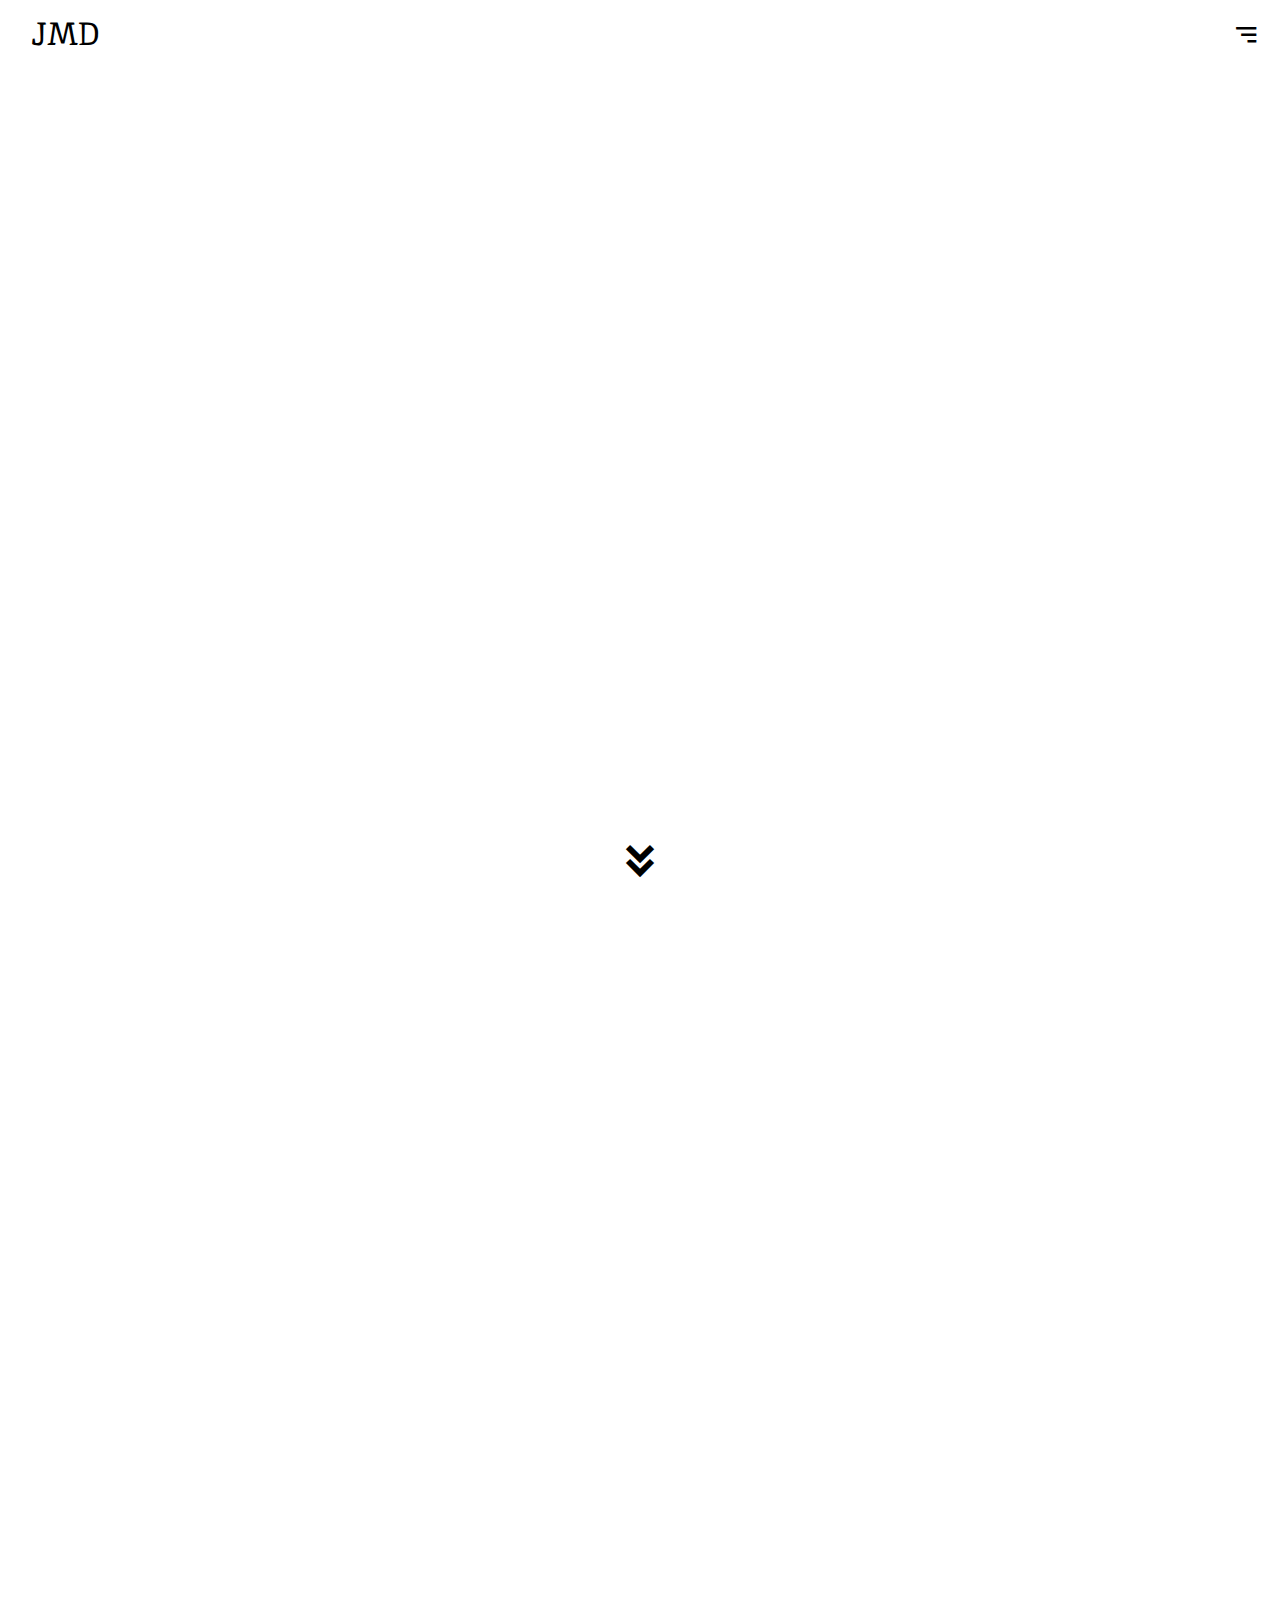
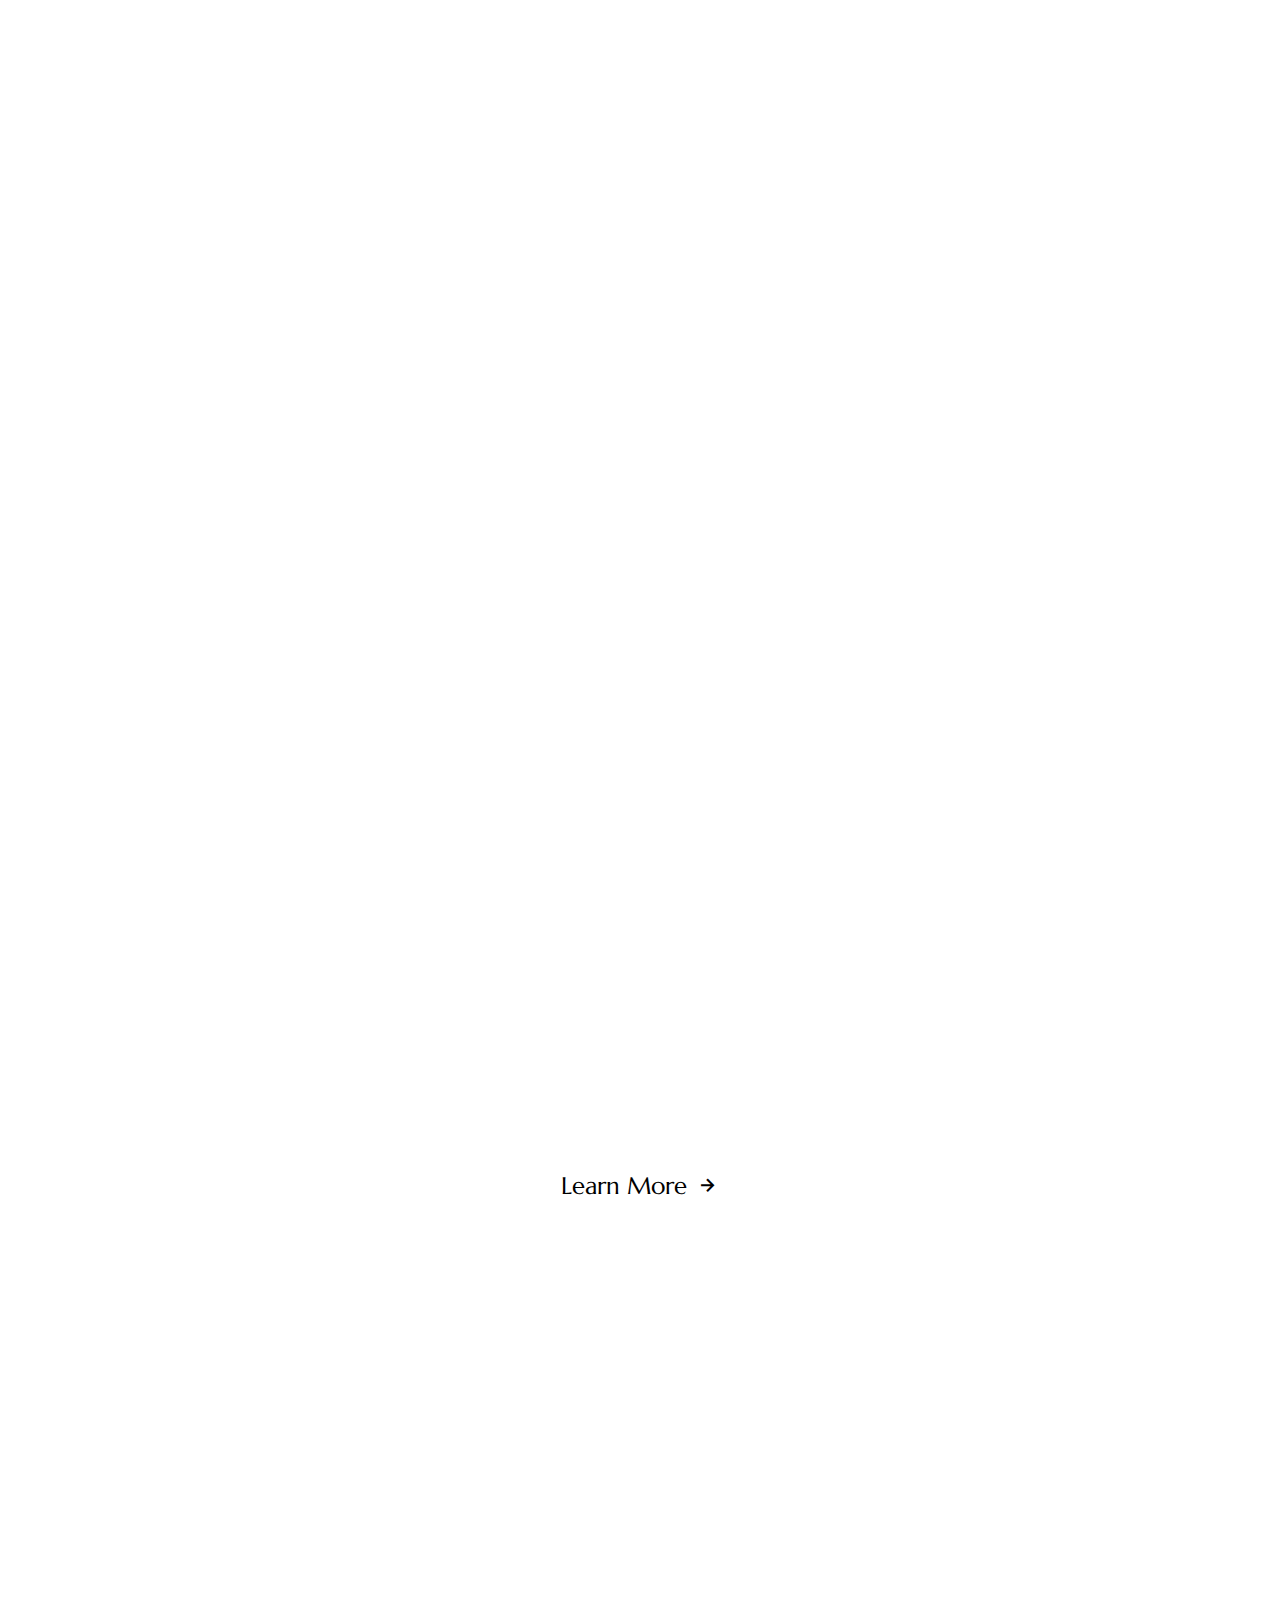
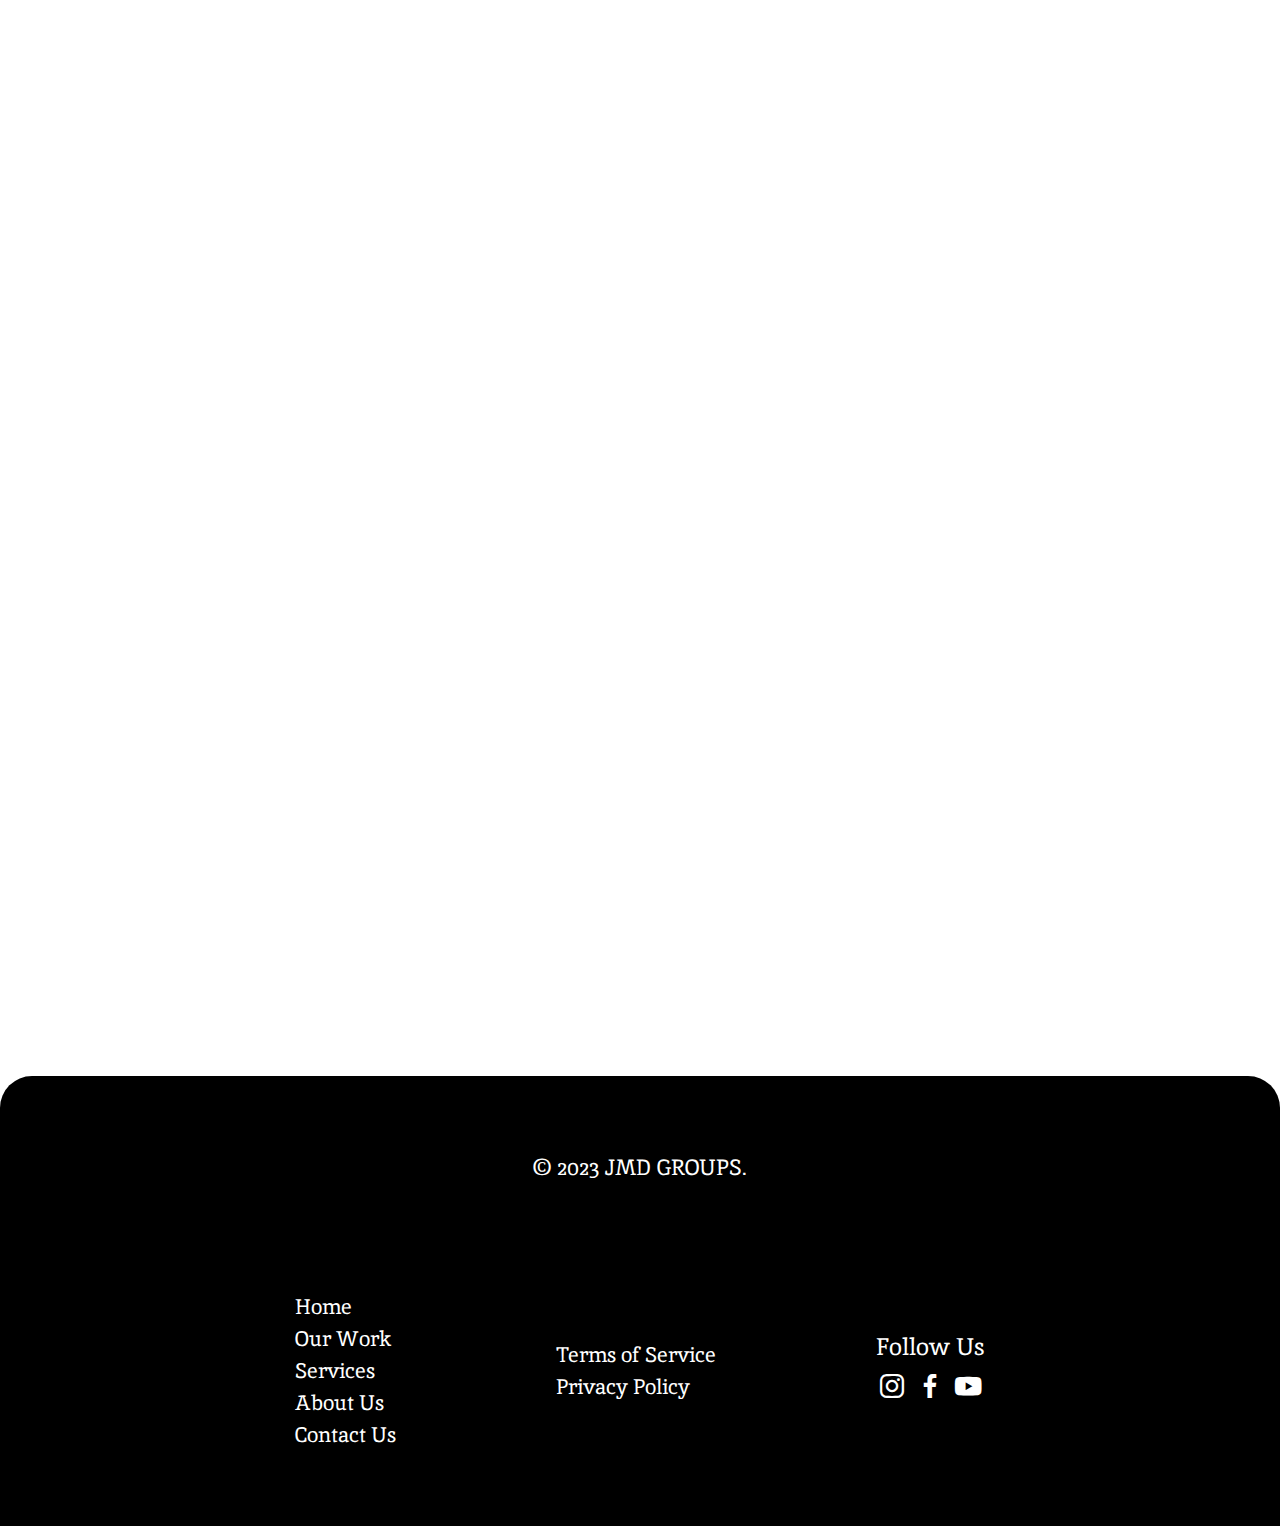
==== index.html @ 20bcb032 "Update index.html" ====
<!DOCTYPE html>
<html lang="en">

<head>
	<meta charset="UTF-8">
	<meta name="viewport" content="width=device-width, initial-scale=1.0">
	<link href='https://unpkg.com/boxicons@2.1.4/css/boxicons.min.css' rel='stylesheet'>
	<link rel="stylesheet" type="text/css"
		href="https://cdnjs.cloudflare.com/ajax/libs/font-awesome/5.11.2/css/all.min.css">
	<link rel="stylesheet" type="text/css"
		href="https://cdnjs.cloudflare.com/ajax/libs/font-awesome/5.11.2/css/fontawesome.min.css">
	<link rel="stylesheet" type="text/css"
		href="https://cdnjs.cloudflare.com/ajax/libs/twitter-bootstrap/4.4.1/css/bootstrap.css">
	<link rel="stylesheet" href="style.css">
	<title>JMD Group</title>
</head>

<body>
	<header>
		<h2 class="heading scroll-fade"><a style="font-size: 2rem;" href="/JMD Construction Website/Home/home.html">JMD</a></h2>

		<i class='bx bx-menu-alt-right' id="menu-icon"></i>
		<nav class="navbar scroll-fade">
			<a class="scroll-fade" href="home.html">Home</a>
			<a class="scroll-fade" href="/JMD Construction Website/Our Work/Our Work/ourwork.html">Our Work</a>
			<a class="scroll-fade"
				href="/JMD Construction Website/JMD Services/JMD Services Final with add ons with my version version 4/services.html">Services</a>
			<a class="scroll-fade" href="/JMD Construction Website/Aboutus/aboutus.html">About Us</a>
			<a class="scroll-fade" href="/JMD Construction Website/Contactus/contact.html">Contact Us</a>
		</nav>

	</header>

	<section class="hero" id="hero">
		<div class="video-wrapper">
			<video id="construction-video" src="pexels_videos_1388449 (1080p).mp4" autoplay loop muted></video>


			<div class="text-overlay drop-in">
				<h3 class="auto-input titleb scroll-fade"></h3>

			</div>

	</section>

	<div class="icon">
		<div class="down-icon">
			<a href="#welcome"><i class='bx bxs-chevrons-down'></i></a>
		</div>
	</div>



	<div id="welcome" class="welcome">
		<div class="txt">
			<h2 class="scroll-fade">Welcome to JMD Groups</h2>
			<h5 class="scroll-fade">Where creativity Meets Construction Excellence.
				We are a versatile company Specialization in
				Construction , Fabrication , Painting, Designing and Furnituring. With a passion for Innovation and a
				commitment to quality, We transform ideas into Reality.
				<h5>
					<a class="scroll-fade" href="#about-us">
						<button>Read More<i class='bx bx-right-arrow-alt'></i></button>
					</a>
		</div>
	</div>

	<!-- START SECTION SERVICES -->
	<section class="section-services">
		<div class="container">
			<div class="row justify-content-center text-center">
				<div class="col-md-10 col-lg-8">
					<div class="header-section">
						<h2 class="title scroll-fade">Exclusive Services</h2>
						<p class="description scroll-fade">Unveil a world of architectural wonders, expert contracting, stunning
							interiors, robust structural engineering, electrical and plumbing solutions, and
							transformative renovations.</p>
					</div>
				</div>
			</div>
			<div class="row">
				<!-- Single Service -->
				<div class="col-md-6 col-lg-4">
					<div class="single-service scroll-fade">
						<div class="content scroll-fade">
							<span class="icon">
								<i class="fab fa-battle-net"></i>
							</span>
							<h3 class="title">Architectural Design</h3>
							<p class="description">Creating detailed architectural plans and designs for new
								construction or renovation projects. This service ensures that the building's layout and
								aesthetics align with the client's vision and local building codes.</p>
							<!-- <a href="#" class="learn-more">Learn More</a> -->
						</div>
						<span class="circle-before"></span>
					</div>
				</div>
				<!-- / End Single Service -->
				<!-- Single Service -->
				<div class="col-md-6 col-lg-4">
					<div class="single-service scroll-fade">
						<div class="content scroll-fade">
							<span class="icon">
								<i class="fab fa-asymmetrik"></i>
							</span>
							<h3 class="title">General Contracting</h3>
							<p class="description">Managing and overseeing the entire construction process, from initial
								planning and permits to hiring subcontractors and ensuring the project is completed on
								time and within budget.</p>
							<!-- <a href="#" class="learn-more">Learn More</a> -->
						</div>
						<span class="circle-before"></span>
					</div>
				</div>
				<!-- / End Single Service -->
				<!-- Single Service -->
				<div class="col-md-6 col-lg-4">
					<div class="single-service scroll-fade">
						<div class="content scroll-fade">
							<span class="icon">
								<i class="fab fa-artstation"></i>
							</span>
							<h3 class="title">Interior Design</h3>
							<p class="description">Planning and designing the interior spaces of a building, including
								choosing colors, materials, furnishings, and decor to create functional, aesthetically
								pleasing environments..</p>
							<!-- <a href="#" class="learn-more">Learn More</a> -->
						</div>
						<span class="circle-before"></span>
					</div>
				</div>
				<!-- / End Single Service -->
				<!-- Single Service -->
				<div class="col-md-6 col-lg-4">
					<div class="single-service scroll-fade">
						<div class="content scroll-fade">
							<span class="icon">
								<i class="fab fa-500px"></i>
							</span>
							<h3 class="title">Structural Engineering</h3>
							<p class="description">Our experts assess, design, and ensure the structural elements of
								your project meet the highest standards of safety, stability, and code compliance. With
								a keen eye for structural integrity, we build the foundation of your dreams.</p>
							<!-- <a href="#" class="learn-more">Learn More</a> -->
						</div>
						<span class="circle-before"></span>
					</div>
				</div>
				<!-- / End Single Service -->
				<!-- Single Service -->
				<div class="col-md-6 col-lg-4">
					<div class="single-service scroll-fade">
						<div class="content scroll-fade">
							<span class="icon">
								<i class="fas fa-chart-pie"></i>
							</span>
							<h3 class="title">Electrical and Plumbing Services</h3>
							<p class="description">Installing electrical systems, lighting, and plumbing to ensure the
								building's functionality and safety, including wiring, outlets, fixtures, and water
								supply systems..</p>
							<!-- <a href="#" class="learn-more">Learn More</a> -->
						</div>
						<span class="circle-before"></span>
					</div>
				</div>
				<!-- / End Single Service -->
				<!-- Single Service -->
				<div class="col-md-6 col-lg-4">
					<div class="single-service scroll-fade">
						<div class="content scroll-fade">
							<span class="icon">
								<i class="fas fa-laptop-code "></i>
							</span>
							<h3 class="title">Renovation and Remodeling</h3>
							<p class="description">Transforming existing spaces by making structural and cosmetic
								changes, such as adding new rooms, upgrading kitchens or bathrooms, and modernizing
								interiors to meet changing needs and preferences.</p>
							<!-- <a href="#" class="learn-more">Learn More</a> -->
						</div>
						<span class="circle-before"></span>
					</div>
				</div>
				<!-- / End Single Service -->
			</div>
			<div class="ser-link">
				<a href="/JMD Construction Website/JMD Services/JMD Services Final with add ons with my version version 4/services.html"
					class="learn-more">Learn More<i class='bx bx-right-arrow-alt'></i></a>
			</div>
		</div>
	</section>

	<!-- reveiw section -->

	<section id="testim" class="testim scroll-fade">
		<div class="testim-cover">
			<div class="re-head">
				<h2 class="re-title">See What Others Are Saying</h2>
				<p>See what our valued clients have to say about their experiences with our services.</p>
			</div>

			<div class="wrap">

				<span id="right-arrow" class="arrow right fa fa-chevron-right"></span>
				<span id="left-arrow" class="arrow left fa fa-chevron-left "></span>
				<ul id="testim-dots" class="dots">
					<li class="dot active"></li><!--
						-->
					<li class="dot"></li><!--
						-->
					<li class="dot"></li><!--
						-->
					<li class="dot"></li><!--
						-->
					<li class="dot"></li>
				</ul>
				<div id="testim-content" class="cont">

					<div class="active">
						<div class="img"><img
								src="https://in.bmscdn.com/iedb/artist/images/website/poster/large/kartik-aaryan-1045198-08-12-2017-06-34-11.jpg"
								alt=""></div>
						<h2>Ms. Olivia P</h2>
						<p>
							"Their creative approach and meticulous attention to detail made my project shine. I'm
							thrilled with the results. A top-notch service!"
						</p>
					</div>

					<div>
						<div class="img"><img
								src="https://in.bmscdn.com/iedb/artist/images/website/poster/large/kartik-aaryan-1045198-08-12-2017-06-34-11.jpg"
								alt=""></div>
						<h2>Ms. Sophia K</h2>
						<p>
							"Outstanding service! They exceeded my expectations in every way. A great choice for anyone
							seeking top-notch design and development."
						</p>
					</div>

					<div>
						<div class="img"><img
								src="https://in.bmscdn.com/iedb/artist/images/website/poster/large/kartik-aaryan-1045198-08-12-2017-06-34-11.jpg"
								alt=""></div>
						<h2>Mr. Jacob L</h2>
						<p>
							"This team is highly reliable and consistently delivers on their promises. Great job, I
							couldn't be more pleased with their service!"
						</p>
					</div>

					<div>
						<div class="img"><img
								src="https://in.bmscdn.com/iedb/artist/images/website/poster/large/kartik-aaryan-1045198-08-12-2017-06-34-11.jpg"
								alt=""></div>
						<h2>Ms. Emily S</h2>
						<p>
							"Top-quality service with fantastic customer support. They've earned a solid 5-star rating
							for their exceptional work and attention to detail."
						</p>
					</div>

					<div>
						<div class="img"><img
								src="https://in.bmscdn.com/iedb/artist/images/website/poster/large/kartik-aaryan-1045198-08-12-2017-06-34-11.jpg"
								alt=""></div>
						<h2>Mr. Daniel M</h2>
						<p>
							"Impressive work by the team! They truly understood my vision and turned it into reality.
							Highly recommended for their professionalism and creativity."
						</p>
					</div>

				</div>

			</div>
		</div>
	</section>

	<!-- FeedForm -->

	<div class="content scroll-fade">
		<div class="container">
			<div class="row justify-content-center">
				<div class="col-md-10">
					<div class="row align-items-center">
						<div class="col-lg-4 ml-auto">
							<h3 class="mb-4 fs-1 scroll-fade">Let's talk about everything.</h3>
							<p class="scroll-fade">We value your opinions! Please take a moment to let us know about your experience with our services. Your reviews help us improve and provide the best solutions to our clients. Thank you for being part of our journey towards excellence.</p>
							<p>
						</div>	
						<div class="col-lg-7 mb-5 mb-lg-0">
							<h2 class="form-head mb-5 fw-lighter scroll-fade">Want To Write A Review<br> It's easy.</h2>
							<form action="#"
								class="" method="post" id="contactForm" name="contactForm">
								<div class="row scroll-fade">
									<div class="col-md-12 form-group">
										<input type="text" class="form-control" name="fname" id="fname"
											placeholder="Full Name" required>
									</div>
								</div>
								<div class="row scroll-fade">
									<div class="col-md-12 form-group">
										<input type="text" class="form-control" name="email" id="email"
											placeholder="Email" required>
									</div>
								</div>
								<div class="row scroll-fade">
									<div class="col-md-12 form-group">
										<textarea class="form-control" name="message" id="message" cols="30" rows="7" required
											placeholder="Write your reveiw"></textarea>
									</div>
								</div>
								<div class="row scroll-fade">
									<div class="col-md-12">
										<input type="submit" value="Send Message"
											class="btn btn-primary rounded-3 py-2 px-4">
										<span class="submitting"></span>
									</div>
								</div>
								<div id="successMessage" class="success-message"><img src="icons8-tick.gif">Review submitted successfully. Thank You!</div>
							</form>
						</div>
					</div>
				</div>
			</div>
		</div>
	</div>





	<footer id="myFooter" class="footer ">
		<div class="copyright footer-animate">
			<p class="footer-animate">&copy; 2023 JMD GROUPS.</p>
		</div>

		<div class="links footer-animate ">
			<div class="nav-bar">
				<a class="footer-animate" href="home.html">Home</a>
				<a class="footer-animate" href="#our-work">Our Work</a>
				<a class="footer-animate" href="#services">Services</a>
				<a class="footer-animate" href="/JMD Construction Website/Aboutus/aboutus.html">About Us</a>
				<a class=".footer-animate" href="/JMD Construction Website/JMD Groups/JMD Groups/contact.html">Contact Us</a>
			</div>

			<div class="another-link footer-animate">
				<a class="footer-animate" href="">Terms of Service</a>
				<a class="footer-animate" href="">Privacy Policy</a>
			</div>

			<div class="social-media footer-animate">
				<h5 class="footer-animate">Follow Us</h5>
				<div class="so-icon">
					<a class="footer-animate" href=""><i class='bx bxl-instagram'></i></a>
					<a class="footer-animate" href=""><i class='bx bxl-facebook'></i></a>
					<a class="footer-animate" href=""><i class='bx bxl-youtube'></i></a>
				</div>
			</div>
		</div>
	</footer>

	<script src="https://use.fontawesome.com/1744f3f671.js"></script>
	<script src="script.js"></script>
	<script src="https://unpkg.com/typed.js@2.0.16/dist/typed.umd.js"></script>
	<script>
		var typed = new Typed(".auto-input", {
			strings: ["BUILDING A BETTER TOMORROW", "CREATING DREAMS INTO REALITY", "DESIGNING THE FUTURE TODAY"],
			typeSpeed: 70,
			backSpeed: 70,
			loop: true,
			showCursor: false
		})
	</script>

</body>

</html>
---- style.css ----
@import url('https://fonts.googleapis.com/css2?family=Marcellus&display=swap');
@import url('https://fonts.googleapis.com/css2?family=Inika&display=swap');
@import url('https://fonts.googleapis.com/css2?family=Dela+Gothic+One&display=swap');


* {
    margin: 0;
    padding: 0;
    scroll-behavior: smooth;

}

body {
    overflow-x: hidden;
}

header {
    display: flex;
    align-items: center;
    justify-content: space-between;
    width: 100%;
    height: 70px;
    z-index: 100;
    top: 0;
    left: 0;
    /* background-color: #AED2FF; */
}

header .heading {
    margin-left: 8rem;
    color: #ffff;
    font-size: 2.5rem;
    font-family: 'Inika', serif;

}

header .heading a {
    text-decoration: none;
    color: black;
}

header #menu-icon {
    display: none;
}

header .navbar {
    margin: 4rem;
    transform: translateX(0%);
}

header .navbar a {
    position: relative;
    color: black;
    list-style-type: none;
    text-decoration: none;
    /* padding-right: 2.2rem; */
    text-decoration: none;
    font-size: 1.2rem;
    font-family: 'Inika', serif;
    font-weight: 500;
    margin: 0px 10px;
    padding: 10px 10px;
}


/* Pull down  */
header .navbar a:before {
    position: absolute;
    width: 100%;
    height: 2px;
    left: 0px;
    top: 0px;
    content: '';
    background: rgb(119, 119, 214);
    opacity: 0;
    transition: all 0.3s;
}

header .navbar a:hover:before {
    opacity: 0.3;
    height: 100%;
}






.hero .video-wrapper {
    position: relative;
    width: 100%;
    height: 80vh;
}

.hero #construction-video {
    width: 100%;
    height: 100%;
    object-fit: cover;
    z-index: -1;
}

.text-overlay {
    position: absolute;
    top: 50%;
    left: 50%;
    transform: translate(-50%, -50%);
    text-align: center;
    font-weight: bold;
    z-index: 2;
    font-family: 'Dela Gothic One', cursive;
    animation: fade-in 1s ease-in-out;
    width: 100%;
    /* padding: 1rem; */
}

.text-overlay .titleb {
    font-size: 6.8rem;
    color: #FFF;
}

@keyframes fade-in {
    from {
        opacity: 0;
    }

    to {
        opacity: 1;
    }
}

.down-icon {
    display: flex;
    align-items: center;
    justify-content: center;
    text-align: center;
    margin-top: 0.5rem;
}

.down-icon a {
    color: black;
    position: relative;
    margin: 2rem;
    font-size: 3rem;
    cursor: pointer;
    text-decoration: none;
    animation: float 2s ease-in-out infinite;
}


@keyframes float {
    0% {
        transform: translateY(0);
    }

    50% {
        transform: translateY(-5px);
    }

    100% {
        transform: translateY(0);
    }
}

.welcome {
    display: flex;
    justify-content: center;
    align-items: center;
    height: 40vh;
    width: 100%;
    /* max-width: fit-content; */
    word-wrap: break-word;
    margin: 0rem 0rem 5rem 0rem;
    /* z-index: 3; */
    background: fixed url(https://rare-gallery.com/uploads/posts/380093-4k-wallpaper.jpg);
    background-position: center;
    background-repeat: no-repeat;
    background-size: cover;
}

.welcome .txt {
    display: flex;
    flex-direction: column;
    justify-content: center;
    align-items: center;
    text-align: justify;
    word-wrap: break-word;
}

.welcome .txt h2 {
    font-size: 4rem;
    font-family: 'Marcellus', serif;
    margin-bottom: 1rem;
    margin-top: 1rem;
    color: #FFF;
    opacity: 0;
    animation: fade-in 1s ease forwards;
}

/* .welcome .txt span { */
/* color: white; */
/* color: black; */
/* word-wrap: break-word; */
/* } */

.welcome .txt h5 {
    margin: 1rem 2rem 1rem 2rem;
    font-size: 2rem;
    font-weight: 100;
    color: #ffff;
    /* color: black; */
    text-align: center;
    font-family: 'Marcellus', serif;
    word-wrap: break-word;
    opacity: 0;
    animation: fade-in 1s ease forwards;
}


.welcome .txt a button {
    display: flex;
    align-items: center;
    width: 10rem;
    background-color: #ffffff;
    color: black;
    padding: 0.5rem;
    border: none;
    border-radius: 10px;
    cursor: pointer;
    transition: background-color 0.3s ease;
}

.welcome .txt a {
    text-decoration: none;
}

.welcome .txt a button:hover {
    background: rgba(30, 30, 30, 0.92);
    color: #ffff;
}

.welcome .txt a button i {
    margin-left: 5px;
    font-size: 1rem;
}

.scroll-fade {
    opacity: 0;
    transform: translateY(40px);
    transition: opacity 1s, transform 1s;
}

.scroll-fade.animated {
    opacity: 1;
    transform: translateY(0);
}

.section-services {
    /* font-family: "Poppins", sans-serif; */
    font-family: 'Marcellus', serif;
    /* background-color: #e6edf7; */
    background-image: url(https://rare-gallery.com/mocahbig/456477-skyline-vector-vector-art-illustration-simple-simple-background.png);
    background-position: center;
    background-repeat: no-repeat;
    background-size: cover;
    color: #202020;
    padding-top: 115px;
    /* padding-bottom: 30px; */
    margin-bottom: 5rem;
}

.section-services .header-section {
    margin-bottom: 34px;
}

.section-services .header-section .title {
    position: relative;
    padding-bottom: 14px;
    margin-bottom: 25px;
    font-weight: 700;
    font-size: 40px;
}

.section-services .header-section .title:before {
    content: "";
    position: absolute;
    bottom: 0;
    left: 50%;
    transform: translateX(-50%);
    width: 50px;
    height: 3px;
    background-color: #2e6c6e;
    border-radius: 3px;
}

.section-services .header-section .title:after {
    content: "";
    position: absolute;
    bottom: 0;
    left: 50%;
    transform: translateX(30px);
    width: 10px;
    height: 3px;
    background-color: #504f93;
    border-radius: 3px;
}

.section-services .header-section .description {
    font-size: 18px;
    color: #282828;
}

.section-services .single-service {
    position: relative;
    margin-top: 30px;
    background-color: #fff;
    border-radius: 10px;
    padding: 40px 30px;
    overflow: hidden;
    height: 25rem;
    /* opacity: 0; */
    transform: translateY(40px);
    transition: opacity 1s, transform 1s;

}

/* .section-services .single-service .animated2 {
    opacity: 1;
    transform: translateY(0);
} */

.section-services .single-service .content {
    position: relative;
    z-index: 20;
}

.section-services .single-service .circle-before {
    position: absolute;
    top: 0;
    right: 0px;
    transform: translate(40%, -40%);
    width: 150px;
    height: 150px;
    background-color: #71d8db;
    border: 6px solid #178386;
    border-radius: 50%;
    opacity: 0.5;
    z-index: 10;
    transition: all .6s;
}

.section-services .single-service:hover .circle-before {
    width: 100%;
    height: 100%;
    transform: none;
    border: 0;
    border-radius: 0;
    opacity: 1;
}

.section-services .single-service .icon {
    display: inline-block;
    margin-bottom: 26px;
    width: 70px;
    height: 70px;
    background-color: #71d8db;
    border-radius: 5px;
    line-height: 70px;
    text-align: center;
    color: #fff;
    font-size: 30px;
    transition: all .3s;
}

.section-services .single-service:hover .icon {
    background-color: #fff;
    color: #71d8db;
}

.section-services .single-service .title {
    margin-bottom: 18px;
    font-weight: 700;
    font-size: 28px;
    transition: color .3s;
}

.section-services .single-service:hover .title {
    color: #fff;
}

.section-services .single-service .description {
    margin-bottom: 20px;
    font-size: 15px;
    transition: color .3s;
}

.section-services .single-service:hover .description {
    color: #fff;
}

.section-services .single-service a {
    position: relative;
    font-size: 18px;
    color: #202020;
    text-decoration: none;
    font-weight: 500;
    transition: color .3s;
}

.section-services .single-service:hover a {
    color: #fff;
}

.section-services .single-service a:after {
    content: "";
    position: absolute;
    bottom: 0;
    left: 0;
    right: 0;
    height: 1px;
    background-color: #71d8db;
    transition: background-color .3s;
}

.section-services .single-service:hover a:after {
    background-color: #fff;
}

.section-services .container .ser-link {
    display: flex;
    align-items: center;
    justify-content: center;
    padding: 2rem 0rem;
    margin: 2rem 0rem;
}

.section-services .container .ser-link .learn-more {
    display: flex;
    text-decoration: none;
    color: black;
    align-items: center;
    text-align: center;
    justify-content: center;
    gap: 0.5rem;
    cursor: pointer;
    transition: 0.2s ease-in-out;
}

.section-services .container .ser-link .learn-more:hover {
    transform: scale(1.2);
}



footer {
    display: flex;
    justify-content: center;
    align-items: center;
    height: 35vh;
    border-radius: 2rem 2rem 0 0;
    /* background: rgba(30, 30, 30, 0.92); */
    background-color: black;
    color: #ffffff;
    gap: 30vw;
    font-size: 1.7rem;
    font-family: 'Inika', serif;
    animation: slideInFromBottom 1s;
    animation: fadeIn 1s;
}

footer .copyright {
    display: flex;
    /* justify-content: flex-start; */
}

footer .links {
    display: flex;
    justify-content: space-between;
    align-items: center;
    gap: 10rem;
}

footer .links .nav-bar {
    display: flex;
    flex-direction: column;
    align-items: flex-start;
    line-height: 2rem;
}

footer .links .nav-bar a {
    color: #FFF;
    text-decoration: none;
    font-size: 1.3rem;
}

footer .links .nav-bar a:hover {
    animation: pulse 0.5s;
    color: rgb(86, 177, 187);
}

footer .links .another-link {
    display: flex;
    flex-direction: column;
    align-items: flex-start;
    line-height: 2rem;
}

footer .links .another-link a {
    color: #FFF;
    text-decoration: none;
    font-size: 1.3rem;
}

footer .links .another-link a:hover {
    animation: pulse 0.5s;
    color: rgb(86, 177, 187);
}

footer .links .social-media {
    line-height: 2rem;
}

footer .links .social-media h5,
a {
    font-size: 1.5rem;
}

footer .links .social-media {
    display: flex;
    flex-direction: column;
}

footer .links .social-media a {
    display: inline-block;
    font-size: 2rem;
    color: white;
}

footer .links .social-media a:hover {
    animation: pulse 0.5s;
    color: rgb(86, 177, 187);
}


@keyframes pulse {

    0%,
    100% {
        transform: translate(0);
    }

    50% {
        transform: translate(-0.1rem, -0.25rem);
    }
}

@media (max-width:1540px) {

    body {
        overflow-x: hidden;
    }

    .text-overlay {
        width: 95%;
    }

    .text-overlay .titleb {
        font-size: 5.5rem;
    }

    .welcome {
        height: 50vh;
    }

}

@media (max-width:1280px) {


    header .heading {
        margin-left: 2rem;
    }

    header #menu-icon {
        display: block;
        color: black;
        font-size: 1.9rem;
        float: right;
        padding-right: 1.2rem;
    }

    header .navbar {
        position: absolute;
        display: flex;
        flex-direction: column;
        /* align-items:left;  */
        /* gap: -5rem; */
        /* justify-content: flex-start; */
        top: 0.35rem;
        left: -8rem;
        width: 100%;
        padding: 1rem 0rem 0rem 0rem;
        margin: 4rem 0rem 0rem 8rem;
        background: rgba(197, 226, 225, 0.92);
        /* display: none; */
        transform: translateX(-100%);
        transition: 0.5s ease;
        z-index: 100;
    }

    header .navbar .active {
        transform: translateX(0%);
    }

    header nav a {
        display: block;
        font-size: 1.2rem;
        margin: 1rem 5%;
    }

    /* Pull down  */
    header .navbar a:before {
        display: none;
    }

    header .navbar a:hover:before {
        display: none;
    }


    .text-overlay .titleb {
        position: absolute;
        top: -10rem;
        /* left: 40rem; */
        /* color: #ffffff; */
        font-size: 5rem;

    }

    .welcome {
        height: 60vh;
    }

    .welcome .txt h2 {
        max-width: fit-content;
    }

    footer {
        display: flex;
        flex-direction: column;
        justify-content: center;
        align-items: center;
        height: 50vh;
        gap: 10vh;
        font-size: 1.4rem;
    }
}

@media (max-width:786px) {



    header nav a {
        font-size: 1.1rem;
        margin: 1rem 7%;
    }

    .hero #construction-video {
        width: 100%;
        height: 100%;
        object-fit: cover;
        overflow-x: hidden;
    }

    .welcome {
        height: 55vh;
        margin: 0rem 2rem 3rem 0rem;
    }

    .welcome .txt h2 {
        font-size: 3rem;
    }

    .welcome .txt h5 {
        font-size: 1.7rem;
    }


    .text-overlay .titleb {
        position: absolute;
        display: flex;
        justify-content: center;
        align-items: center;
        top: -10rem;
        font-size: 4rem;
        font-weight: 100;
        text-align: center;
    }

    .icon {
        margin-top: 1rem;
    }


    .down-icon a {
        position: relative;
        margin: 0rem;
        font-size: 2.5rem;
    }

    footer {
        display: flex;
        flex-direction: column;
        justify-content: center;
        align-items: center;
        height: 80vh;
        font-size: 1.3rem;
    }

    footer .links {
        display: flex;
        flex-direction: column;
        float: left;
        gap: 5vh;
    }

    footer .links .nav-bar {
        display: flex;
        justify-content: center;
        align-items: center;
    }


    footer .links .another-link {
        display: flex;
        align-items: center;
        justify-content: center;
    }

    footer .links .social-media {
        display: flex;
        flex-direction: column;
        align-items: center;
        justify-content: center;
        gap: 0.2rem;
    }

    footer .links .social-media a {
        font-size: 2rem;
    }
}

@media (max-width:650px) {

    .hero #construction-video {
        position: absolute;
        /* max-width: 100vw; */
        object-fit: cover;
        /* overflow: hidden; */
    }


    .welcome {
        height: 70vh;
        /* margin: 0rem 2rem 3rem 3rem; */
    }

    .welcome .txt h2 {
        font-size: 3rem;
        margin-top: 1rem;
        line-height: 4rem;
        text-align: center;
    }

    .welcome .txt span {
        color: white;
        display: block;
        font-size: 3.5rem;
    }


    /* .welcome .txt h5 span {
        font-size: 1.5rem;
        margin-bottom: 1.5rem;
    } */
}

@media (max-width:520px) {

    .text-overlay .titleb {
        font-size: 3rem;
    }

    .welcome {
        height: 75vh;
        /* margin: 0rem 2rem 3rem 3rem; */
    }

    /* .welcome .txt h2 {
        font-size: 2rem;
        margin: 0.5rem 4rem 0.5rem 3rem;
    } */

    .welcome .txt h2 {
        font-size: 2.5rem;
        margin-top: 1rem;
        line-height: 3rem;
        text-align: center;
    }

    .welcome .txt span {
        color: white;
        display: block;
        font-size: 2.9rem;
    }

    /* .welcome .txt h5 {
        margin-bottom: 1.5rem;
    } */
}

@media (max-width:430px) {

    /* header .navbar {
        position: absolute;
        top: 0.35rem;
        left: -8rem; 
        width: 400px;
    } */

    .text-overlay .titleb {
        font-size: 2.5rem;
    }

    .welcome {
        height: 75vh;
        /* margin: 0rem 2rem 3rem 3rem; */
    }

    .welcome .txt h2 {
        font-size: 2rem;
        margin-top: 1rem;
        line-height: 2.5rem;
        text-align: center;
        /* margin-bottom: 0.6rem; */
    }

    .welcome .txt span {
        color: white;
        display: block;
        font-size: 2.5rem;
    }

}

@media (max-width:380px) {

    header nav a {
        margin: 1rem 20%;
    }

    .welcome {
        height: 78vh;
        /* margin: 0rem 2rem 3rem 3rem; */
    }

    .welcome .txt h2 {
        font-size: 1.8rem;
        margin-top: 1rem;
        line-height: 2rem;
        /* margin-bottom: 0.1rem; */
    }

    .welcome .txt span {
        color: white;
        display: block;
        font-size: 2rem;
    }

    .welcome .txt h5 {
        font-size: 1.5rem;
        /* margin-bottom: 0.2rem; */
    }

}

@media (max-width:280px) {
    .welcome .txt h5 {
        font-size: 1.2rem;
    }

    .section-services .single-service {
        height: 28rem;
    }
}

/*reveiw section*/
.testim {
    width: 100%;
    position: relative;
    margin: 10rem 0rem;
    background-color: #e6edf7;
    font-family: 'Marcellus', serif;
}

.testim .testim-cover .re-head {
    display: flex;
    flex-direction: column;
    gap: 1rem;
    align-items: center;
    justify-content: center;
    padding: 1rem 0rem 0rem 0rem;
}

.testim .testim-cover .re-head .re-title {
    font-weight: 700;
    font-size: 34px;
    text-align: center;
    width: 50%;
    /* padding: 2rem 0rem 0rem 0rem; */
    margin-top: 2rem;
}

.testim .testim-cover .re-head p {
    font-size: 18px;
    width: 50%;
    text-align: center;
    padding: 0;
}


.testim .wrap {
    position: relative;
    width: 100%;
    max-width: 1020px;
    padding: 40px 20px;
    margin: auto;
}

.testim .arrow {
    display: block;
    visibility: hidden;
    position: absolute;
    color: #333;
    cursor: pointer;
    font-size: 2em;
    top: 50%;
    -webkit-transform: translateY(-50%);
    -ms-transform: translateY(-50%);
    -moz-transform: translateY(-50%);
    -o-transform: translateY(-50%);
    transform: translateY(-50%);
    -webkit-transition: all .3s ease-in-out;
    -ms-transition: all .3s ease-in-out;
    -moz-transition: all .3s ease-in-out;
    -o-transition: all .3s ease-in-out;
    transition: all .3s ease-in-out;
    padding: 5px;
    z-index: 22222222;
}

.testim .arrow:before {
    cursor: pointer;
}

.testim .arrow:hover {
    color: green;
}


.testim .arrow.left {
    left: 70px;
}

.testim .arrow.right {
    right: 70px;
}

.testim .dots {
    text-align: center;
    position: absolute;
    width: 100%;
    bottom: 60px;
    left: 0;
    display: block;
    z-index: 3333;
    height: 12px;
}

.testim .dots .dot {
    list-style-type: none;
    display: inline-block;
    width: 12px;
    height: 12px;
    border-radius: 50%;
    border: 1px solid green;
    margin: 0 10px;
    cursor: pointer;
    -webkit-transition: all .5s ease-in-out;
    -ms-transition: all .5s ease-in-out;
    -moz-transition: all .5s ease-in-out;
    -o-transition: all .5s ease-in-out;
    transition: all .5s ease-in-out;
    position: relative;
}

.testim .dots .dot.active,
.testim .dots .dot:hover {
    background: green;
    border-color: green;
}

.testim .dots .dot.active {
    -webkit-animation: testim-scale .5s ease-in-out forwards;
    -moz-animation: testim-scale .5s ease-in-out forwards;
    -ms-animation: testim-scale .5s ease-in-out forwards;
    -o-animation: testim-scale .5s ease-in-out forwards;
    animation: testim-scale .5s ease-in-out forwards;
}

.testim .cont {
    position: relative;
    overflow: hidden;
}

.testim .cont>div {
    text-align: center;
    position: absolute;
    top: 0;
    left: 0;
    padding: 0 0 70px 0;
    opacity: 0;
}

.testim .cont>div.inactive {
    opacity: 1;
}


.testim .cont>div.active {
    position: relative;
    opacity: 1;
}


.testim .cont div .img img {
    display: block;
    width: 100px;
    height: 100px;
    margin: auto;
    border-radius: 50%;
}

.testim .cont div h2 {
    color: green;
    font-size: 1em;
    margin: 15px 0;
}

.testim .cont div p {
    font-size: 1.15em;
    color: #333;
    width: 70%;
    margin: auto;
}

.testim .cont div.active .img img {
    -webkit-animation: testim-show .5s ease-in-out forwards;
    -moz-animation: testim-show .5s ease-in-out forwards;
    -ms-animation: testim-show .5s ease-in-out forwards;
    -o-animation: testim-show .5s ease-in-out forwards;
    animation: testim-show .5s ease-in-out forwards;
}

.testim .cont div.active h2 {
    -webkit-animation: testim-content-in .4s ease-in-out forwards;
    -moz-animation: testim-content-in .4s ease-in-out forwards;
    -ms-animation: testim-content-in .4s ease-in-out forwards;
    -o-animation: testim-content-in .4s ease-in-out forwards;
    animation: testim-content-in .4s ease-in-out forwards;
}

.testim .cont div.active p {
    -webkit-animation: testim-content-in .5s ease-in-out forwards;
    -moz-animation: testim-content-in .5s ease-in-out forwards;
    -ms-animation: testim-content-in .5s ease-in-out forwards;
    -o-animation: testim-content-in .5s ease-in-out forwards;
    animation: testim-content-in .5s ease-in-out forwards;
}

.testim .cont div.inactive .img img {
    -webkit-animation: testim-hide .5s ease-in-out forwards;
    -moz-animation: testim-hide .5s ease-in-out forwards;
    -ms-animation: testim-hide .5s ease-in-out forwards;
    -o-animation: testim-hide .5s ease-in-out forwards;
    animation: testim-hide .5s ease-in-out forwards;
}

.testim .cont div.inactive h2 {
    -webkit-animation: testim-content-out .4s ease-in-out forwards;
    -moz-animation: testim-content-out .4s ease-in-out forwards;
    -ms-animation: testim-content-out .4s ease-in-out forwards;
    -o-animation: testim-content-out .4s ease-in-out forwards;
    animation: testim-content-out .4s ease-in-out forwards;
}

.testim .cont div.inactive p {
    -webkit-animation: testim-content-out .5s ease-in-out forwards;
    -moz-animation: testim-content-out .5s ease-in-out forwards;
    -ms-animation: testim-content-out .5s ease-in-out forwards;
    -o-animation: testim-content-out .5s ease-in-out forwards;
    animation: testim-content-out .5s ease-in-out forwards;
}

@-webkit-keyframes testim-scale {
    0% {
        -webkit-box-shadow: 0px 0px 0px 0px #eee;
        box-shadow: 0px 0px 0px 0px #eee;
    }

    35% {
        -webkit-box-shadow: 0px 0px 10px 5px #eee;
        box-shadow: 0px 0px 10px 5px #eee;
    }

    70% {
        -webkit-box-shadow: 0px 0px 10px 5px #ea830e;
        box-shadow: 0px 0px 10px 5px #ea830e;
    }

    100% {
        -webkit-box-shadow: 0px 0px 0px 0px #ea830e;
        box-shadow: 0px 0px 0px 0px #ea830e;
    }
}

@-moz-keyframes testim-scale {
    0% {
        -moz-box-shadow: 0px 0px 0px 0px #eee;
        box-shadow: 0px 0px 0px 0px #eee;
    }

    35% {
        -moz-box-shadow: 0px 0px 10px 5px #eee;
        box-shadow: 0px 0px 10px 5px #eee;
    }

    70% {
        -moz-box-shadow: 0px 0px 10px 5px #ea830e;
        box-shadow: 0px 0px 10px 5px #ea830e;
    }

    100% {
        -moz-box-shadow: 0px 0px 0px 0px #ea830e;
        box-shadow: 0px 0px 0px 0px #ea830e;
    }
}

@-ms-keyframes testim-scale {
    0% {
        -ms-box-shadow: 0px 0px 0px 0px #eee;
        box-shadow: 0px 0px 0px 0px #eee;
    }

    35% {
        -ms-box-shadow: 0px 0px 10px 5px #eee;
        box-shadow: 0px 0px 10px 5px #eee;
    }

    70% {
        -ms-box-shadow: 0px 0px 10px 5px #ea830e;
        box-shadow: 0px 0px 10px 5px #ea830e;
    }

    100% {
        -ms-box-shadow: 0px 0px 0px 0px #ea830e;
        box-shadow: 0px 0px 0px 0px #ea830e;
    }
}

@-o-keyframes testim-scale {
    0% {
        -o-box-shadow: 0px 0px 0px 0px #eee;
        box-shadow: 0px 0px 0px 0px #eee;
    }

    35% {
        -o-box-shadow: 0px 0px 10px 5px #eee;
        box-shadow: 0px 0px 10px 5px #eee;
    }

    70% {
        -o-box-shadow: 0px 0px 10px 5px #ea830e;
        box-shadow: 0px 0px 10px 5px #ea830e;
    }

    100% {
        -o-box-shadow: 0px 0px 0px 0px #ea830e;
        box-shadow: 0px 0px 0px 0px #ea830e;
    }
}

@keyframes testim-scale {
    0% {
        box-shadow: 0px 0px 0px 0px #eee;
    }

    35% {
        box-shadow: 0px 0px 10px 5px #eee;
    }

    70% {
        box-shadow: 0px 0px 10px 5px #ea830e;
    }

    100% {
        box-shadow: 0px 0px 0px 0px #ea830e;
    }
}

@-webkit-keyframes testim-content-in {
    from {
        opacity: 0;
        -webkit-transform: translateY(100%);
        transform: translateY(100%);
    }

    to {
        opacity: 1;
        -webkit-transform: translateY(0);
        transform: translateY(0);
    }
}

@-moz-keyframes testim-content-in {
    from {
        opacity: 0;
        -moz-transform: translateY(100%);
        transform: translateY(100%);
    }

    to {
        opacity: 1;
        -moz-transform: translateY(0);
        transform: translateY(0);
    }
}

@-ms-keyframes testim-content-in {
    from {
        opacity: 0;
        -ms-transform: translateY(100%);
        transform: translateY(100%);
    }

    to {
        opacity: 1;
        -ms-transform: translateY(0);
        transform: translateY(0);
    }
}

@-o-keyframes testim-content-in {
    from {
        opacity: 0;
        -o-transform: translateY(100%);
        transform: translateY(100%);
    }

    to {
        opacity: 1;
        -o-transform: translateY(0);
        transform: translateY(0);
    }
}

@keyframes testim-content-in {
    from {
        opacity: 0;
        transform: translateY(100%);
    }

    to {
        opacity: 1;
        transform: translateY(0);
    }
}

@-webkit-keyframes testim-content-out {
    from {
        opacity: 1;
        -webkit-transform: translateY(0);
        transform: translateY(0);
    }

    to {
        opacity: 0;
        -webkit-transform: translateY(-100%);
        transform: translateY(-100%);
    }
}

@-moz-keyframes testim-content-out {
    from {
        opacity: 1;
        -moz-transform: translateY(0);
        transform: translateY(0);
    }

    to {
        opacity: 0;
        -moz-transform: translateY(-100%);
        transform: translateY(-100%);
    }
}

@-ms-keyframes testim-content-out {
    from {
        opacity: 1;
        -ms-transform: translateY(0);
        transform: translateY(0);
    }

    to {
        opacity: 0;
        -ms-transform: translateY(-100%);
        transform: translateY(-100%);
    }
}

@-o-keyframes testim-content-out {
    from {
        opacity: 1;
        -o-transform: translateY(0);
        transform: translateY(0);
    }

    to {
        opacity: 0;
        transform: translateY(-100%);
        transform: translateY(-100%);
    }
}

@keyframes testim-content-out {
    from {
        opacity: 1;
        transform: translateY(0);
    }

    to {
        opacity: 0;
        transform: translateY(-100%);
    }
}

@-webkit-keyframes testim-show {
    from {
        opacity: 0;
        -webkit-transform: scale(0);
        transform: scale(0);
    }

    to {
        opacity: 1;
        -webkit-transform: scale(1);
        transform: scale(1);
    }
}

@-moz-keyframes testim-show {
    from {
        opacity: 0;
        -moz-transform: scale(0);
        transform: scale(0);
    }

    to {
        opacity: 1;
        -moz-transform: scale(1);
        transform: scale(1);
    }
}

@-ms-keyframes testim-show {
    from {
        opacity: 0;
        -ms-transform: scale(0);
        transform: scale(0);
    }

    to {
        opacity: 1;
        -ms-transform: scale(1);
        transform: scale(1);
    }
}

@-o-keyframes testim-show {
    from {
        opacity: 0;
        -o-transform: scale(0);
        transform: scale(0);
    }

    to {
        opacity: 1;
        -o-transform: scale(1);
        transform: scale(1);
    }
}

@keyframes testim-show {
    from {
        opacity: 0;
        transform: scale(0);
    }

    to {
        opacity: 1;
        transform: scale(1);
    }
}

@-webkit-keyframes testim-hide {
    from {
        opacity: 1;
        -webkit-transform: scale(1);
        transform: scale(1);
    }

    to {
        opacity: 0;
        -webkit-transform: scale(0);
        transform: scale(0);
    }
}

@-moz-keyframes testim-hide {
    from {
        opacity: 1;
        -moz-transform: scale(1);
        transform: scale(1);
    }

    to {
        opacity: 0;
        -moz-transform: scale(0);
        transform: scale(0);
    }
}

@-ms-keyframes testim-hide {
    from {
        opacity: 1;
        -ms-transform: scale(1);
        transform: scale(1);
    }

    to {
        opacity: 0;
        -ms-transform: scale(0);
        transform: scale(0);
    }
}

@-o-keyframes testim-hide {
    from {
        opacity: 1;
        -o-transform: scale(1);
        transform: scale(1);
    }

    to {
        opacity: 0;
        -o-transform: scale(0);
        transform: scale(0);
    }
}

@keyframes testim-hide {
    from {
        opacity: 1;
        transform: scale(1);
    }

    to {
        opacity: 0;
        transform: scale(0);
    }
}

@media all and (max-width: 300px) {
    body {
        font-size: 14px;
    }
}

@media all and (max-width: 500px) {
    .testim .arrow {
        font-size: 1.5em;
    }

    .testim .cont div p {
        line-height: 25px;
    }

}

/*Feedback form*/

.content {
    font-family: 'Marcellus', serif;
    margin-bottom: 5rem;
}

.content .form-head {
    font-size: 2.8rem;
}

.form-control {
    border: none;
    border-bottom: 1px solid #d9d9d9;
    padding-left: 0;
    padding-right: 0;
    border-radius: 0;
}

.form-control:active,
.form-control:focus {
    outline: none;
    -webkit-box-shadow: none;
    box-shadow: none;
    border-color: #000;
}

#message {
    resize: none;
}

#form-message-success {
    color: #55A44E;
    font-size: 18px;
    font-weight: bold;
}

.success-message {
    display: none;
    align-items: center;
    justify-content: center;
    gap: 0.5rem;
    background-color: #4CAF50;
    color: white;
    text-align: center;
    padding: 10px;
    margin-top: 10px;
    border-radius: 2rem;
 animation: fadeIn 0.3s ease-in;
}

@keyframes fadeIn {
    from {
        opacity: 0; 
    }
    to {
        opacity: 1; 
    }
}

.success-message img {
    width: 2rem; 
    mix-blend-mode: multiply;
}
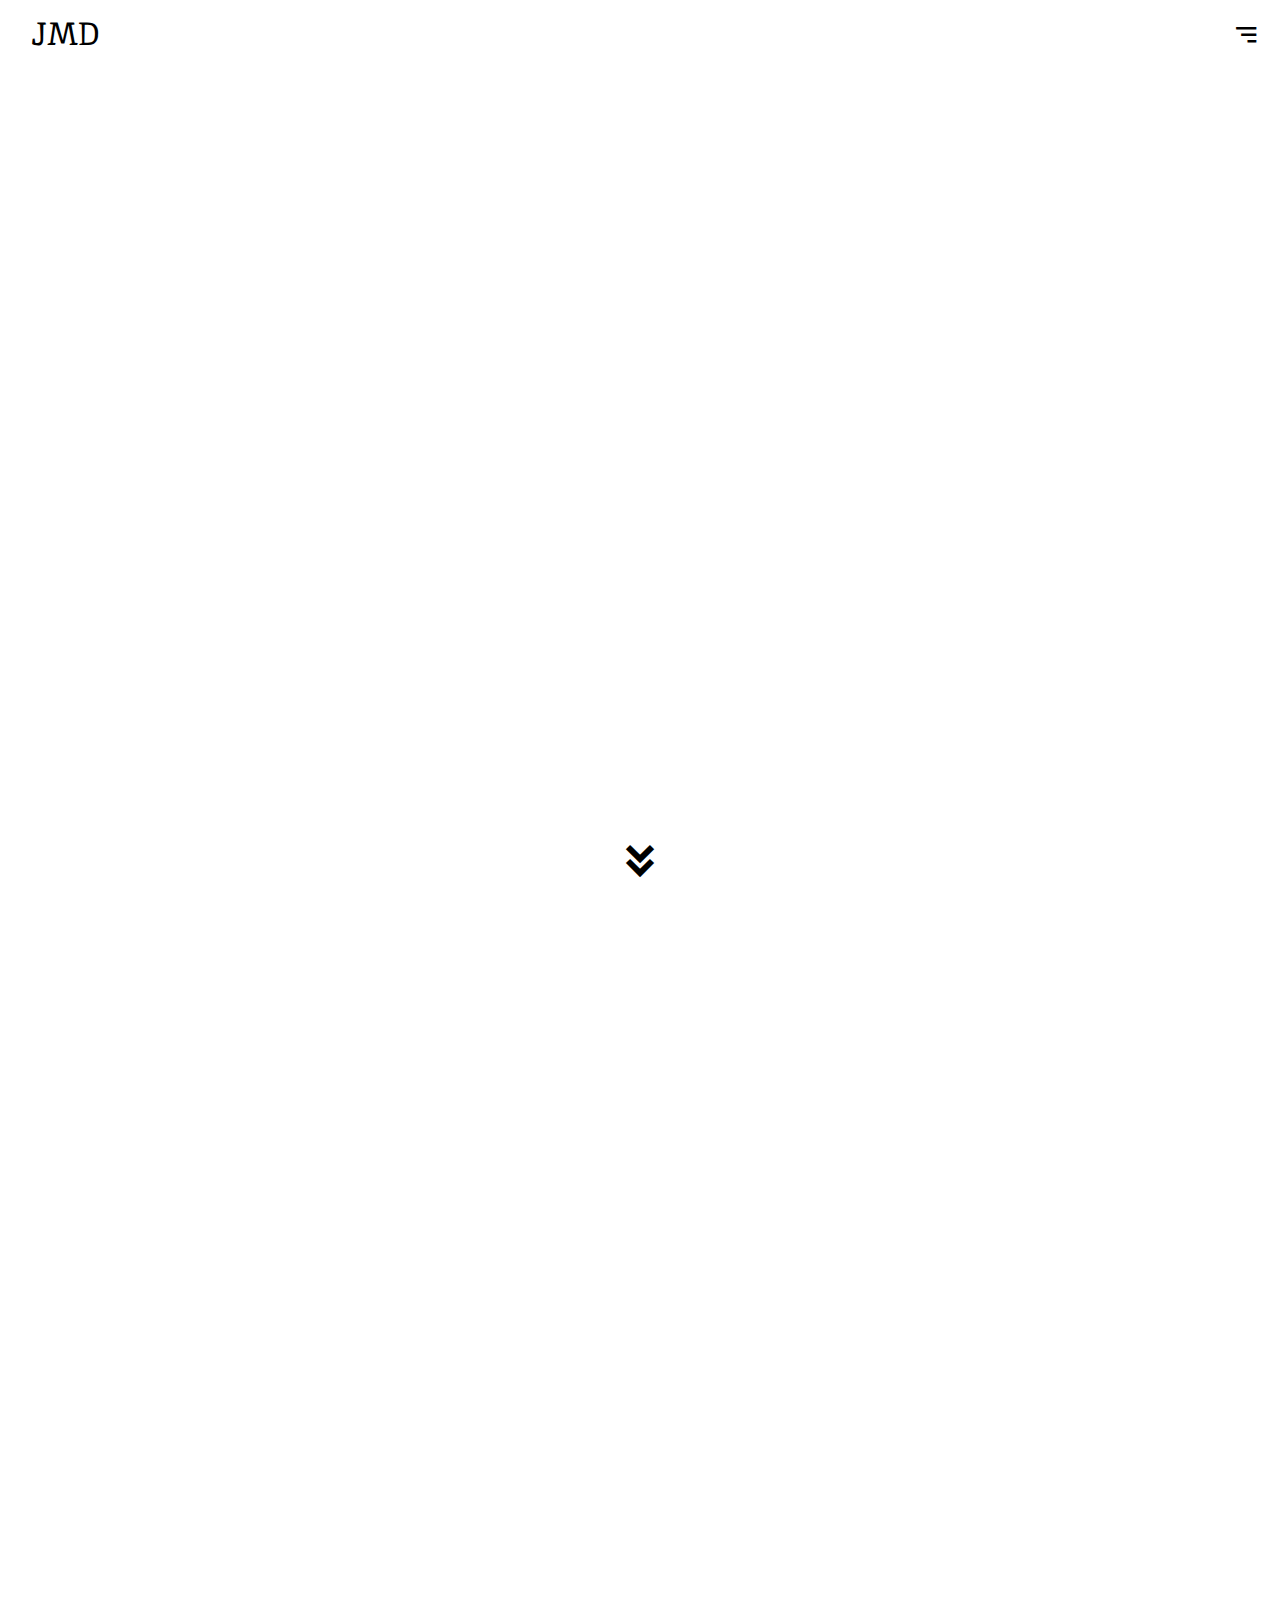
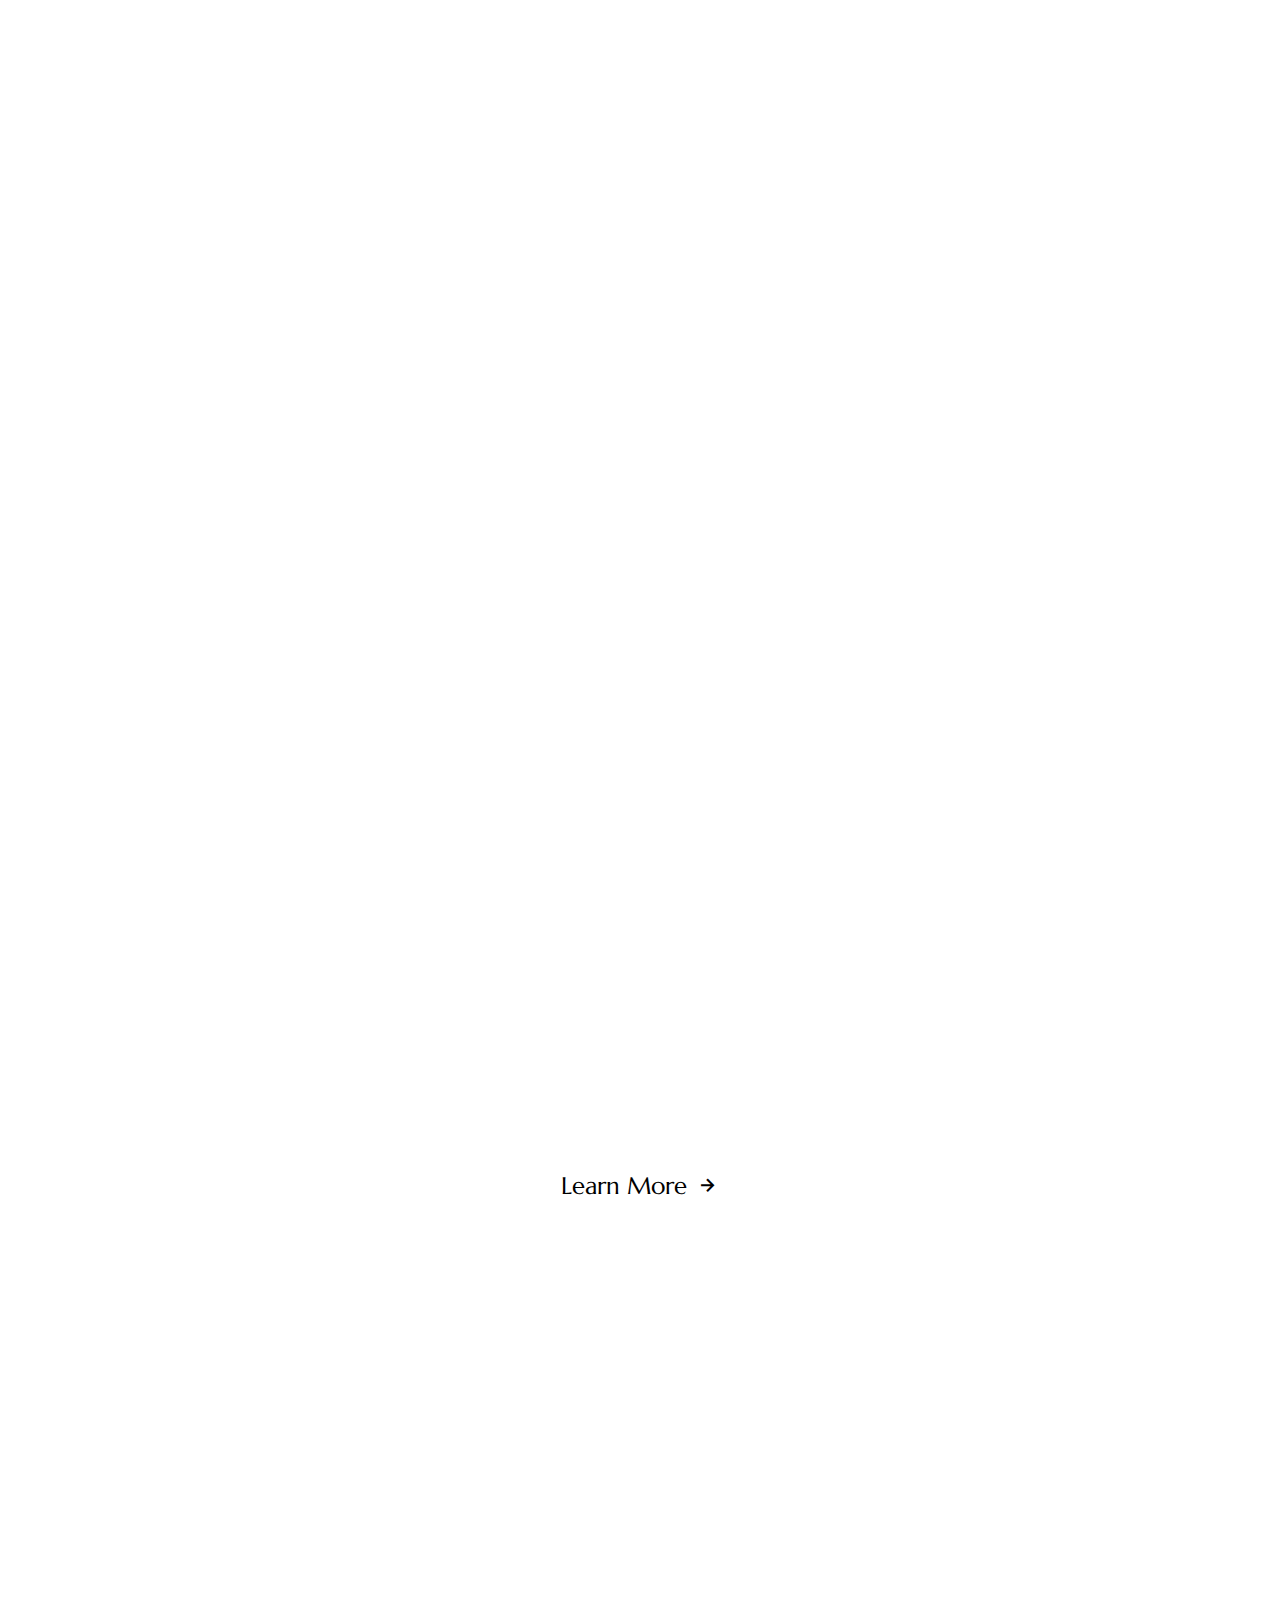
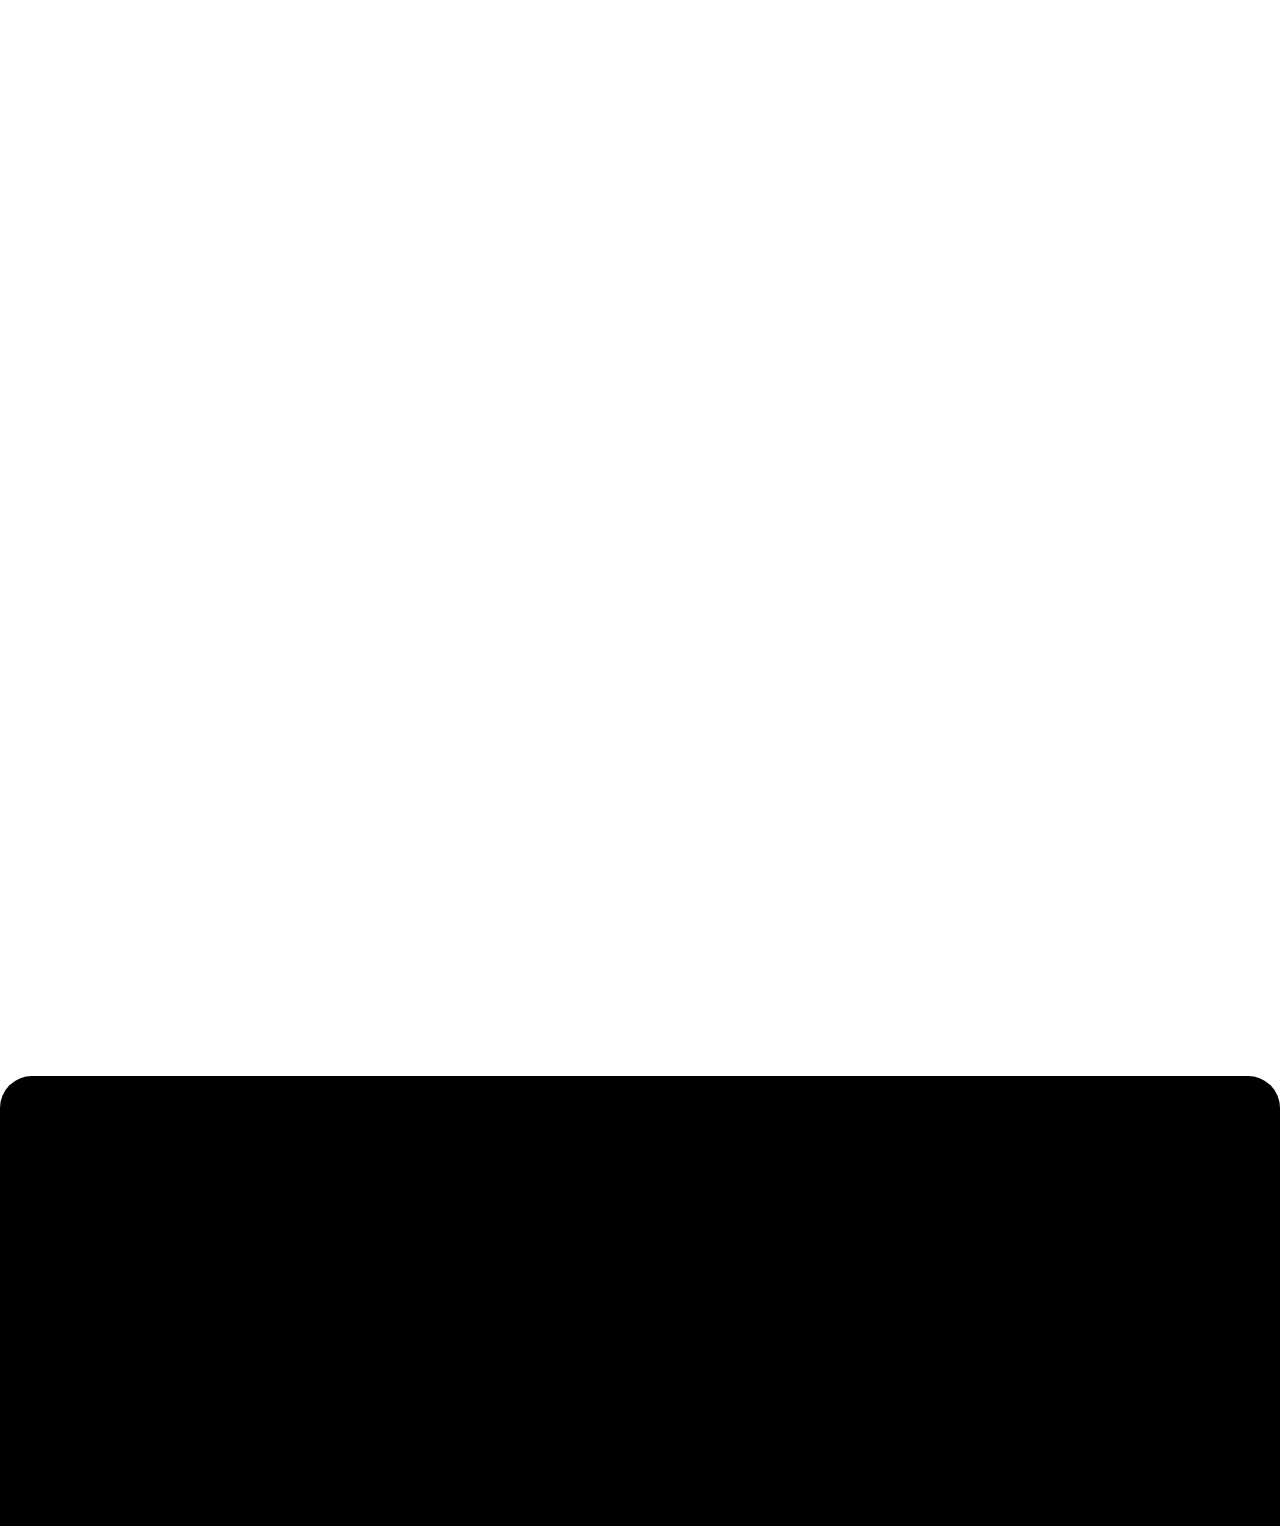
==== commit 43d60345: "Update index.html" ====
--- a/index.html
+++ b/index.html
@@ -17,11 +17,11 @@
 
 <body>
 	<header>
-		<h2 class="heading scroll-fade"><a style="font-size: 2rem;" href="/JMD Construction Website/Home/home.html">JMD</a></h2>
+		<h2 class="heading scroll-fade"><a style="font-size: 2rem;" href="index.html">JMD</a></h2>
 
 		<i class='bx bx-menu-alt-right' id="menu-icon"></i>
 		<nav class="navbar scroll-fade">
-			<a class="scroll-fade" href="home.html">Home</a>
+			<a class="scroll-fade" href="index.html">Home</a>
 			<a class="scroll-fade" href="/JMD Construction Website/Our Work/Our Work/ourwork.html">Our Work</a>
 			<a class="scroll-fade"
 				href="/JMD Construction Website/JMD Services/JMD Services Final with add ons with my version version 4/services.html">Services</a>
@@ -337,7 +337,7 @@
 
 		<div class="links footer-animate ">
 			<div class="nav-bar">
-				<a class="footer-animate" href="home.html">Home</a>
+				<a class="footer-animate" href="index.html">Home</a>
 				<a class="footer-animate" href="#our-work">Our Work</a>
 				<a class="footer-animate" href="#services">Services</a>
 				<a class="footer-animate" href="/JMD Construction Website/Aboutus/aboutus.html">About Us</a>
--- a/style.css
+++ b/style.css
@@ -245,7 +245,7 @@
 
 .scroll-fade {
     opacity: 0;
-    transform: translateY(40px);
+    transform: translateY(20px);
     transition: opacity 1s, transform 1s;
 }
 
@@ -539,6 +539,17 @@
     animation: pulse 0.5s;
     color: rgb(86, 177, 187);
 }
+
+.footer-animate {
+    opacity: 0;
+    transform: scale(0.9);
+    transition: opacity 0.5s, transform 0.5s;
+}
+.footer-animate.animated2 {
+    opacity: 1;
+    transform: scale(1);
+}
+
 
 
 @keyframes pulse {
@@ -1543,6 +1554,7 @@
     font-weight: bold;
 }
 
+
 .success-message {
     display: none;
     align-items: center;
@@ -1554,7 +1566,7 @@
     padding: 10px;
     margin-top: 10px;
     border-radius: 2rem;
- animation: fadeIn 0.3s ease-in;
+    animation: fadeIn 0.3s ease-in;
 }
 
 @keyframes fadeIn {
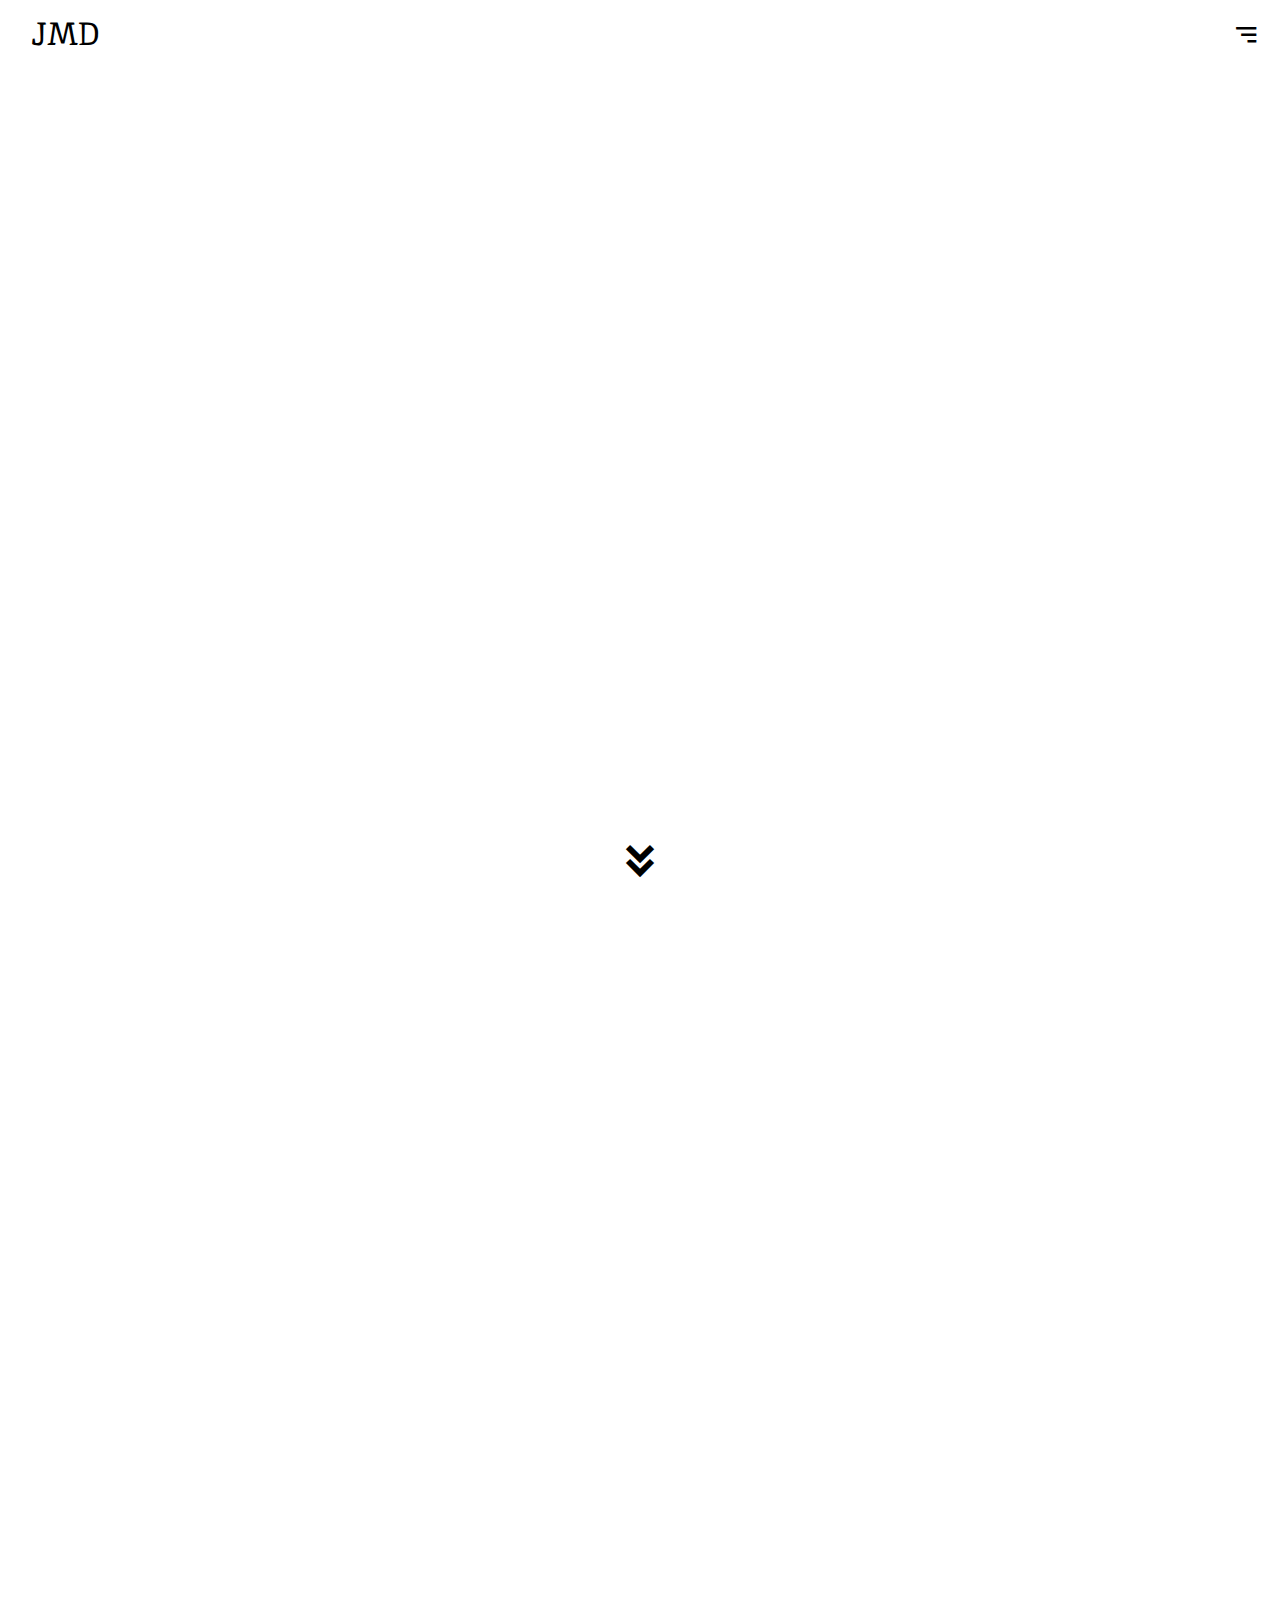
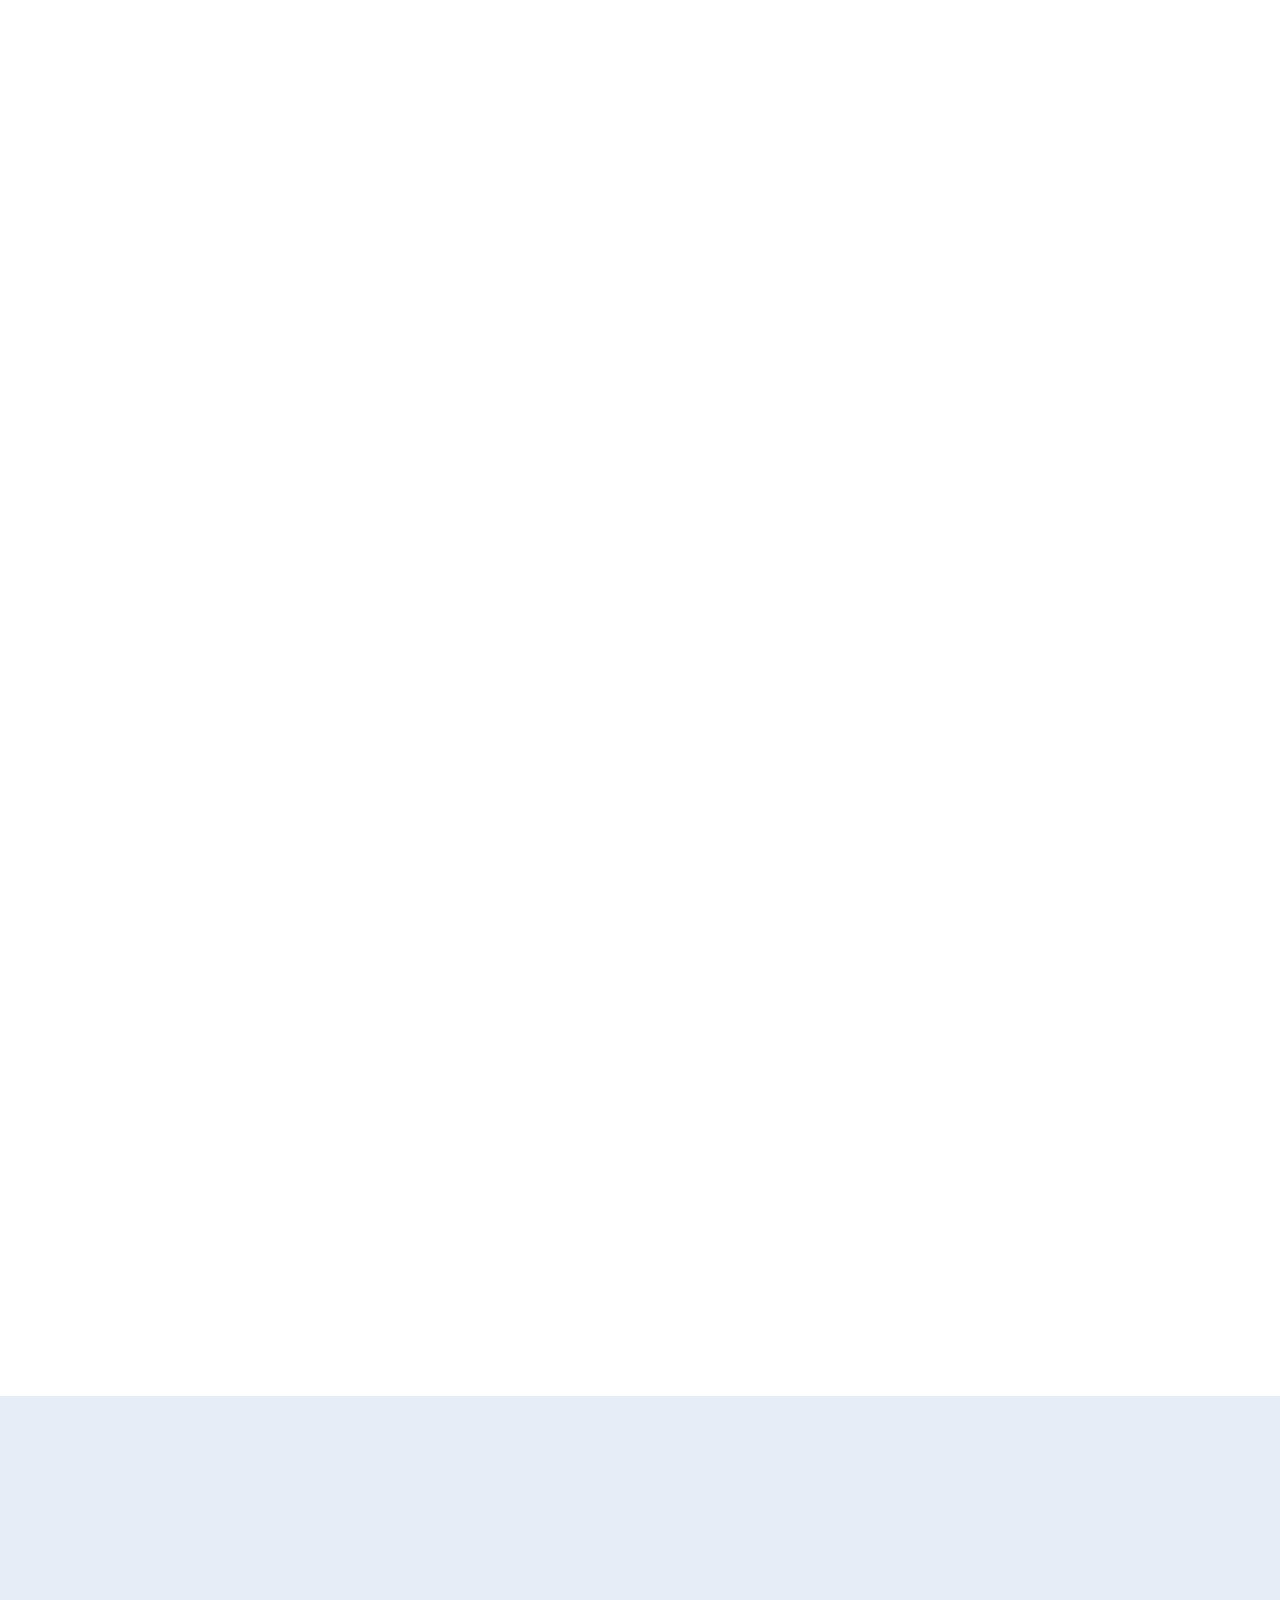
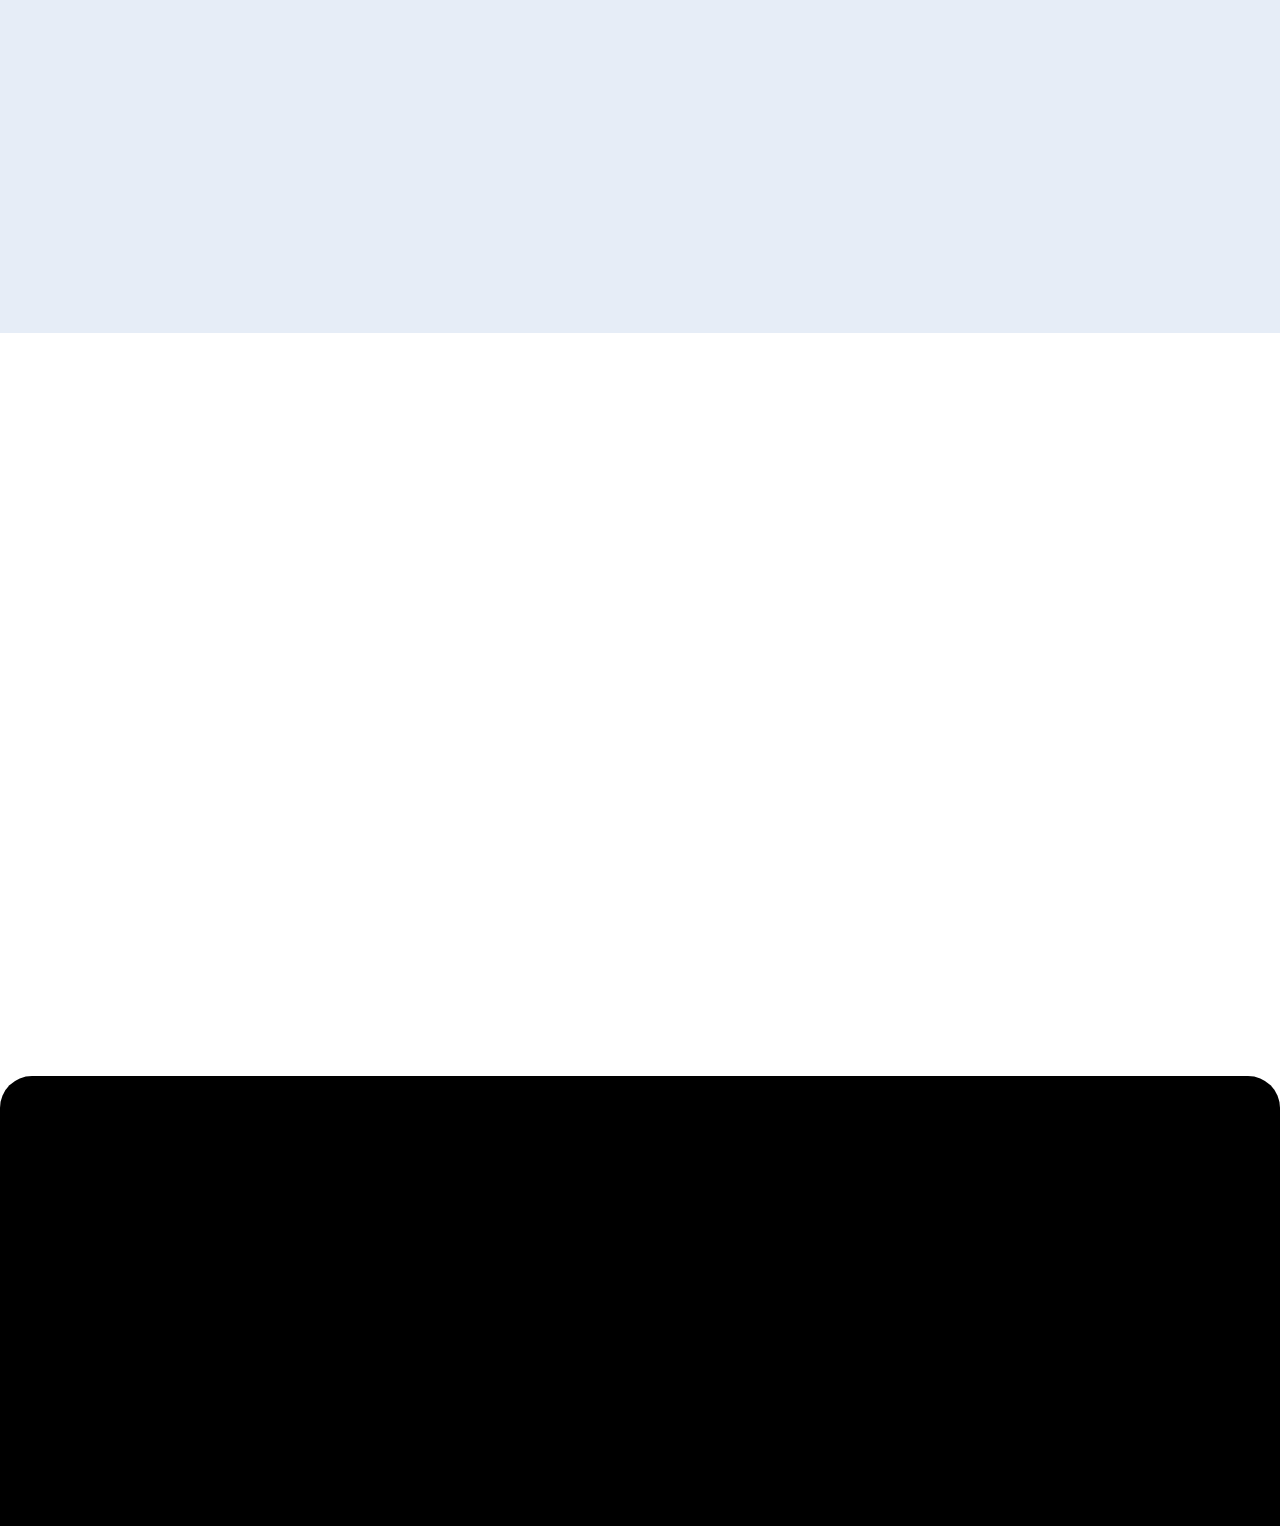
==== commit b1b26755: "Update index.html" ====
--- a/index.html
+++ b/index.html
@@ -21,12 +21,12 @@
 
 		<i class='bx bx-menu-alt-right' id="menu-icon"></i>
 		<nav class="navbar scroll-fade">
-			<a class="scroll-fade" href="index.html">Home</a>
-			<a class="scroll-fade" href="/JMD Construction Website/Our Work/Our Work/ourwork.html">Our Work</a>
-			<a class="scroll-fade"
+			<a  href="index.html">Home</a>
+			<a  href="/JMD Construction Website/Our Work/Our Work/ourwork.html">Our Work</a>
+			<a 
 				href="/JMD Construction Website/JMD Services/JMD Services Final with add ons with my version version 4/services.html">Services</a>
-			<a class="scroll-fade" href="/JMD Construction Website/Aboutus/aboutus.html">About Us</a>
-			<a class="scroll-fade" href="/JMD Construction Website/Contactus/contact.html">Contact Us</a>
+			<a  href="/JMD Construction Website/Aboutus/aboutus.html">About Us</a>
+			<a  href="/JMD Construction Website/Contactus/contact.html">Contact Us</a>
 		</nav>
 
 	</header>
@@ -50,20 +50,22 @@
 	</div>
 
 
-
-	<div id="welcome" class="welcome">
-		<div class="txt">
-			<h2 class="scroll-fade">Welcome to JMD Groups</h2>
-			<h5 class="scroll-fade">Where creativity Meets Construction Excellence.
-				We are a versatile company Specialization in
-				Construction , Fabrication , Painting, Designing and Furnituring. With a passion for Innovation and a
-				commitment to quality, We transform ideas into Reality.
-				<h5>
-					<a class="scroll-fade" href="#about-us">
-						<button>Read More<i class='bx bx-right-arrow-alt'></i></button>
-					</a>
-		</div>
-	</div>
+	<section class="welcomeig">
+		<div id="welcome" class="welcome scroll-fade">
+			<div class="txt">
+				<h2 class="scroll-fade>Welcome to JMD Groups</h2>
+				<h5 class+"scroll-fade >Where creativity Meets Construction Excellence.
+					We are a versatile company Specialization in
+					Construction , Fabrication , Painting, Designing and Furnituring. With a passion for Innovation and a
+					commitment to quality, We transform ideas into Reality.
+					<h5>
+						<a href="#about-us">
+							<button>Read More<i class='bx bx-right-arrow-alt'></i></button>
+						</a>
+			</div>
+		</div>
+	</section>
+
 
 	<!-- START SECTION SERVICES -->
 	<section class="section-services">
@@ -184,17 +186,17 @@
 			</div>
 			<div class="ser-link">
 				<a href="/JMD Construction Website/JMD Services/JMD Services Final with add ons with my version version 4/services.html"
-					class="learn-more">Learn More<i class='bx bx-right-arrow-alt'></i></a>
+					class="learn-more scroll-fade">Learn More<i class='bx bx-right-arrow-alt'></i></a>
 			</div>
 		</div>
 	</section>
 
 	<!-- reveiw section -->
 
-	<section id="testim" class="testim scroll-fade">
+	<section id="testim" class="testim">
 		<div class="testim-cover">
-			<div class="re-head">
-				<h2 class="re-title">See What Others Are Saying</h2>
+			<div class="re-head scroll-fade">
+				<h2 class="re-title scroll-fade">See What Others Are Saying</h2>
 				<p>See what our valued clients have to say about their experiences with our services.</p>
 			</div>
 
@@ -202,7 +204,7 @@
 
 				<span id="right-arrow" class="arrow right fa fa-chevron-right"></span>
 				<span id="left-arrow" class="arrow left fa fa-chevron-left "></span>
-				<ul id="testim-dots" class="dots">
+				<ul id="testim-dots" class="dots scroll-fade">
 					<li class="dot active"></li><!--
 						-->
 					<li class="dot"></li><!--
@@ -213,7 +215,7 @@
 						-->
 					<li class="dot"></li>
 				</ul>
-				<div id="testim-content" class="cont">
+				<div id="testim-content" class="cont scroll-fade">
 
 					<div class="active">
 						<div class="img"><img
@@ -277,17 +279,18 @@
 	</section>
 
 	<!-- FeedForm -->
-
-	<div class="content scroll-fade">
+	<section class="reviewform"></section>
+	<div class="content">
 		<div class="container">
 			<div class="row justify-content-center">
 				<div class="col-md-10">
 					<div class="row align-items-center">
 						<div class="col-lg-4 ml-auto">
-							<h3 class="mb-4 fs-1 scroll-fade">Let's talk about everything.</h3>
-							<p class="scroll-fade">We value your opinions! Please take a moment to let us know about your experience with our services. Your reviews help us improve and provide the best solutions to our clients. Thank you for being part of our journey towards excellence.</p>
+							<h3 class="review-head mb-4 fs-1 scroll-fade">Let's talk about everything.</h3>
+							<p class="review-des scroll-fade">We value your opinions! Please take a moment to let us know about your experience with our services. Your reviews help us improve and provide the best solutions to our clients. Thank you for being part of our journey towards excellence.</p>
 							<p>
 						</div>	
+						<div class="border-left "></div>
 						<div class="col-lg-7 mb-5 mb-lg-0">
 							<h2 class="form-head mb-5 fw-lighter scroll-fade">Want To Write A Review<br> It's easy.</h2>
 							<form action="#"
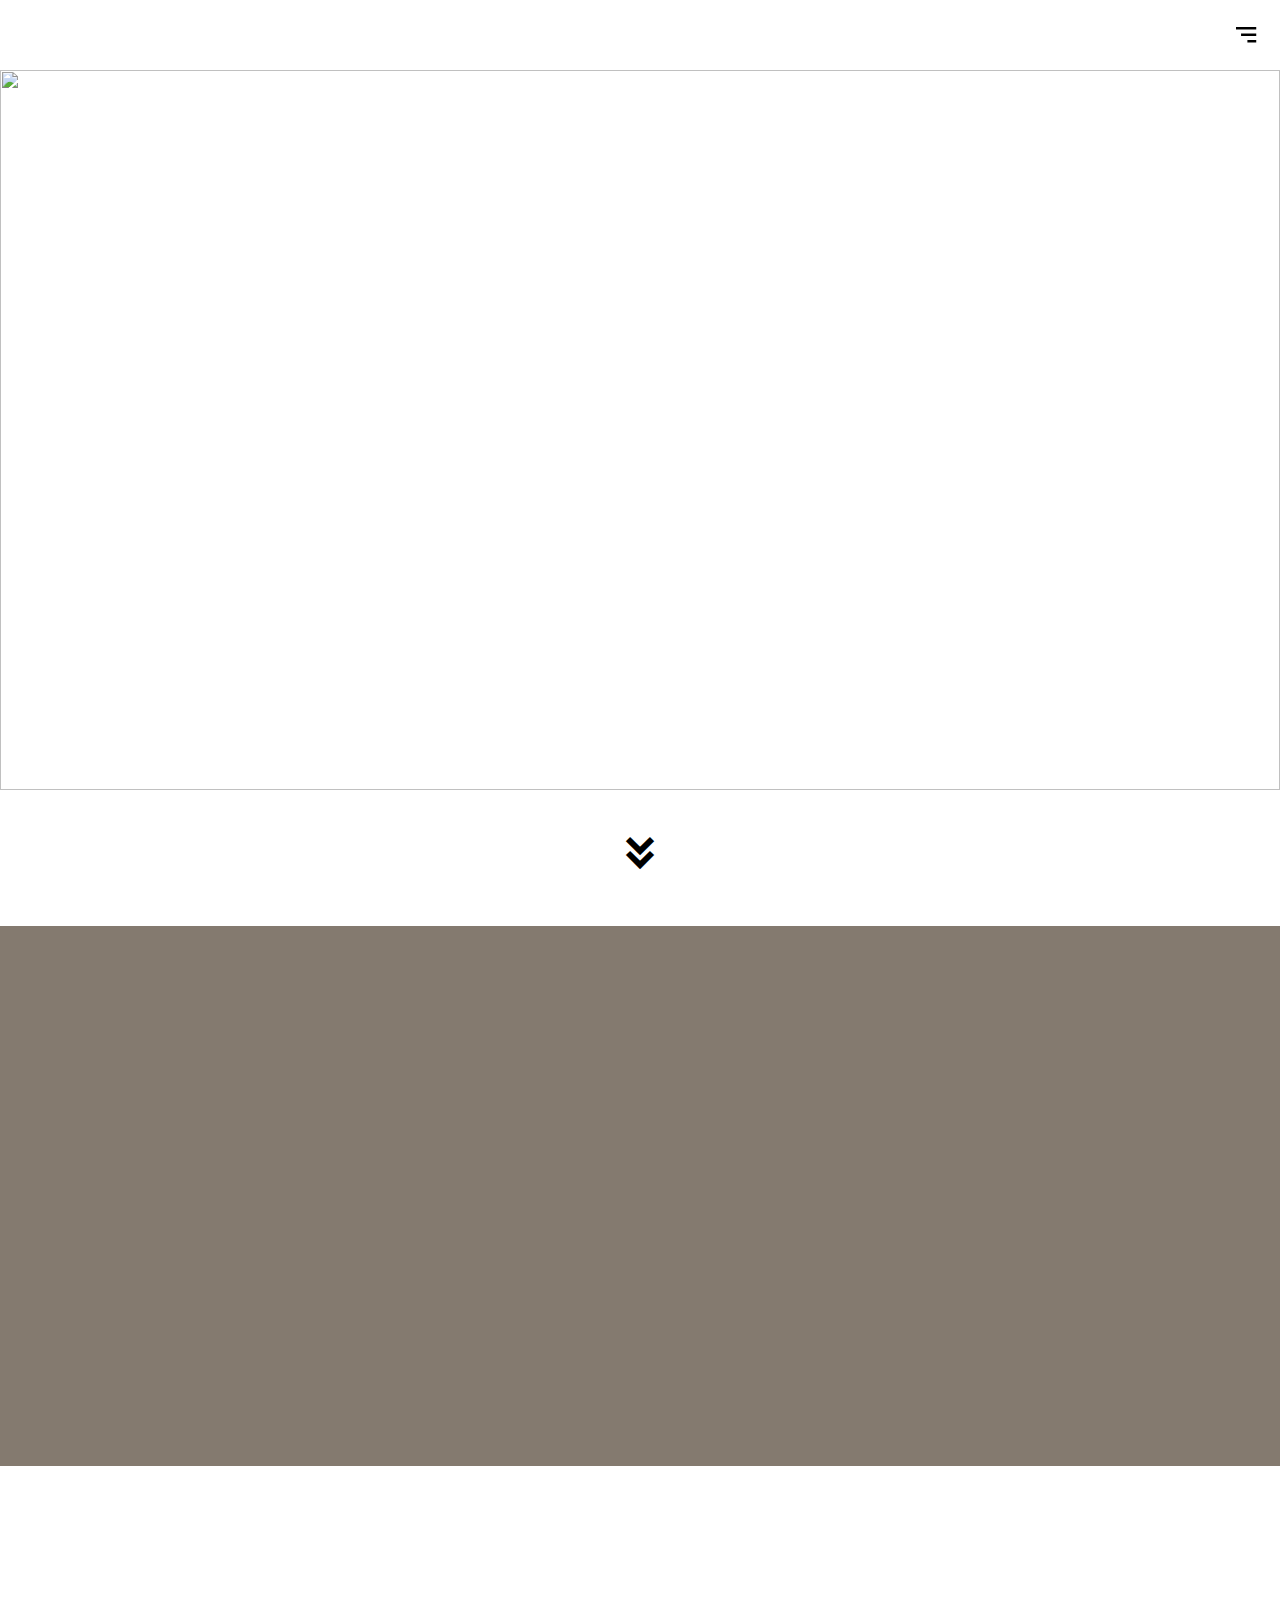
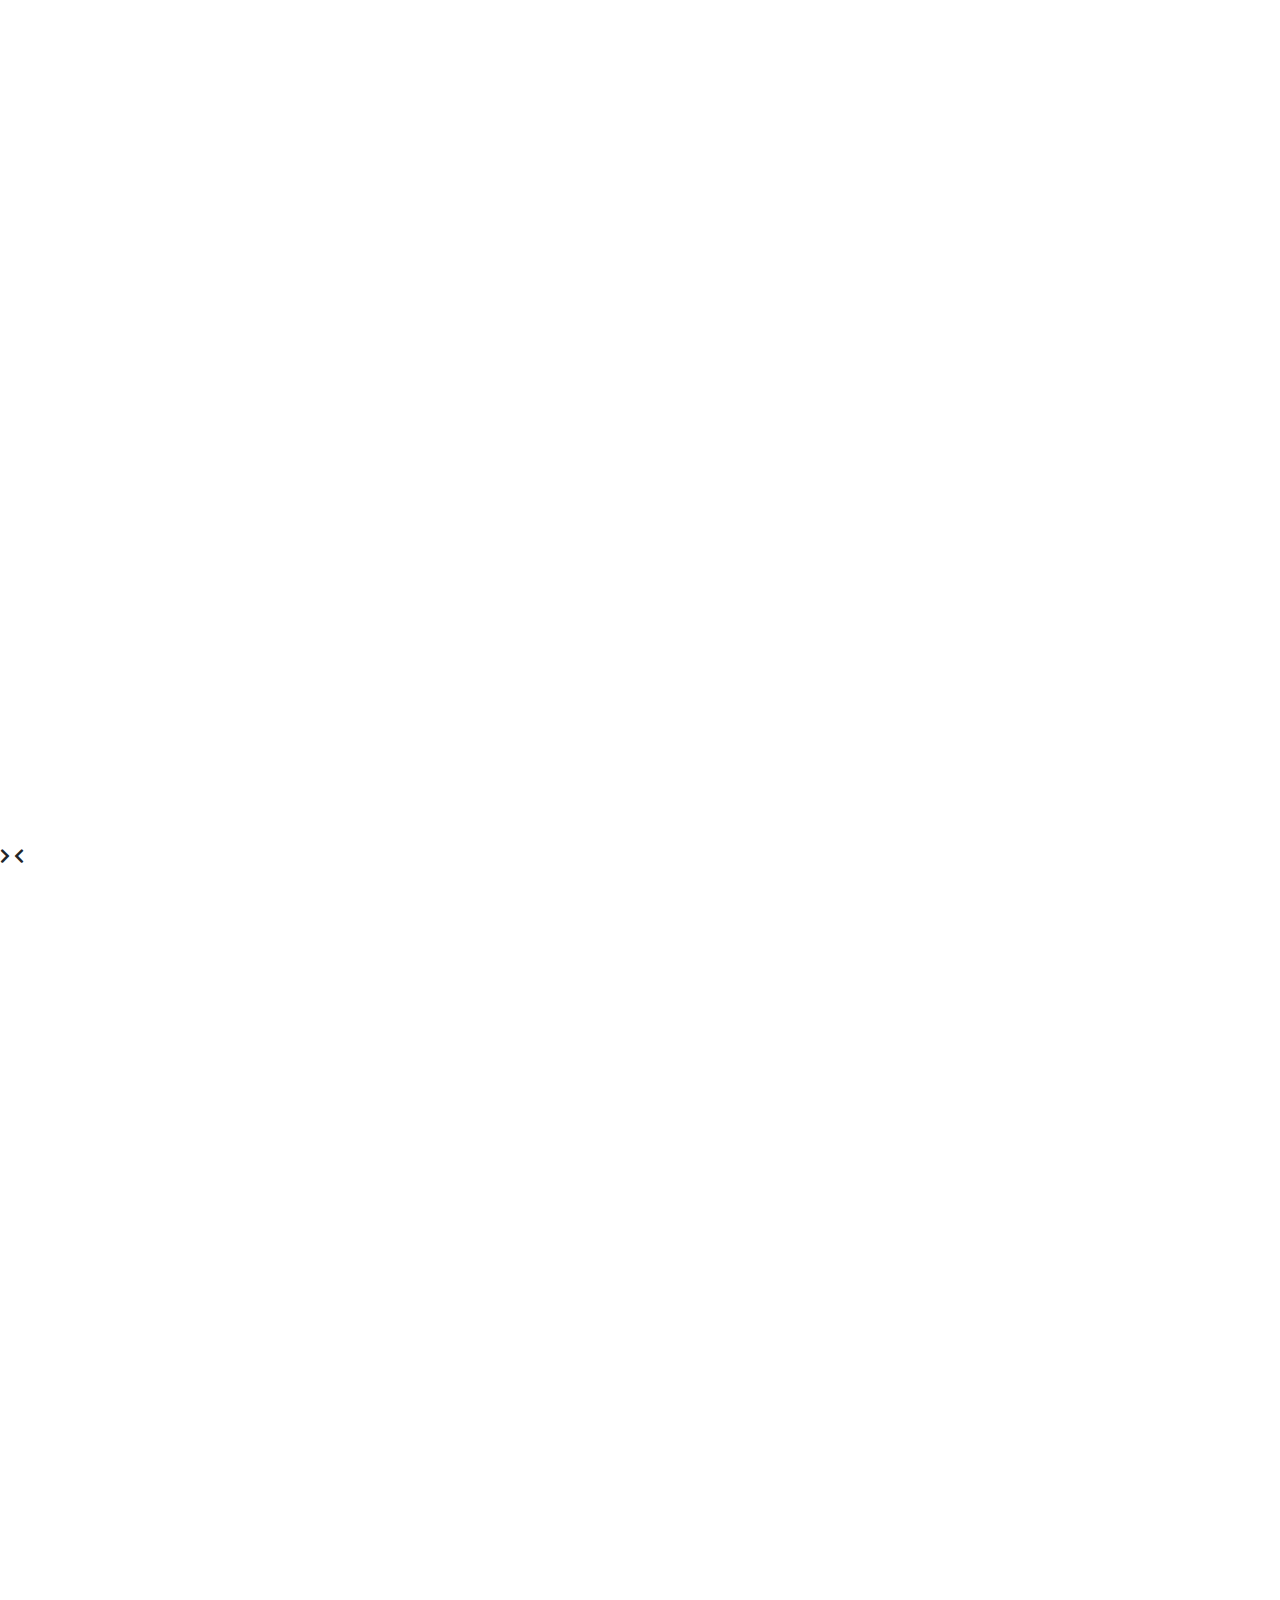
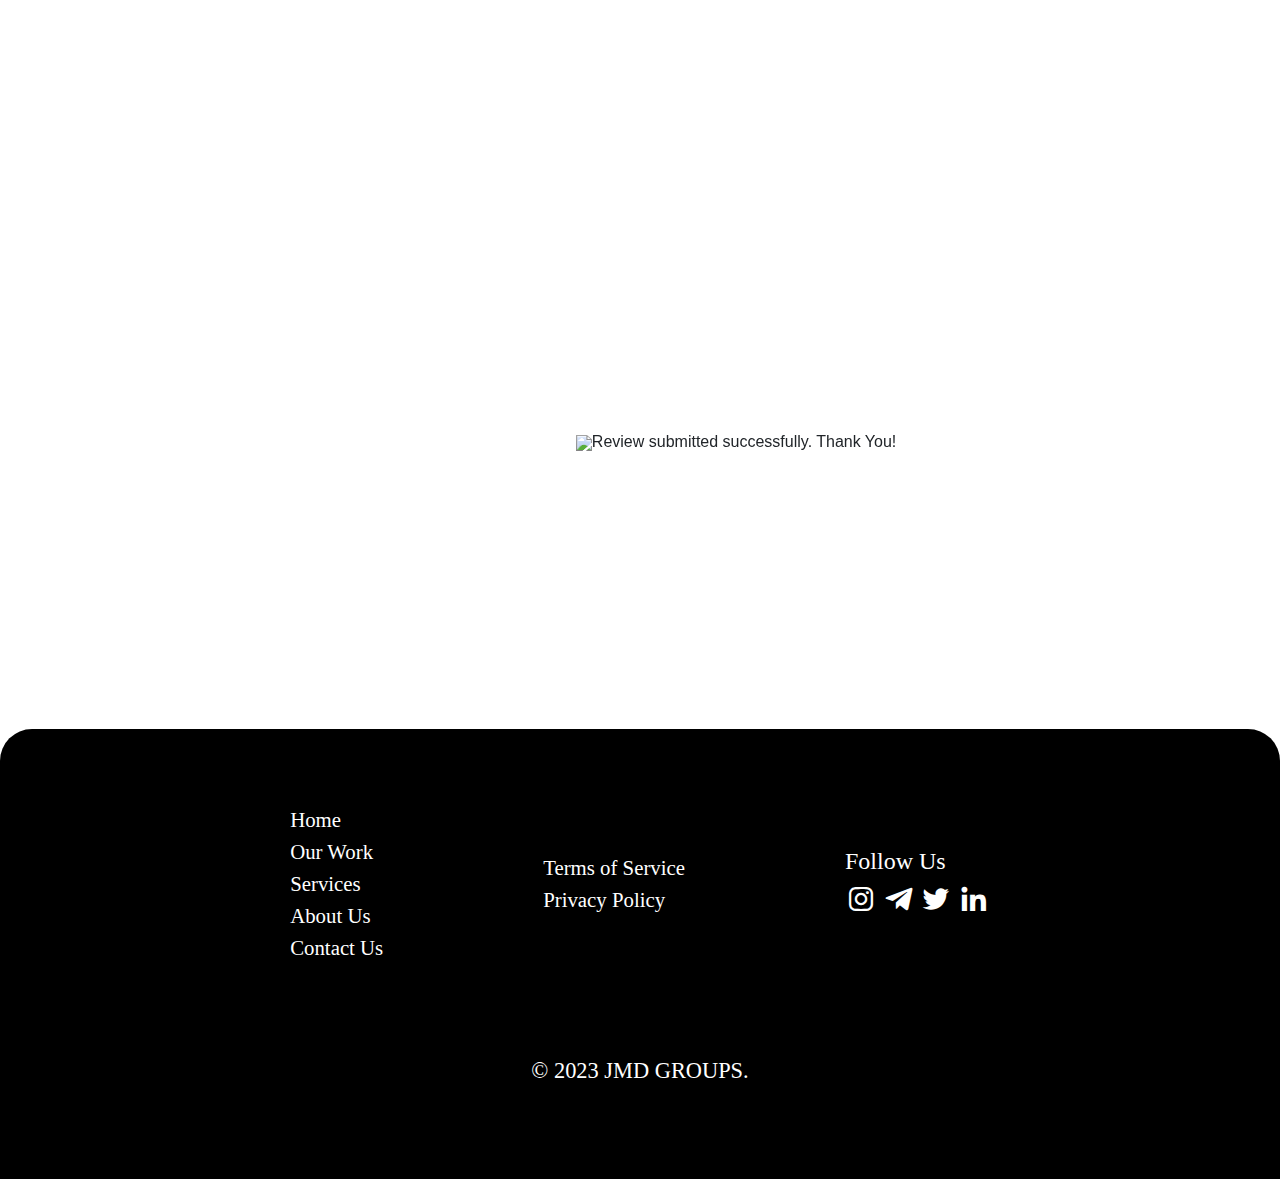
==== commit feeeff7f: "Update index.html" ====
--- a/index.html
+++ b/index.html
@@ -11,33 +11,33 @@
 		href="https://cdnjs.cloudflare.com/ajax/libs/font-awesome/5.11.2/css/fontawesome.min.css">
 	<link rel="stylesheet" type="text/css"
 		href="https://cdnjs.cloudflare.com/ajax/libs/twitter-bootstrap/4.4.1/css/bootstrap.css">
-	<link rel="stylesheet" href="style.css">
+	<link rel="stylesheet" href="https://unpkg.com/aos@next/dist/aos.css" />
+	<link rel="stylesheet" href="home.css">
 	<title>JMD Group</title>
 </head>
 
 <body>
 	<header>
-		<h2 class="heading scroll-fade"><a style="font-size: 2rem;" href="index.html">JMD</a></h2>
-
-		<i class='bx bx-menu-alt-right' id="menu-icon"></i>
-		<nav class="navbar scroll-fade">
-			<a  href="index.html">Home</a>
-			<a  href="/JMD Construction Website/Our Work/Our Work/ourwork.html">Our Work</a>
-			<a 
-				href="/JMD Construction Website/JMD Services/JMD Services Final with add ons with my version version 4/services.html">Services</a>
-			<a  href="/JMD Construction Website/Aboutus/aboutus.html">About Us</a>
-			<a  href="/JMD Construction Website/Contactus/contact.html">Contact Us</a>
+		<a class="heading " data-aos="fade-up" href="/JMD Construction Website/Home/index.html"><img src="assets/JMD LOGO 1.png" alt=""></a>
+		<i class='bx bx-menu-alt-right ' data-aos="fade-up" id="menu-icon"></i>
+		<nav class="navbar">
+			<a data-aos="fade-up" href="index.html">Home</a>
+			<a data-aos="fade-up" href="OurWork.html">Our Work</a>
+			<a data-aos="fade-up"
+				href="services.html">Services</a>
+			<a data-aos="fade-up" href="aboutus.html">About Us</a>
+			<a data-aos="fade-up" href="contact.html">Contact Us</a>
 		</nav>
 
 	</header>
 
 	<section class="hero" id="hero">
 		<div class="video-wrapper">
-			<video id="construction-video" src="pexels_videos_1388449 (1080p).mp4" autoplay loop muted></video>
+			<img  id="construction-video" src="https://r4.wallpaperflare.com/wallpaper/638/348/1014/facade-building-glass-bottom-view-wallpaper-658131a7847c26f5745b39e0cbbfbf93.jpg" alt="" loading="eager">
 
 
 			<div class="text-overlay drop-in">
-				<h3 class="auto-input titleb scroll-fade"></h3>
+				<h3 class="auto-input titleb " data-aos="fade-up"></h3>
 
 			</div>
 
@@ -50,19 +50,21 @@
 	</div>
 
 
-	<section class="welcomeig">
-		<div id="welcome" class="welcome scroll-fade">
+	<section id="welcome" class="welcome">
+		<div class="welcomeig">
 			<div class="txt">
-				<h2 class="scroll-fade>Welcome to JMD Groups</h2>
-				<h5 class+"scroll-fade >Where creativity Meets Construction Excellence.
+				<h2 data-aos="fade-up">Welcome to JMD Groups</h2>
+				<h5 data-aos="fade-up">Where creativity Meets Construction Excellence.
 					We are a versatile company Specialization in
-					Construction , Fabrication , Painting, Designing and Furnituring. With a passion for Innovation and a
+					Construction , Fabrication , Painting, Designing and Furnituring. With a passion for Innovation and
+					a
 					commitment to quality, We transform ideas into Reality.
 					<h5>
-						<a href="#about-us">
-							<button>Read More<i class='bx bx-right-arrow-alt'></i></button>
+						<a href="aboutus.html">
+							<button data-aos="fade-up">Read More<i class='bx bx-right-arrow-alt'></i></button>
 						</a>
 			</div>
+
 		</div>
 	</section>
 
@@ -73,8 +75,9 @@
 			<div class="row justify-content-center text-center">
 				<div class="col-md-10 col-lg-8">
 					<div class="header-section">
-						<h2 class="title scroll-fade">Exclusive Services</h2>
-						<p class="description scroll-fade">Unveil a world of architectural wonders, expert contracting, stunning
+						<h2 class="title " data-aos="zoom-in-up">Exclusive Services</h2>
+						<p class="description " data-aos="zoom-in-up">Unveil a world of architectural wonders, expert contracting,
+							stunning
 							interiors, robust structural engineering, electrical and plumbing solutions, and
 							transformative renovations.</p>
 					</div>
@@ -83,8 +86,8 @@
 			<div class="row">
 				<!-- Single Service -->
 				<div class="col-md-6 col-lg-4">
-					<div class="single-service scroll-fade">
-						<div class="content scroll-fade">
+					<div class="single-service " data-aos="zoom-in-up">
+						<div class="content " data-aos="zoom-in-up">
 							<span class="icon">
 								<i class="fab fa-battle-net"></i>
 							</span>
@@ -100,8 +103,8 @@
 				<!-- / End Single Service -->
 				<!-- Single Service -->
 				<div class="col-md-6 col-lg-4">
-					<div class="single-service scroll-fade">
-						<div class="content scroll-fade">
+					<div class="single-service " data-aos="zoom-in-up">
+						<div class="content " data-aos="zoom-in-up">
 							<span class="icon">
 								<i class="fab fa-asymmetrik"></i>
 							</span>
@@ -117,8 +120,8 @@
 				<!-- / End Single Service -->
 				<!-- Single Service -->
 				<div class="col-md-6 col-lg-4">
-					<div class="single-service scroll-fade">
-						<div class="content scroll-fade">
+					<div class="single-service " data-aos="zoom-in-up">
+						<div class="content " data-aos="fade-up">
 							<span class="icon">
 								<i class="fab fa-artstation"></i>
 							</span>
@@ -134,8 +137,8 @@
 				<!-- / End Single Service -->
 				<!-- Single Service -->
 				<div class="col-md-6 col-lg-4">
-					<div class="single-service scroll-fade">
-						<div class="content scroll-fade">
+					<div class="single-service " data-aos="zoom-in-up">
+						<div class="content " data-aos="zoom-in-up">
 							<span class="icon">
 								<i class="fab fa-500px"></i>
 							</span>
@@ -151,8 +154,8 @@
 				<!-- / End Single Service -->
 				<!-- Single Service -->
 				<div class="col-md-6 col-lg-4">
-					<div class="single-service scroll-fade">
-						<div class="content scroll-fade">
+					<div class="single-service " data-aos="zoom-in-up">
+						<div class="content " data-aos="zoom-in-up">
 							<span class="icon">
 								<i class="fas fa-chart-pie"></i>
 							</span>
@@ -168,8 +171,8 @@
 				<!-- / End Single Service -->
 				<!-- Single Service -->
 				<div class="col-md-6 col-lg-4">
-					<div class="single-service scroll-fade">
-						<div class="content scroll-fade">
+					<div class="single-service " data-aos="zoom-in-up">
+						<div class="content " data-aos="zoom-in-up">
 							<span class="icon">
 								<i class="fas fa-laptop-code "></i>
 							</span>
@@ -183,10 +186,51 @@
 					</div>
 				</div>
 				<!-- / End Single Service -->
-			</div>
-			<div class="ser-link">
-				<a href="/JMD Construction Website/JMD Services/JMD Services Final with add ons with my version version 4/services.html"
-					class="learn-more scroll-fade">Learn More<i class='bx bx-right-arrow-alt'></i></a>
+				<div class="col-md-6 col-lg-4">
+					<div class="single-service " data-aos="zoom-in-up">
+						<div class="content " data-aos="zoom-in-up">
+							<span class="icon">
+								<i class="fas fa-laptop-code "></i>
+							</span>
+							<h3 class="title">IT Services</h3>
+							<p class="description">Empowering businesses with innovative IT solutions and services. Our IT experts provide a wide range of services, including network security, cloud computing, software development, and more, to ensure your technology needs are met efficiently.</p>
+							<!-- <a href="#" class="learn-more">Learn More</a> -->
+						</div>
+						<span class="circle-before"></span>
+					</div>
+				</div>
+				<!-- / End Single Service -->
+				<div class="col-md-6 col-lg-4">
+					<div class="single-service " data-aos="zoom-in-up">
+						<div class="content " data-aos="zoom-in-up">
+							<span class="icon">
+								<i class="fas fa-laptop-code "></i>
+							</span>
+							<h3 class="title">Web Development</h3>
+							<p class="description">Unlock your online potential with our professional web development services. We design and build responsive, user-friendly websites and web applications that captivate your audience and drive business growth.</p>
+							<!-- <a href="#" class="learn-more">Learn More</a> -->
+						</div>
+						<span class="circle-before"></span>
+					</div>
+				</div>
+				<!-- / End Single Service -->
+				<div class="col-md-6 col-lg-4">
+					<div class="single-service " data-aos="zoom-in-up">
+						<div class="content " data-aos="zoom-in-up">
+							<span class="icon">
+								<i class="fas fa-laptop-code "></i>
+							</span>
+							<h3 class="title">Software Development</h3>
+							<p class="description">Custom software solutions tailored to your business needs. Our team of developers creates user-friendly applications, web software, and mobile apps to enhance your digital presence and productivity.</p>
+							<!-- <a href="#" class="learn-more">Learn More</a> -->
+						</div>
+						<span class="circle-before"></span>
+					</div>
+				</div>
+			</div>
+			<div class="ser-link" >
+					<a class="learn-more" href="services.html"
+					> <button data-aos="zoom-in-up">Learn More<i class='bx bx-right-arrow-alt'></i></button></a>
 			</div>
 		</div>
 	</section>
@@ -195,8 +239,8 @@
 
 	<section id="testim" class="testim">
 		<div class="testim-cover">
-			<div class="re-head scroll-fade">
-				<h2 class="re-title scroll-fade">See What Others Are Saying</h2>
+			<div class="re-head " data-aos="fade-up">
+				<h2 class="re-title " data-aos="fade-up">See What Others Are Saying</h2>
 				<p>See what our valued clients have to say about their experiences with our services.</p>
 			</div>
 
@@ -204,7 +248,7 @@
 
 				<span id="right-arrow" class="arrow right fa fa-chevron-right"></span>
 				<span id="left-arrow" class="arrow left fa fa-chevron-left "></span>
-				<ul id="testim-dots" class="dots scroll-fade">
+				<ul id="testim-dots" class="dots " data-aos="fade-up">
 					<li class="dot active"></li><!--
 						-->
 					<li class="dot"></li><!--
@@ -215,7 +259,7 @@
 						-->
 					<li class="dot"></li>
 				</ul>
-				<div id="testim-content" class="cont scroll-fade">
+				<div id="testim-content" class="cont " data-aos="fade-up">
 
 					<div class="active">
 						<div class="img"><img
@@ -286,41 +330,45 @@
 				<div class="col-md-10">
 					<div class="row align-items-center">
 						<div class="col-lg-4 ml-auto">
-							<h3 class="review-head mb-4 fs-1 scroll-fade">Let's talk about everything.</h3>
-							<p class="review-des scroll-fade">We value your opinions! Please take a moment to let us know about your experience with our services. Your reviews help us improve and provide the best solutions to our clients. Thank you for being part of our journey towards excellence.</p>
+							<h3 class="review-head mb-4 fs-1 " data-aos="fade-up">Let's talk about everything.</h3>
+							<p class="review-des " data-aos="fade-up">We value your opinions! Please take a moment to let us
+								know about your experience with our services. Your reviews help us improve and provide
+								the best solutions to our clients. Thank you for being part of our journey towards
+								excellence.</p>
 							<p>
-						</div>	
+						</div>
 						<div class="border-left "></div>
 						<div class="col-lg-7 mb-5 mb-lg-0">
-							<h2 class="form-head mb-5 fw-lighter scroll-fade">Want To Write A Review<br> It's easy.</h2>
-							<form action="#"
-								class="" method="post" id="contactForm" name="contactForm">
-								<div class="row scroll-fade">
+							<h2 class="form-head mb-5 fw-lighter " data-aos="fade-up">Want To Write A Review<br> It's easy.</h2>
+							<form action="#" class="" method="post" id="contactForm" name="contactForm">
+								<div class="row " data-aos="fade-up">
 									<div class="col-md-12 form-group">
 										<input type="text" class="form-control" name="fname" id="fname"
 											placeholder="Full Name" required>
 									</div>
 								</div>
-								<div class="row scroll-fade">
+								<div class="row " data-aos="fade-up">
 									<div class="col-md-12 form-group">
 										<input type="text" class="form-control" name="email" id="email"
 											placeholder="Email" required>
 									</div>
 								</div>
-								<div class="row scroll-fade">
+								<div class="row " data-aos="fade-up">
 									<div class="col-md-12 form-group">
-										<textarea class="form-control" name="message" id="message" cols="30" rows="7" required
-											placeholder="Write your reveiw"></textarea>
+										<textarea class="form-control" name="message" id="message" cols="30" rows="7"
+											required placeholder="Write your reveiw"></textarea>
 									</div>
 								</div>
-								<div class="row scroll-fade">
+								<div class="row " data-aos="fade-up">
 									<div class="col-md-12">
 										<input type="submit" value="Send Message"
 											class="btn btn-primary rounded-3 py-2 px-4">
 										<span class="submitting"></span>
 									</div>
 								</div>
-								<div id="successMessage" class="success-message"><img src="icons8-tick.gif">Review submitted successfully. Thank You!</div>
+								<div id="successMessage" class="success-message"><img
+										src="/JMD Construction Website/Home/assets/icons8-tick.gif">Review submitted
+									successfully. Thank You!</div>
 							</form>
 						</div>
 					</div>
@@ -330,37 +378,99 @@
 	</div>
 
 
+	<!-- Contact-us form  -->
+	<section id="contactus">
+		<div class="contactUs" data-aos="fade-up">
+			<div class="title">
+				<h3>Contact Us</h3>
+			</div>
+			<div class="box">
+				<div class="contact form">
+					<h4>Send Message</h4>
+					<form action="message.php" method="POST">
+						<div class="formBox">
+							<div class="row50">
+								<div class="inputBox" data-aos="fade-up">
+									<span>First Name</span>
+									<input type="text" name="first-name" class="animated-input"
+										placeholder="First Name" />
+								</div>
+								<div class="inputBox" data-aos="fade-up">
+									<span>Last Name</span>
+									<input type="text" name="last-name" class="animated-input"
+										placeholder="Last Name" />
+								</div>
+							</div>
+							<div class="row50">
+								<div class="inputBox" data-aos="fade-up">
+									<span>Email</span>
+									<input type="text" name="email" class="animated-input" placeholder="Email" />
+								</div>
+								<div class="inputBox" data-aos="fade-up">
+									<span>Mobile</span>
+									<input type="text" name="mobile" class="animated-input" placeholder="Mobile" />
+								</div>
+							</div>
+							<div class="row100">
+								<div class="inputBox" data-aos="fade-up">
+									<span>Message</span>
+									<textarea name="message" class="animated-input" placeholder="Write your message"
+										id="message"></textarea>
+								</div>
+							</div>
+							<div class="row100">
+								<div class="inputBox" data-aos="fade-up">
+									<input type="submit" class="animated-button" value="Send" />
+									<span></span>
+								</div>
+							</div>
+						</div>
+					</form>
+				</div>
+	</section>
+
+
 
 
 
 	<footer id="myFooter" class="footer ">
-		<div class="copyright footer-animate">
+		<div class="first">
+			<div class="copyright">
+				<img class="footer-animate" src="assets/JMD LOGO 2.png" alt="">
+				
+			</div>
+	
+			<div class="links footer-animate ">
+				<div class="nav-bar">
+					<a class="footer-animate" href="index.html">Home</a>
+					<a class="footer-animate" href="OurWork.html">Our Work</a>
+					<a class="footer-animate" href="services.html">Services</a>
+					<a class="footer-animate" href="aboutus.html">About Us</a>
+					<a class=".footer-animate" href="contact.html">Contact
+						Us</a>
+				</div>
+	
+				<div class="another-link footer-animate">
+					<a class="footer-animate" href="">Terms of Service</a>
+					<a class="footer-animate" href="">Privacy Policy</a>
+				</div>
+	
+				<div class="social-media footer-animate">
+					<h5 class="footer-animate">Follow Us</h5>
+					<div class="so-icon">
+						<a class="footer-animate" href=""><i class='bx bxl-instagram'></i></a>
+						<a class="footer-animate" href=""><i class='bx bxl-telegram' ></i></a>
+						<a class="footer-animate" href=""><i class='bx bxl-twitter'></i></a>
+						<a class="footer-animate" href=""><i class='bx bxl-linkedin' ></i></a>
+					</div>
+				</div>
+			</div>
+		</div>
+
+		<div class="second">
 			<p class="footer-animate">&copy; 2023 JMD GROUPS.</p>
 		</div>
-
-		<div class="links footer-animate ">
-			<div class="nav-bar">
-				<a class="footer-animate" href="index.html">Home</a>
-				<a class="footer-animate" href="#our-work">Our Work</a>
-				<a class="footer-animate" href="#services">Services</a>
-				<a class="footer-animate" href="/JMD Construction Website/Aboutus/aboutus.html">About Us</a>
-				<a class=".footer-animate" href="/JMD Construction Website/JMD Groups/JMD Groups/contact.html">Contact Us</a>
-			</div>
-
-			<div class="another-link footer-animate">
-				<a class="footer-animate" href="">Terms of Service</a>
-				<a class="footer-animate" href="">Privacy Policy</a>
-			</div>
-
-			<div class="social-media footer-animate">
-				<h5 class="footer-animate">Follow Us</h5>
-				<div class="so-icon">
-					<a class="footer-animate" href=""><i class='bx bxl-instagram'></i></a>
-					<a class="footer-animate" href=""><i class='bx bxl-facebook'></i></a>
-					<a class="footer-animate" href=""><i class='bx bxl-youtube'></i></a>
-				</div>
-			</div>
-		</div>
+		
 	</footer>
 
 	<script src="https://use.fontawesome.com/1744f3f671.js"></script>
@@ -375,6 +485,10 @@
 			showCursor: false
 		})
 	</script>
+	<script src="https://unpkg.com/aos@next/dist/aos.js"></script>
+	<script>
+		AOS.init();
+	</script>
 
 </body>
 
--- a/home.css
+++ b/home.css
@@ -0,0 +1,658 @@
+@import url('https://fonts.googleapis.com/css2?family=Marcellus&display=swap');
+
+@import url('https://fonts.googleapis.com/css2?family=Dela+Gothic+One&display=swap');
+
+* {
+    margin: 0;
+    padding: 0;
+    scroll-behavior: smooth;
+
+}
+
+body {
+    overflow-x: hidden;
+}
+
+header {
+    display: flex;
+    align-items: center;
+    justify-content: space-between;
+    width: 100%;
+    height: 70px;
+    z-index: 100;
+    top: 0;
+    left: 0;
+    /* background-color: rgb(5, 95, 197); */
+}
+
+header .heading {
+    margin-left: 8rem;
+    color: #ffff;
+    font-size: 2.5rem;
+    font-family: 'Inika', serif;
+}
+
+header .heading a {
+    text-decoration: none;
+    color: black;
+}
+
+header #menu-icon {
+    display: none;
+}
+
+header .navbar {
+    margin: 4rem;
+    transform: translateX(0%);
+}
+
+header .navbar a {
+    position: relative;
+    color: black;
+    list-style-type: none;
+    text-decoration: none;
+    /* padding-right: 2.2rem; */
+    text-decoration: none;
+    font-size: 1.3rem;
+    font-family: 'Inika', serif;
+    font-weight: 500;
+    margin: 0px 10px;
+    padding: 10px 10px;
+}
+
+/* Pull down  */
+header .navbar a:before {
+    position: absolute;
+    width: 100%;
+    height: 2px;
+    left: 0px;
+    top: 0px;
+    content: '';
+    background: rgb(119, 119, 214);
+    opacity: 0;
+    transition: all 0.3s;
+}
+
+header .navbar a:hover:before {
+    opacity: 0.3;
+    height: 100%;
+}
+
+
+
+.hero .video-wrapper {
+    position: relative;
+    width: 100%;
+    height: 80vh;
+}
+
+.hero #construction-video {
+    width: 100%;
+    height: 100%;
+    object-fit: cover;
+    z-index: -1;
+}
+
+.text-overlay {
+    position: absolute;
+    top: 50%;
+    left: 50%;
+    transform: translate(-50%, -50%);
+    text-align: center;
+    color: white;
+    font-size: 7rem;
+    font-weight: bold;
+    z-index: 2;
+    font-family: 'Dela Gothic One', cursive;
+    animation: fade-in 1s ease-in-out;
+    width: 100%;
+    /* padding: 1rem; */
+}
+
+@keyframes fade-in {
+    from {
+        opacity: 0;
+    }
+
+    to {
+        opacity: 1;
+    }
+}
+
+.down-icon {
+    display: flex;
+    align-items: center;
+    justify-content: center;
+    text-align: center;
+}
+
+.down-icon a {
+    color: black;
+    position: relative;
+    margin: 2rem;
+    font-size: 3rem;
+    cursor: pointer;
+    text-decoration: none;
+    animation: float 2s ease-in-out infinite;
+}
+
+
+@keyframes float {
+    0% {
+        transform: translateY(0);
+    }
+
+    50% {
+        transform: translateY(-5px);
+    }
+
+    100% {
+        transform: translateY(0);
+    }
+}
+
+.welcome {
+    display: flex;
+    justify-content: center;
+    align-items: center;
+    /* border-radius: 58px; */
+    background: rgba(110, 99, 86, 0.85);
+    /* background-image: url(https://www.yourfreecareertest.com/wp-content/uploads/2016/07/construction_manager.jpg);
+    background-repeat: no-repeat;
+    background-position:center;
+    background-size:cover; */
+    height: 40vh;
+    width: 100%;
+    /* max-width: fit-content; */
+    word-wrap: break-word;
+    margin: 0rem 0rem 5rem 0rem;
+    /* z-index: 3; */
+}
+
+.welcome .txt {
+    display: flex;
+    flex-direction: column;
+    justify-content: center;
+    align-items: center;
+    text-align: justify;
+    word-wrap: break-word;
+}
+
+.welcome .txt h2 {
+    font-size: 4rem;
+    font-family: 'Marcellus', serif;
+    margin-bottom: 1rem;
+    margin-top: 1rem;
+}
+
+.welcome .txt span {
+    color: white;
+    /* word-wrap: break-word; */
+}
+
+.welcome .txt h5 {
+    margin: 1rem 2rem 1rem 2rem;
+    font-size: 2rem;
+    font-weight: 100;
+    color: #ffff;
+    text-align: center;
+    font-family: 'Marcellus', serif;
+    word-wrap: break-word;
+}
+
+
+.welcome .txt a button {
+    display: flex;
+    align-items: center;
+    background-color: #ffffff;
+    color: black;
+    padding: 10px 20px;
+    border: none;
+    border-radius: 10px;
+    cursor: pointer;
+    transition: background-color 0.3s ease;
+}
+
+.welcome .txt a {
+    text-decoration: none;
+}
+
+.welcome .txt a button:hover {
+    background: rgba(30, 30, 30, 0.92);
+    color: #ffff;
+}
+
+.welcome .txt a button i {
+    margin-left: 5px;
+    font-size: 1.2rem;
+}
+
+footer {
+    display: flex;
+    justify-content: center;
+    align-items: center;
+    height: 35vh;
+    border-radius: 2rem 2rem 0 0;
+    /* background: rgba(30, 30, 30, 0.92); */
+    background-color: black;
+    color: #ffffff;
+    gap: 30vw;
+    font-size: 1.7rem;
+    font-family: 'Inika', serif;
+}
+
+footer .copyright {
+    display: flex;
+    /* justify-content: flex-start; */
+}
+
+footer .links {
+    display: flex;
+    justify-content: space-between;
+    align-items: center;
+    gap: 10rem;
+}
+
+footer .links .nav-bar {
+    display: flex;
+    flex-direction: column;
+    align-items: flex-start;
+    line-height: 2rem;
+}
+
+footer .links .nav-bar a {
+    color: #FFF;
+    text-decoration: none;
+    font-size: 1.3rem;
+}
+
+footer .links .nav-bar a:hover {
+    animation: pulse 0.5s;
+    color: rgb(86, 177, 187);
+}
+
+footer .links .another-link {
+    display: flex;
+    flex-direction: column;
+    align-items: flex-start;
+    line-height: 2rem;
+}
+
+footer .links .another-link a {
+    color: #FFF;
+    text-decoration: none;
+    font-size: 1.3rem;
+}
+
+footer .links .another-link a:hover {
+    animation: pulse 0.5s;
+    color: rgb(86, 177, 187);
+}
+
+footer .links .social-media {
+    line-height: 2rem;
+}
+
+footer .links .social-media h5,
+a {
+    font-size: 1.5rem;
+}
+
+footer .links .social-media {
+    display: flex;
+    flex-direction: column;
+}
+
+footer .links .social-media a {
+    display: inline-block;
+    font-size: 2rem;
+    color: white;
+
+}
+
+footer .links .social-media a:hover {
+    animation: pulse 0.5s;
+    color: rgb(86, 177, 187);
+}
+
+@keyframes pulse {
+
+    0%,
+    100% {
+        transform: translate(0);
+    }
+
+    50% {
+        transform: translate(-0.1rem, -0.25rem);
+    }
+}
+
+@media (max-width:1540px) {
+
+    body {
+        overflow-x: hidden;
+    }
+
+    .text-overlay {
+        width: 95%;
+    }
+
+    .text-overlay h3 {
+        font-size: 5.5rem;
+    }
+
+    .welcome {
+        height: 50vh;
+    }
+
+}
+
+@media (max-width:1280px) {
+
+
+    header .heading {
+        margin-left: 2rem;
+    }
+
+    header #menu-icon {
+        display: block;
+        color: black;
+        font-size: 1.9rem;
+        float: right;
+        padding-right: 1.2rem;
+    }
+
+    header .navbar {
+        position: absolute;
+        /* display: flex;
+        flex-direction: column;
+        align-items:center; */
+        /* gap: -5rem; */
+        /* justify-content: flex-start; */
+        top: 0.35rem;
+        left: -8rem;
+        width: 100%;
+        padding: 1rem 0rem 0rem 0rem;
+        margin: 4rem 0rem 0rem 8rem;
+        background: rgba(197, 226, 225, 0.92);
+        /* display: none; */
+        transform: translateX(-100%);
+        transition: 0.5s ease;
+        z-index: 100;
+    }
+
+    header .navbar .active {
+        transform: translateX(0%);
+    }
+
+    header nav a {
+        display: block;
+        font-size: 1.2rem;
+        margin: 1rem 5%;
+    }
+
+    /* Pull down  */
+    header .navbar a:before {
+       display: none;
+    }
+
+    header .navbar a:hover:before {
+      display: none;
+    }
+
+
+    .text-overlay h3 {
+        position: absolute;
+        top: -10rem;
+        /* left: 40rem; */
+        /* color: #ffffff; */
+        font-size: 5rem;
+
+    }
+
+    .welcome {
+        height: 60vh;
+    }
+
+    .welcome .txt h2 {
+        max-width: fit-content;
+    }
+
+    footer {
+        display: flex;
+        flex-direction: column;
+        justify-content: center;
+        align-items: center;
+        height: 50vh;
+        gap: 10vh;
+        font-size: 1.4rem;
+    }
+}
+
+@media (max-width:786px) {
+
+
+
+    header nav a {
+        font-size: 1.1rem;
+        margin: 1rem 7%;
+    }
+
+    .hero #construction-video {
+        width: 100%;
+        height: 100%;
+        object-fit: cover;
+        overflow-x: hidden;
+    }
+
+    .welcome {
+        height: 55vh;
+        margin: 0rem 2rem 3rem 0rem;
+    }
+
+    .welcome .txt h2 {
+        font-size: 3rem;
+    }
+
+    .welcome .txt h5 {
+        font-size: 1.7rem;
+    }
+
+
+    .text-overlay h3 {
+        position: absolute;
+        display: flex;
+        justify-content: center;
+        align-items: center;
+        top: -10rem;
+        font-size: 4rem;
+        font-weight: 100;
+        text-align: center;
+    }
+
+    .icon {
+        margin-top: 1rem;
+    }
+
+
+    .down-icon a {
+        position: relative;
+        margin: 0rem;
+        font-size: 2.5rem;
+    }
+
+    footer {
+        display: flex;
+        flex-direction: column;
+        justify-content: center;
+        align-items: center;
+        height: 80vh;
+        font-size: 1.3rem;
+    }
+
+    footer .links {
+        display: flex;
+        flex-direction: column;
+        float: left;
+        gap: 5vh;
+    }
+
+    footer .links .nav-bar {
+        display: flex;
+        justify-content: center;
+        align-items: center;
+    }
+
+
+    footer .links .another-link {
+        display: flex;
+        align-items: center;
+        justify-content: center;
+    }
+
+    footer .links .social-media {
+        display: flex;
+        flex-direction: column;
+        align-items: center;
+        justify-content: center;
+        gap: 0.2rem;
+    }
+
+    footer .links .social-media a {
+        font-size: 2rem;
+    }
+}
+
+@media (max-width:650px) {
+
+    .hero #construction-video {
+        position: absolute;
+        /* max-width: 100vw; */
+        object-fit: cover;
+        /* overflow: hidden; */
+    }
+
+
+    .welcome {
+        height: 70vh;
+        /* margin: 0rem 2rem 3rem 3rem; */
+    }
+
+    .welcome .txt h2 {
+        font-size: 3rem;
+        margin-top: 1rem;
+        line-height: 4rem;
+        text-align: center;
+    }
+
+    .welcome .txt span {
+        color: white;
+        display: block;
+        font-size: 3.5rem;
+    }
+
+
+    /* .welcome .txt h5 span {
+        font-size: 1.5rem;
+        margin-bottom: 1.5rem;
+    } */
+}
+
+@media (max-width:520px) {
+
+    .text-overlay h3 {
+        font-size: 3rem;
+    }
+
+    .welcome {
+        height: 75vh;
+        /* margin: 0rem 2rem 3rem 3rem; */
+    }
+
+    /* .welcome .txt h2 {
+        font-size: 2rem;
+        margin: 0.5rem 4rem 0.5rem 3rem;
+    } */
+
+    .welcome .txt h2 {
+        font-size: 2.5rem;
+        margin-top: 1rem;
+        line-height: 3rem;
+        text-align: center;
+    }
+
+    .welcome .txt span {
+        color: white;
+        display: block;
+        font-size: 2.9rem;
+    }
+
+    /* .welcome .txt h5 {
+        margin-bottom: 1.5rem;
+    } */
+}
+
+@media (max-width:430px) {
+
+    /* header .navbar {
+        position: absolute;
+        top: 0.35rem;
+        left: -8rem; 
+        width: 400px;
+    } */
+
+    .text-overlay h3 {
+        font-size: 2.5rem;
+    }
+
+    .welcome {
+        height: 75vh;
+        /* margin: 0rem 2rem 3rem 3rem; */
+    }
+
+    .welcome .txt h2 {
+        font-size: 2rem;
+        margin-top: 1rem;
+        line-height: 2.5rem;
+        text-align: center;
+        /* margin-bottom: 0.6rem; */
+    }
+
+    .welcome .txt span {
+        color: white;
+        display: block;
+        font-size: 2.5rem;
+    }
+
+}
+
+@media (max-width:380px) {
+
+    header nav a {
+        margin: 1rem 20%;
+    }
+
+    .welcome {
+        height: 78vh;
+        /* margin: 0rem 2rem 3rem 3rem; */
+    }
+
+    .welcome .txt h2 {
+        font-size: 1.8rem;
+        margin-top: 1rem;
+        line-height: 2rem;
+        /* margin-bottom: 0.1rem; */
+    }
+
+    .welcome .txt span {
+        color: white;
+        display: block;
+        font-size: 2rem;
+    }
+
+    .welcome .txt h5 {
+        font-size: 1.5rem;
+        /* margin-bottom: 0.2rem; */
+    }
+
+}
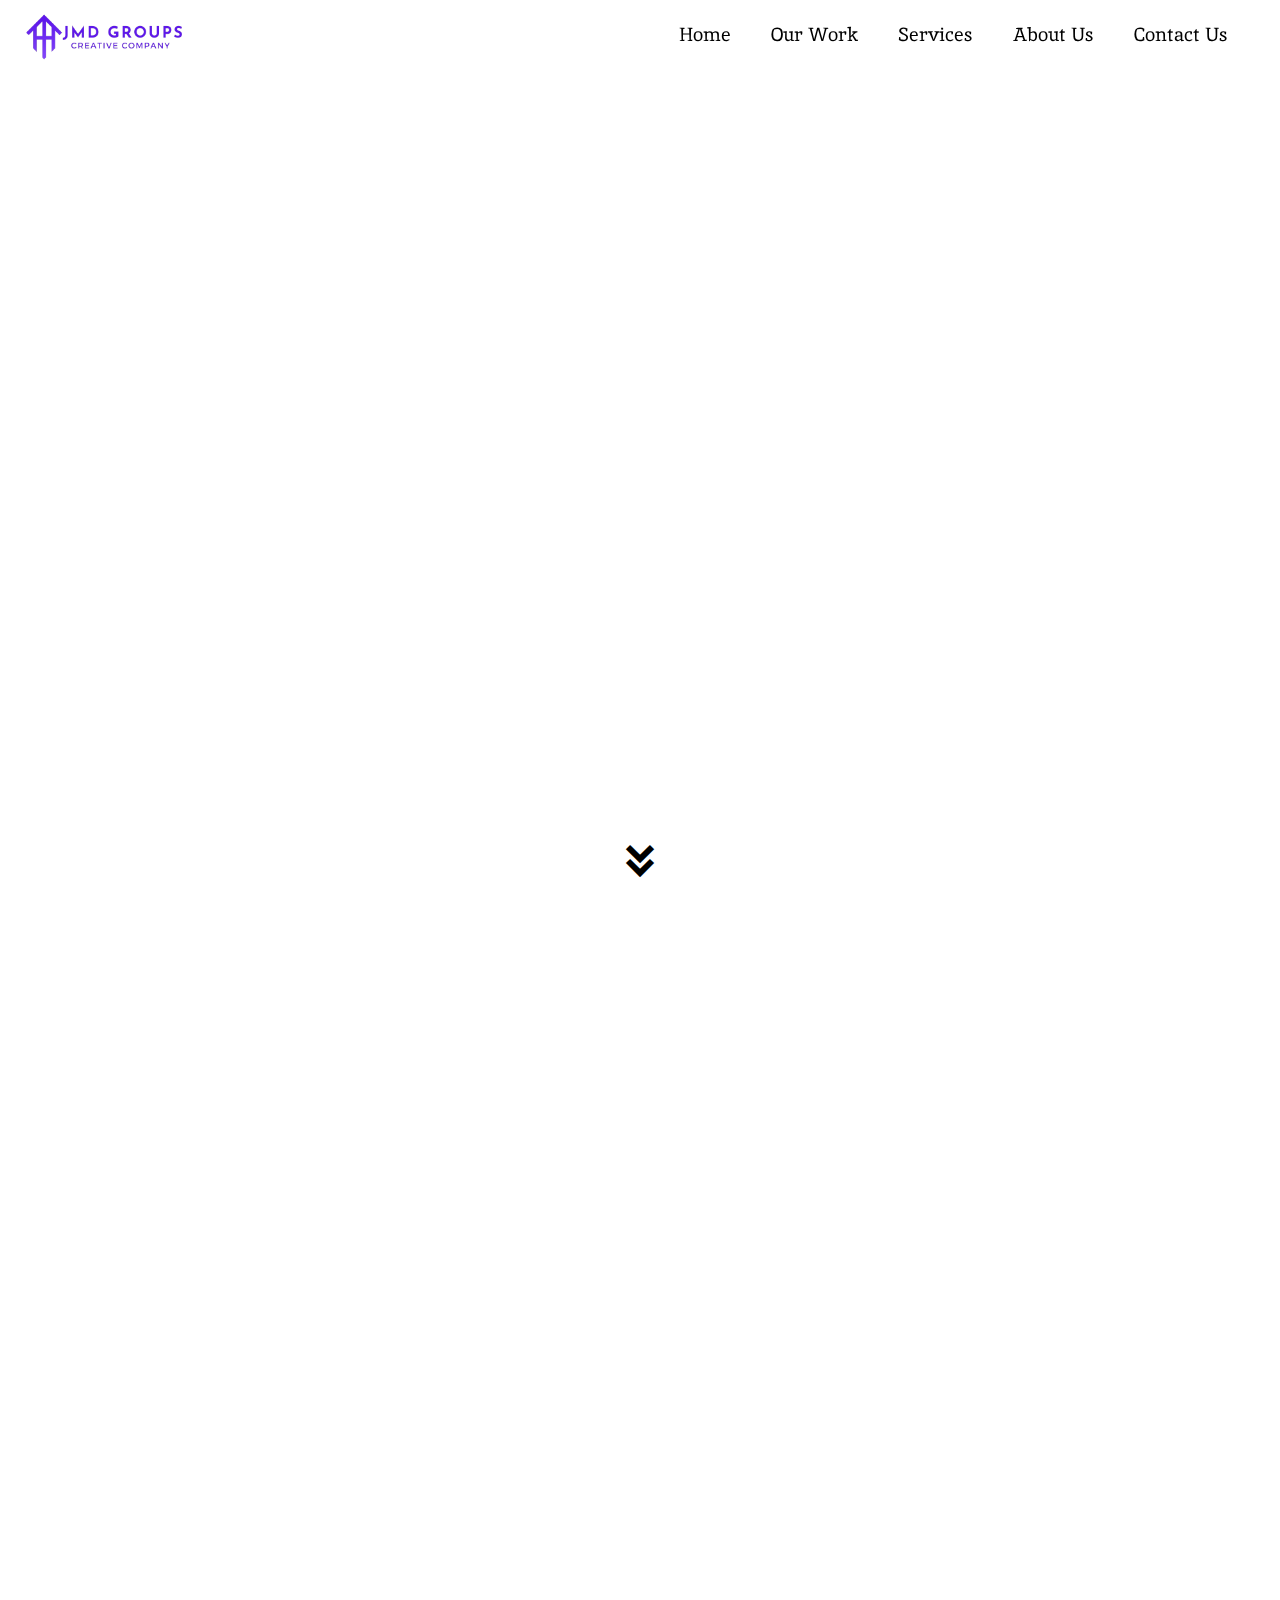
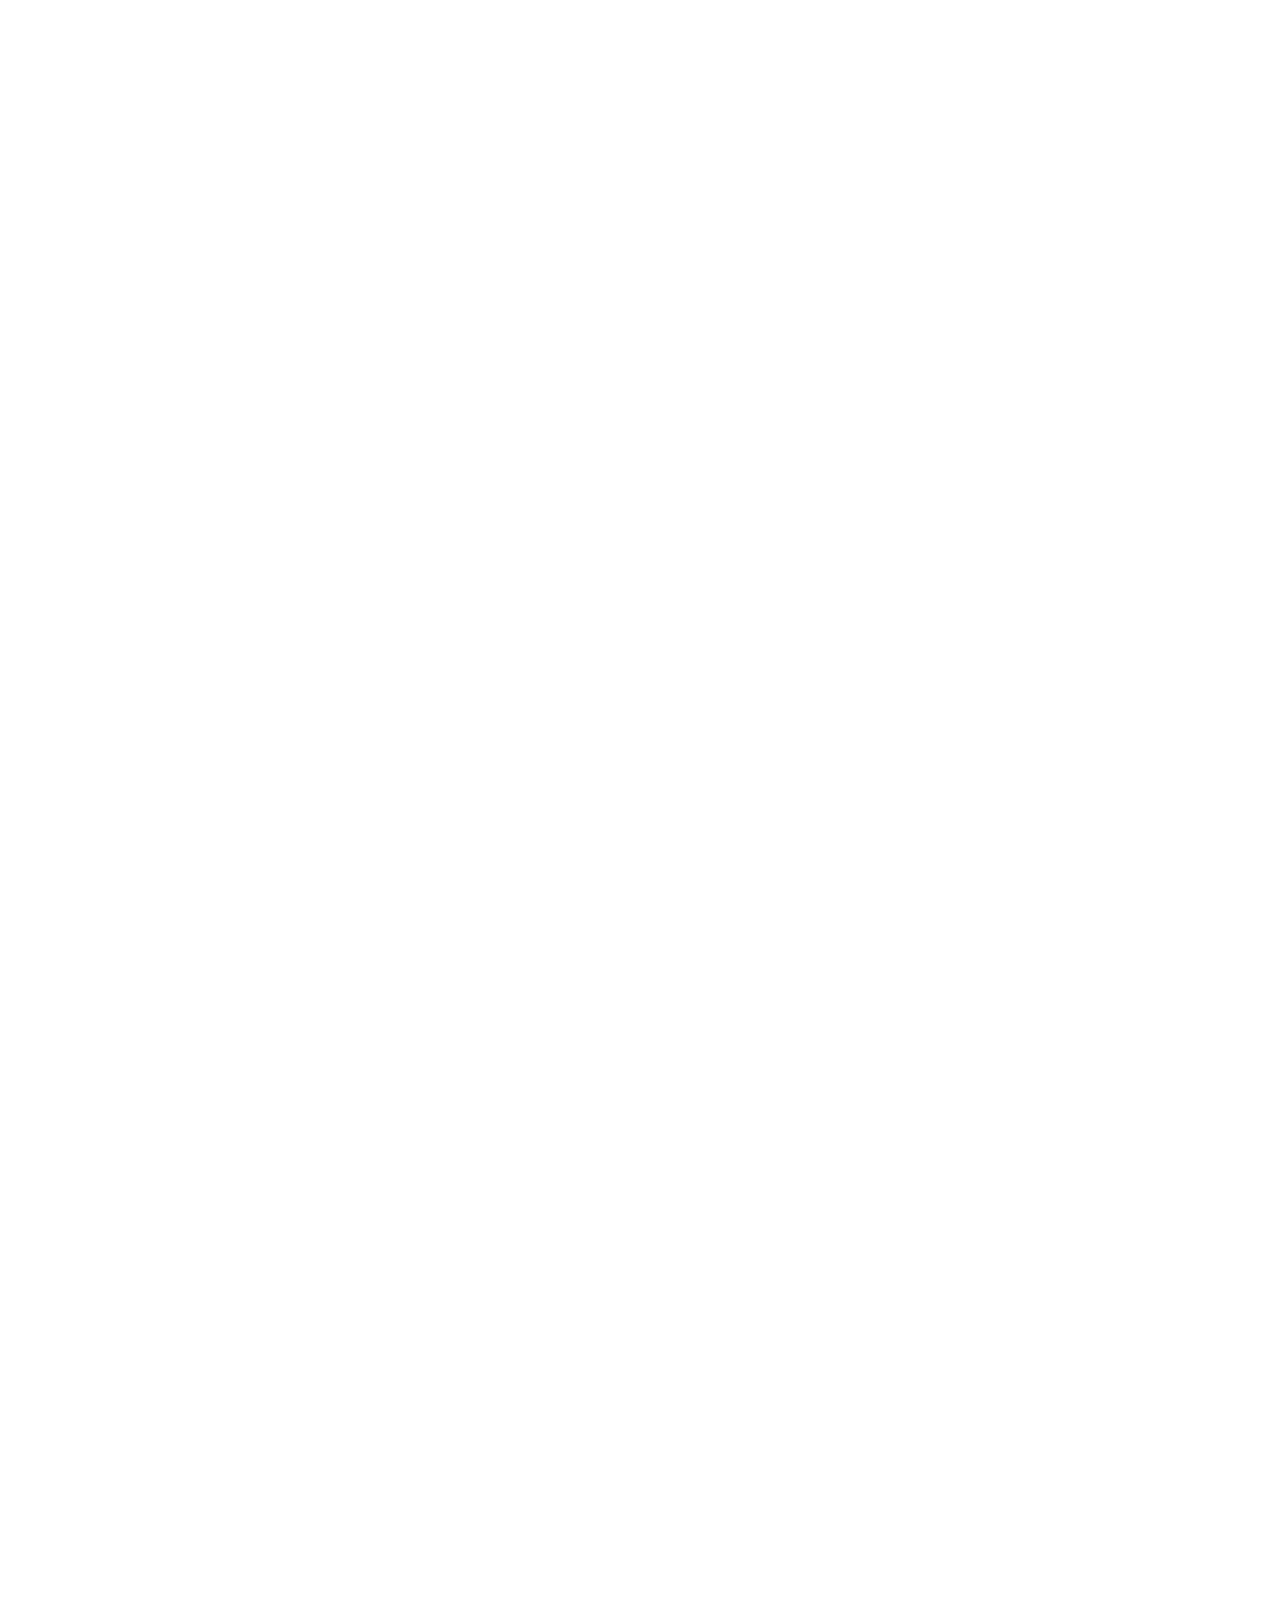
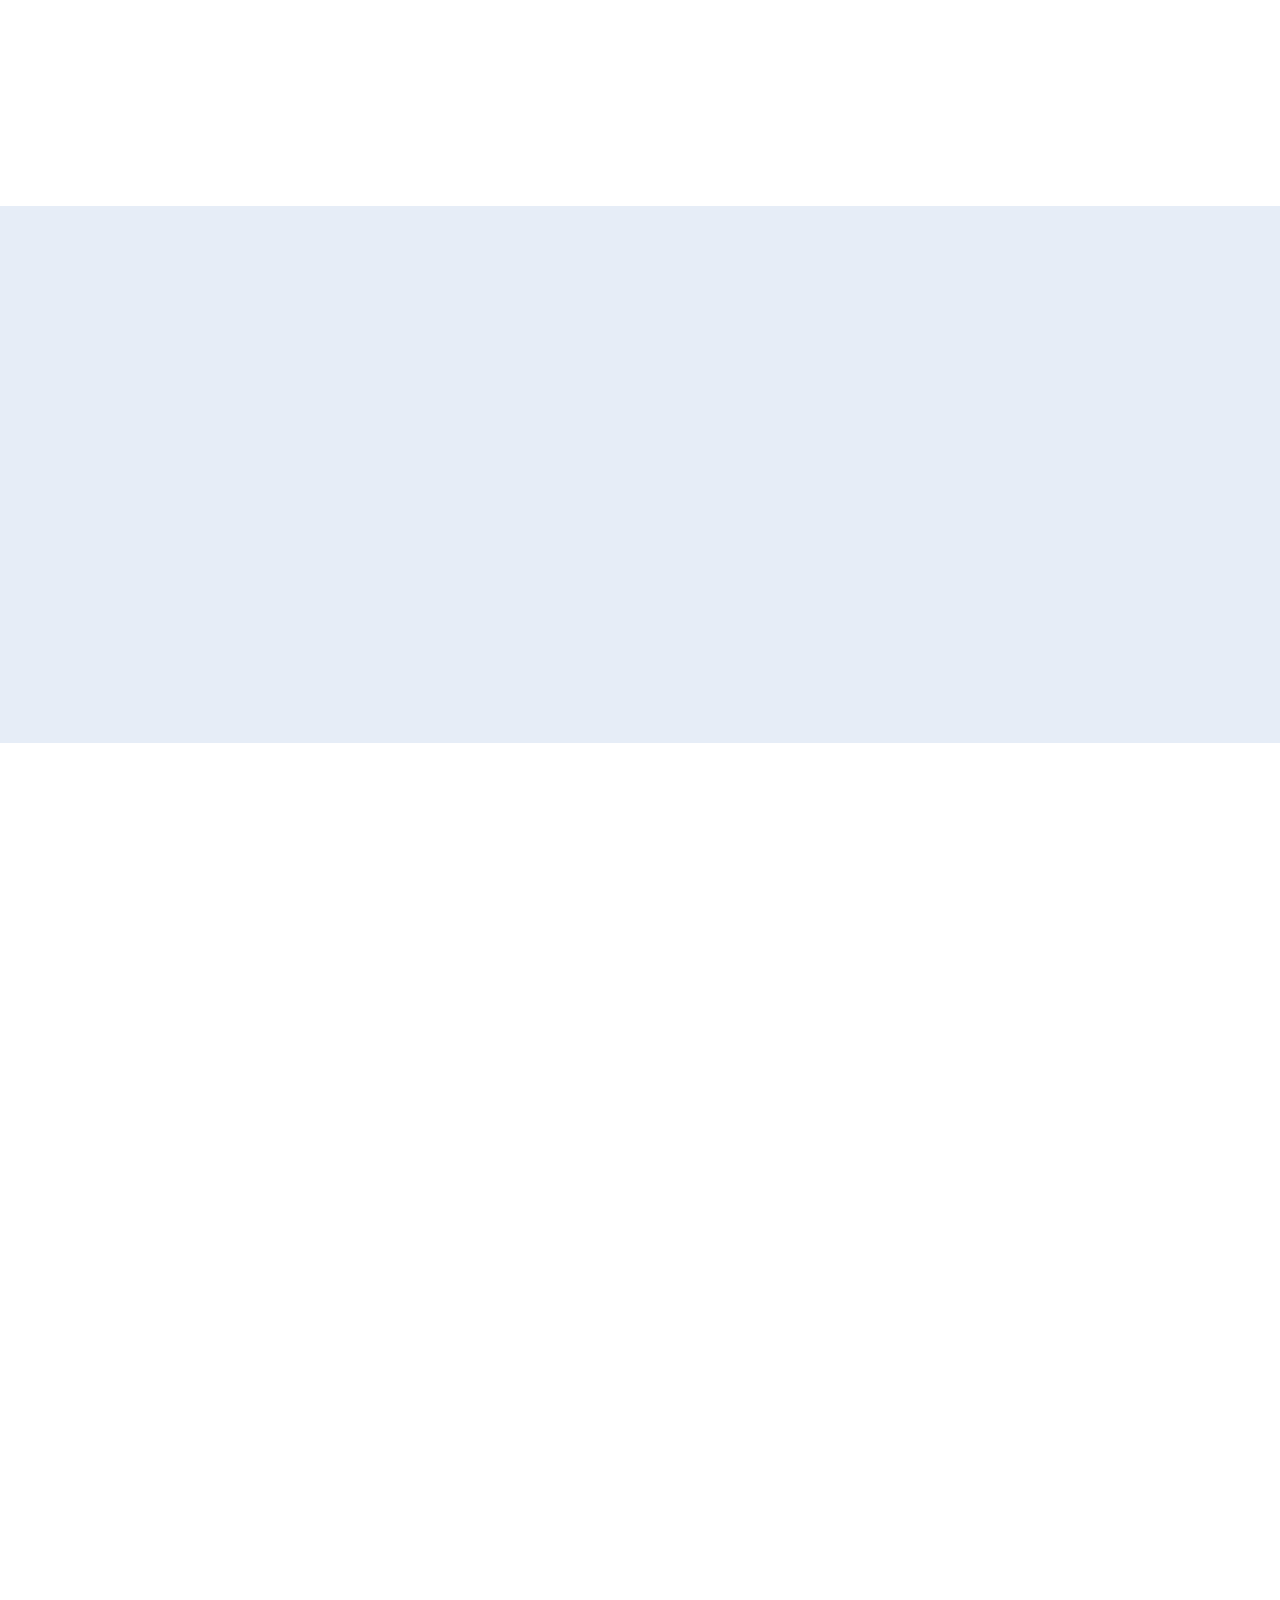
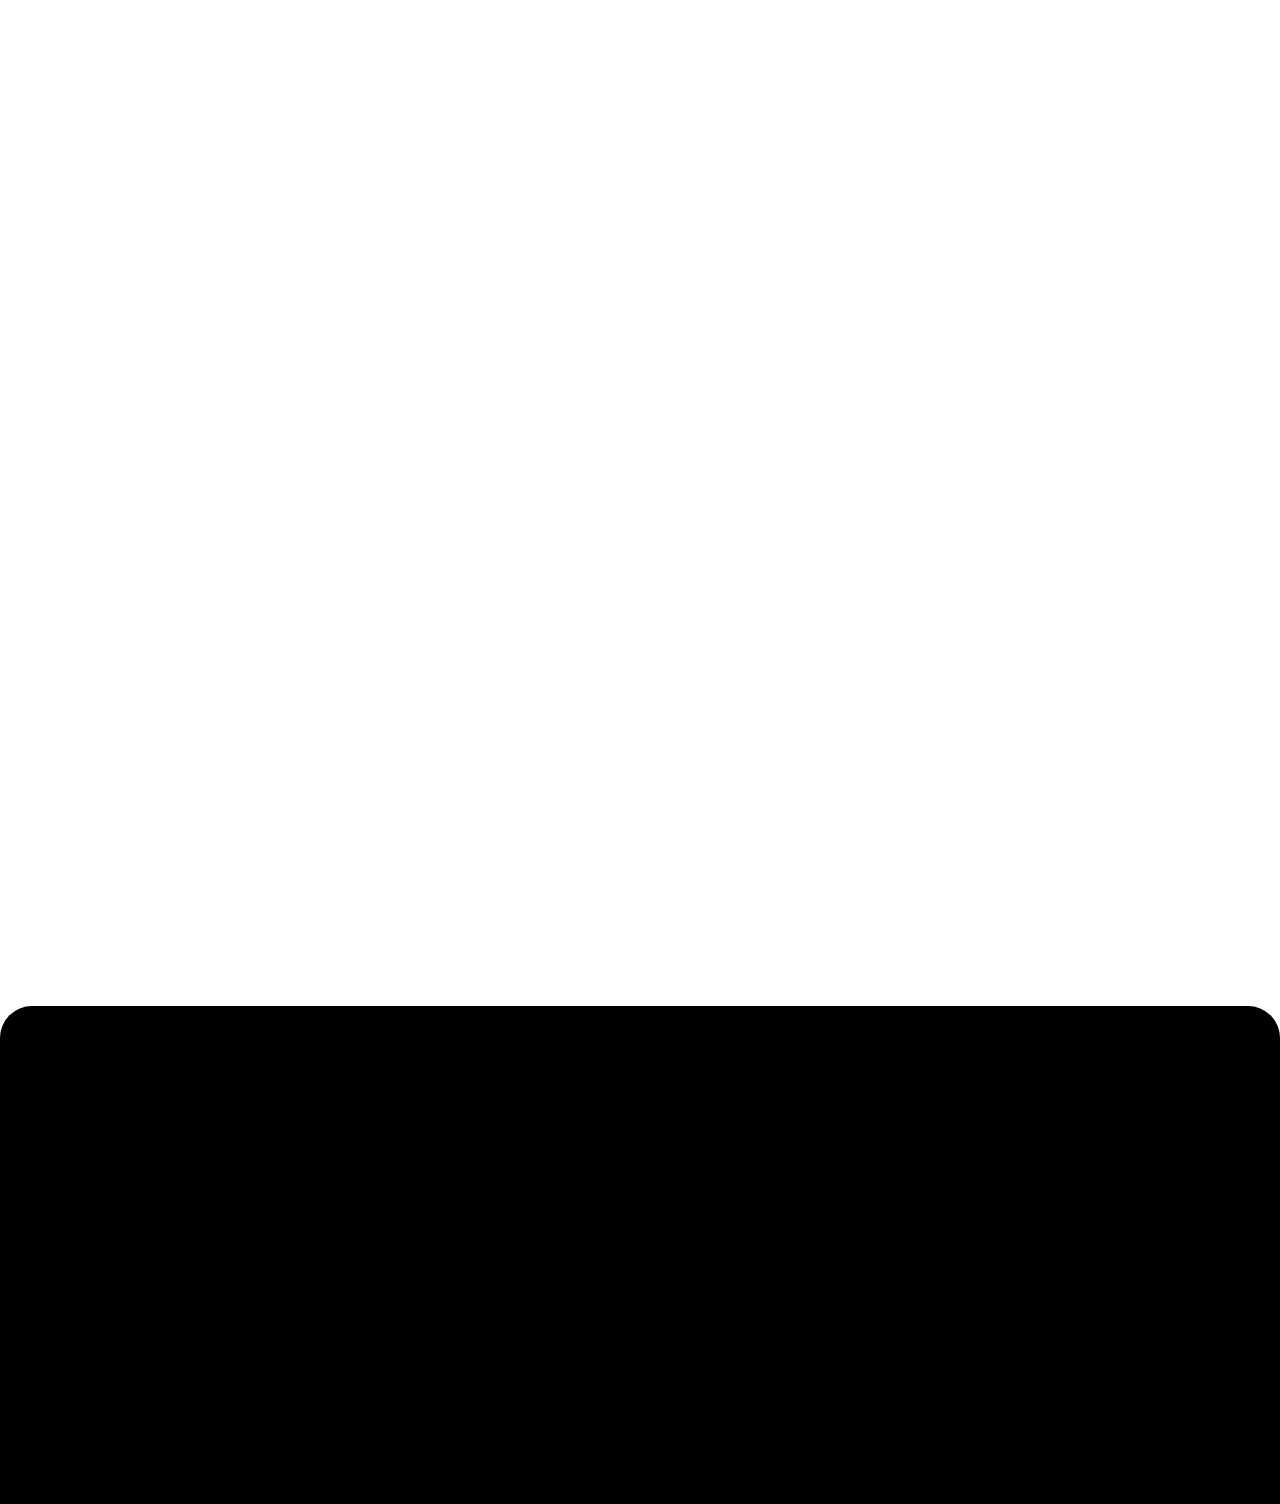
==== commit 4917b6e0: "Update index.html" ====
--- a/index.html
+++ b/index.html
@@ -33,13 +33,12 @@
 
 	<section class="hero" id="hero">
 		<div class="video-wrapper">
-			<img  id="construction-video" src="https://r4.wallpaperflare.com/wallpaper/638/348/1014/facade-building-glass-bottom-view-wallpaper-658131a7847c26f5745b39e0cbbfbf93.jpg" alt="" loading="eager">
-
-
+			<video id="construction-video" src="pexels_videos_1388449 (1080p).mp4" autoplay loop muted></video>
 			<div class="text-overlay drop-in">
 				<h3 class="auto-input titleb " data-aos="fade-up"></h3>
 
 			</div>
+		</div>
 
 	</section>
 
--- a/home.css
+++ b/home.css
@@ -1,6 +1,7 @@
 @import url('https://fonts.googleapis.com/css2?family=Marcellus&display=swap');
-
+@import url('https://fonts.googleapis.com/css2?family=Inika&display=swap');
 @import url('https://fonts.googleapis.com/css2?family=Dela+Gothic+One&display=swap');
+
 
 * {
     margin: 0;
@@ -22,20 +23,21 @@
     z-index: 100;
     top: 0;
     left: 0;
-    /* background-color: rgb(5, 95, 197); */
+    /* background-color: #AED2FF; */
 }
 
 header .heading {
+    /* display: flex;
+    align-items: center;
+    justify-content: center; */
     margin-left: 8rem;
-    color: #ffff;
-    font-size: 2.5rem;
-    font-family: 'Inika', serif;
-}
-
-header .heading a {
-    text-decoration: none;
-    color: black;
-}
+}
+
+header a img {
+    width: 10rem;
+    /* height: 5rem; */
+}
+
 
 header #menu-icon {
     display: none;
@@ -43,7 +45,9 @@
 
 header .navbar {
     margin: 4rem;
+    margin-right: 1rem;
     transform: translateX(0%);
+    opacity: 1;
 }
 
 header .navbar a {
@@ -53,12 +57,14 @@
     text-decoration: none;
     /* padding-right: 2.2rem; */
     text-decoration: none;
-    font-size: 1.3rem;
+    font-size: 1.2rem;
     font-family: 'Inika', serif;
     font-weight: 500;
     margin: 0px 10px;
     padding: 10px 10px;
-}
+
+}
+
 
 /* Pull down  */
 header .navbar a:before {
@@ -80,6 +86,9 @@
 
 
 
+
+
+
 .hero .video-wrapper {
     position: relative;
     width: 100%;
@@ -99,8 +108,6 @@
     left: 50%;
     transform: translate(-50%, -50%);
     text-align: center;
-    color: white;
-    font-size: 7rem;
     font-weight: bold;
     z-index: 2;
     font-family: 'Dela Gothic One', cursive;
@@ -109,6 +116,11 @@
     /* padding: 1rem; */
 }
 
+.text-overlay .titleb {
+    font-size: 6.8rem;
+    color: #FFF;
+}
+
 @keyframes fade-in {
     from {
         opacity: 0;
@@ -124,6 +136,7 @@
     align-items: center;
     justify-content: center;
     text-align: center;
+    margin-top: 0.5rem;
 }
 
 .down-icon a {
@@ -155,18 +168,13 @@
     display: flex;
     justify-content: center;
     align-items: center;
-    /* border-radius: 58px; */
-    background: rgba(110, 99, 86, 0.85);
-    /* background-image: url(https://www.yourfreecareertest.com/wp-content/uploads/2016/07/construction_manager.jpg);
-    background-repeat: no-repeat;
-    background-position:center;
-    background-size:cover; */
     height: 40vh;
-    width: 100%;
-    /* max-width: fit-content; */
     word-wrap: break-word;
     margin: 0rem 0rem 5rem 0rem;
-    /* z-index: 3; */
+    background: fixed url(Welcome bg (1).jpg);
+    background-position: center;
+    background-repeat: no-repeat;
+    background-size: cover;
 }
 
 .welcome .txt {
@@ -183,12 +191,9 @@
     font-family: 'Marcellus', serif;
     margin-bottom: 1rem;
     margin-top: 1rem;
-}
-
-.welcome .txt span {
-    color: white;
-    /* word-wrap: break-word; */
-}
+    color: #FFF;
+}
+
 
 .welcome .txt h5 {
     margin: 1rem 2rem 1rem 2rem;
@@ -198,36 +203,252 @@
     text-align: center;
     font-family: 'Marcellus', serif;
     word-wrap: break-word;
-}
-
-
-.welcome .txt a button {
+
+}
+
+.welcome .welcomeig .txt a{
+    text-decoration: none;
+    font-size: 1.3rem;
+}
+
+.welcome .welcomeig .txt a button {
+    background-color: #ffffff;
+    color: black;
+    padding: 0.5rem 0.7rem;
+    border: none;
+    border-radius: 25px;
+    cursor: pointer;
+    transition: transform 0.3s ease, background-color 0.3s ease;
+    display: inline-flex;
+    align-items: center;
+}
+
+.welcome .welcomeig .txt a  button:hover {
+    background: rgba(30, 30, 30, 0.92);
+    color: #ffff;
+    transform: scale(1.05); /* Scale up the button on hover */
+}
+
+
+
+
+.scroll-fade {
+    opacity: 0;
+    transform: translateY(40px);
+    transition: opacity 1s, transform 1s;
+}
+
+.scroll-fade.animated {
+    opacity: 1;
+    transform: translateY(0);
+}
+
+.section-services {
+    /* font-family: "Poppins", sans-serif; */
+    font-family: 'Marcellus', serif;
+    /* background-color: #e6edf7; */
+    background-image: url(https://rare-gallery.com/mocahbig/456477-skyline-vector-vector-art-illustration-simple-simple-background.png);
+    background-position: center;
+    background-repeat: no-repeat;
+    background-size: cover;
+    color: #202020;
+    padding-top: 100px;
+    margin-bottom: 5rem;
+}
+
+.section-services .header-section {
+    margin-bottom: 34px;
+}
+
+.section-services .header-section .title {
+    position: relative;
+    padding-bottom: 14px;
+    margin-bottom: 25px;
+    font-weight: 700;
+    font-size: 40px;
+}
+
+.section-services .header-section .title:before {
+    content: "";
+    position: absolute;
+    bottom: 0;
+    left: 50%;
+    transform: translateX(-50%);
+    width: 50px;
+    height: 3px;
+    background-color: #2e6c6e;
+    border-radius: 3px;
+}
+
+.section-services .header-section .title:after {
+    content: "";
+    position: absolute;
+    bottom: 0;
+    left: 50%;
+    transform: translateX(30px);
+    width: 10px;
+    height: 3px;
+    background-color: #504f93;
+    border-radius: 3px;
+}
+
+.section-services .header-section .description {
+    font-size: 18px;
+    color: #282828;
+}
+
+.section-services .single-service {
+    position: relative;
+    margin-top: 30px;
+    background-color: #fff;
+    border-radius: 10px;
+    padding: 40px 30px;
+    overflow: hidden;
+    height: 25rem;
+    /* opacity: 0; */
+    transform: translateY(40px);
+    transition: opacity 1s, transform 1s;
+
+}
+
+/* .section-services .single-service .animated2 {
+    opacity: 1;
+    transform: translateY(0);
+} */
+
+.section-services .single-service .content {
+    position: relative;
+    z-index: 20;
+}
+
+.section-services .single-service .circle-before {
+    position: absolute;
+    top: 0;
+    right: 0px;
+    transform: translate(40%, -40%);
+    width: 150px;
+    height: 150px;
+    background-color: #71d8db;
+    border: 6px solid #178386;
+    border-radius: 50%;
+    opacity: 0.5;
+    z-index: 10;
+    transition: all .6s;
+}
+
+.section-services .single-service:hover .circle-before {
+    width: 100%;
+    height: 100%;
+    transform: none;
+    border: 0;
+    border-radius: 0;
+    opacity: 1;
+}
+
+.section-services .single-service .icon {
+    display: inline-block;
+    margin-bottom: 26px;
+    width: 70px;
+    height: 70px;
+    background-color: #71d8db;
+    border-radius: 5px;
+    line-height: 70px;
+    text-align: center;
+    color: #fff;
+    font-size: 30px;
+    transition: all .3s;
+}
+
+.section-services .single-service:hover .icon {
+    background-color: #fff;
+    color: #71d8db;
+}
+
+.section-services .single-service .title {
+    margin-bottom: 18px;
+    font-weight: 700;
+    font-size: 28px;
+    transition: color .3s;
+}
+
+.section-services .single-service:hover .title {
+    color: #fff;
+}
+
+.section-services .single-service .description {
+    margin-bottom: 20px;
+    font-size: 15px;
+    transition: color .3s;
+}
+
+.section-services .single-service:hover .description {
+    color: #fff;
+}
+
+.section-services .single-service a {
+    position: relative;
+    font-size: 18px;
+    color: #202020;
+    text-decoration: none;
+    font-weight: 500;
+    transition: color .3s;
+}
+
+.section-services .single-service:hover a {
+    color: #fff;
+}
+
+.section-services .single-service a:after {
+    content: "";
+    position: absolute;
+    bottom: 0;
+    left: 0;
+    right: 0;
+    height: 1px;
+    background-color: #71d8db;
+    transition: background-color .3s;
+}
+
+.section-services .single-service:hover a:after {
+    background-color: #fff;
+}
+
+.section-services .container .ser-link {
     display: flex;
     align-items: center;
+    justify-content: center;
+    text-align: center;
+    padding: 1rem 0rem;
+    margin: 2rem 0rem;
+}
+
+.section-services .container .ser-link .learn-more button {
     background-color: #ffffff;
     color: black;
-    padding: 10px 20px;
+    padding: 0.5rem 1rem;
     border: none;
-    border-radius: 10px;
+    border-radius: 25px;
     cursor: pointer;
-    transition: background-color 0.3s ease;
-}
-
-.welcome .txt a {
+    transition: transform 0.3s ease, background-color 0.3s ease;
+    display: inline-flex;
+    align-items: center;
+    margin-bottom:1rem ;
+}
+
+.section-services .container .ser-link .learn-more {
+    font-size: 1.3rem;
     text-decoration: none;
-}
-
-.welcome .txt a button:hover {
+    color: #000;
+}
+
+.section-services .container .ser-link .learn-more button:hover {
     background: rgba(30, 30, 30, 0.92);
     color: #ffff;
-}
-
-.welcome .txt a button i {
-    margin-left: 5px;
-    font-size: 1.2rem;
-}
-
-footer {
+    transform: scale(1.05); 
+}
+
+
+footer .first {
     display: flex;
     justify-content: center;
     align-items: center;
@@ -239,11 +460,17 @@
     gap: 30vw;
     font-size: 1.7rem;
     font-family: 'Inika', serif;
+    animation: slideInFromBottom 1s;
+    animation: fadeIn 1s;
 }
 
 footer .copyright {
     display: flex;
     /* justify-content: flex-start; */
+}
+
+footer .copyright img{
+    width: 15rem;
 }
 
 footer .links {
@@ -291,6 +518,7 @@
 
 footer .links .social-media {
     line-height: 2rem;
+    align-items: center;
 }
 
 footer .links .social-media h5,
@@ -307,7 +535,6 @@
     display: inline-block;
     font-size: 2rem;
     color: white;
-
 }
 
 footer .links .social-media a:hover {
@@ -315,6 +542,27 @@
     color: rgb(86, 177, 187);
 }
 
+.footer-animate {
+    opacity: 0;
+    transform: scale(0.9);
+    transition: opacity 0.5s, transform 0.5s;
+}
+
+.footer-animate.animated2 {
+    opacity: 1;
+    transform: scale(1);
+}
+
+footer .second{
+    background-color: black;
+    color: #fff;
+    display: flex;
+    justify-content: center;
+    align-items: center;
+    padding-top: 0.5rem;
+}
+
+
 @keyframes pulse {
 
     0%,
@@ -337,7 +585,7 @@
         width: 95%;
     }
 
-    .text-overlay h3 {
+    .text-overlay .titleb {
         font-size: 5.5rem;
     }
 
@@ -351,7 +599,92 @@
 
 
     header .heading {
-        margin-left: 2rem;
+        margin-left: 1.5rem;
+    }
+
+    /* header #menu-icon {
+        display: block;
+        color: black;
+        font-size: 1.9rem;
+        float: right;
+        padding-right: 1.2rem;
+    }
+
+    header .navbar {
+        position: absolute;
+        display: flex;
+        flex-direction: column;
+        align-items: flex-start;
+        top: 0.35rem;
+        left: -8rem;
+        width: 100%;
+        padding: 1rem 0rem 0rem 0rem;
+        margin: 4rem 0rem 0rem 8rem;
+        background: rgba(197, 226, 225, 0.92);
+        transform: translateX(-100%);
+        transition: 0.5s ease;
+        z-index: 100;
+    }
+
+    header .navbar .active {
+        transform: translateX(0%);
+    }
+
+    header nav a {
+        display: block;
+        font-size: 1.2rem;
+        margin: 1rem 5%;
+    } */
+
+
+    .text-overlay .titleb {
+        position: absolute;
+        top: -10rem;
+        /* left: 40rem; */
+        /* color: #ffffff; */
+        font-size: 5rem;
+
+    }
+
+    .welcome {
+        height: 60vh;
+    }
+
+    .welcome .txt h2 {
+        max-width: fit-content;
+    }
+
+    footer .first {
+        display: flex;
+        flex-direction: column;
+        justify-content: center;
+        align-items: center;
+        height: 50vh;
+        gap: 1vw;
+        font-size: 1.4rem;
+    }
+}
+
+
+@media (max-width:1040px){
+    header .heading {
+        margin-left: 1rem;
+    }
+
+    header .navbar a {
+        font-size: 1.05rem;
+    }
+}
+
+
+@media (max-width:850px){
+
+    header a img{
+        width: 8rem;
+    }
+
+    header .heading {
+        margin-left: 1rem;
     }
 
     header #menu-icon {
@@ -364,9 +697,10 @@
 
     header .navbar {
         position: absolute;
-        /* display: flex;
+        display: flex;
         flex-direction: column;
-        align-items:center; */
+        align-items: flex-start;
+        /* align-items:left;  */
         /* gap: -5rem; */
         /* justify-content: flex-start; */
         top: 0.35rem;
@@ -393,50 +727,16 @@
 
     /* Pull down  */
     header .navbar a:before {
-       display: none;
+        display: none;
     }
 
     header .navbar a:hover:before {
-      display: none;
-    }
-
-
-    .text-overlay h3 {
-        position: absolute;
-        top: -10rem;
-        /* left: 40rem; */
-        /* color: #ffffff; */
-        font-size: 5rem;
-
-    }
-
-    .welcome {
-        height: 60vh;
-    }
-
-    .welcome .txt h2 {
-        max-width: fit-content;
-    }
-
-    footer {
-        display: flex;
-        flex-direction: column;
-        justify-content: center;
-        align-items: center;
-        height: 50vh;
-        gap: 10vh;
-        font-size: 1.4rem;
-    }
+        display: none;
+    }
+
 }
 
 @media (max-width:786px) {
-
-
-
-    header nav a {
-        font-size: 1.1rem;
-        margin: 1rem 7%;
-    }
 
     .hero #construction-video {
         width: 100%;
@@ -447,7 +747,7 @@
 
     .welcome {
         height: 55vh;
-        margin: 0rem 2rem 3rem 0rem;
+        margin: 0rem 0rem 3rem 0rem;
     }
 
     .welcome .txt h2 {
@@ -459,7 +759,7 @@
     }
 
 
-    .text-overlay h3 {
+    .text-overlay .titleb {
         position: absolute;
         display: flex;
         justify-content: center;
@@ -481,13 +781,14 @@
         font-size: 2.5rem;
     }
 
-    footer {
+    footer .first {
         display: flex;
         flex-direction: column;
         justify-content: center;
         align-items: center;
         height: 80vh;
         font-size: 1.3rem;
+        gap: 1.5rem;
     }
 
     footer .links {
@@ -560,7 +861,7 @@
 
 @media (max-width:520px) {
 
-    .text-overlay h3 {
+    .text-overlay .titleb {
         font-size: 3rem;
     }
 
@@ -601,7 +902,7 @@
         width: 400px;
     } */
 
-    .text-overlay h3 {
+    .text-overlay .titleb {
         font-size: 2.5rem;
     }
 
@@ -628,10 +929,6 @@
 
 @media (max-width:380px) {
 
-    header nav a {
-        margin: 1rem 20%;
-    }
-
     .welcome {
         height: 78vh;
         /* margin: 0rem 2rem 3rem 3rem; */
@@ -656,3 +953,870 @@
     }
 
 }
+
+@media (max-width:280px) {
+    .welcome .txt h5 {
+        font-size: 1.2rem;
+    }
+
+    .section-services .single-service {
+        height: 28rem;
+    }
+}
+
+/*reveiw section*/
+.testim {
+    width: 100%;
+    position: relative;
+    margin: 10rem 0rem;
+    background-color: #e6edf7;
+    font-family: 'Marcellus', serif;
+}
+
+.testim .testim-cover .re-head {
+    display: flex;
+    flex-direction: column;
+    gap: 1rem;
+    align-items: center;
+    justify-content: center;
+    padding: 1rem 0rem 0rem 0rem;
+}
+
+.testim .testim-cover .re-head .re-title {
+    font-weight: 700;
+    font-size: 34px;
+    text-align: center;
+    width: 50%;
+    /* padding: 2rem 0rem 0rem 0rem; */
+    margin-top: 2rem;
+}
+
+.testim .testim-cover .re-head p {
+    font-size: 18px;
+    width: 50%;
+    text-align: center;
+    padding: 0;
+}
+
+
+.testim .wrap {
+    position: relative;
+    width: 100%;
+    max-width: 1020px;
+    padding: 40px 20px;
+    margin: auto;
+}
+
+.testim .arrow {
+    display: block;
+    visibility: hidden;
+    position: absolute;
+    color: #333;
+    cursor: pointer;
+    font-size: 2em;
+    top: 50%;
+    -webkit-transform: translateY(-50%);
+    -ms-transform: translateY(-50%);
+    -moz-transform: translateY(-50%);
+    -o-transform: translateY(-50%);
+    transform: translateY(-50%);
+    -webkit-transition: all .3s ease-in-out;
+    -ms-transition: all .3s ease-in-out;
+    -moz-transition: all .3s ease-in-out;
+    -o-transition: all .3s ease-in-out;
+    transition: all .3s ease-in-out;
+    padding: 5px;
+    z-index: 22222222;
+}
+
+.testim .arrow:before {
+    cursor: pointer;
+}
+
+.testim .arrow:hover {
+    color: green;
+}
+
+
+.testim .arrow.left {
+    left: 70px;
+}
+
+.testim .arrow.right {
+    right: 70px;
+}
+
+.testim .dots {
+    text-align: center;
+    position: absolute;
+    width: 100%;
+    bottom: 60px;
+    left: 0;
+    display: block;
+    z-index: 3333;
+    height: 12px;
+}
+
+.testim .dots .dot {
+    list-style-type: none;
+    display: inline-block;
+    width: 12px;
+    height: 12px;
+    border-radius: 50%;
+    border: 1px solid green;
+    margin: 0 10px;
+    cursor: pointer;
+    -webkit-transition: all .5s ease-in-out;
+    -ms-transition: all .5s ease-in-out;
+    -moz-transition: all .5s ease-in-out;
+    -o-transition: all .5s ease-in-out;
+    transition: all .5s ease-in-out;
+    position: relative;
+}
+
+.testim .dots .dot.active,
+.testim .dots .dot:hover {
+    background: green;
+    border-color: green;
+}
+
+.testim .dots .dot.active {
+    -webkit-animation: testim-scale .5s ease-in-out forwards;
+    -moz-animation: testim-scale .5s ease-in-out forwards;
+    -ms-animation: testim-scale .5s ease-in-out forwards;
+    -o-animation: testim-scale .5s ease-in-out forwards;
+    animation: testim-scale .5s ease-in-out forwards;
+}
+
+.testim .cont {
+    position: relative;
+    overflow: hidden;
+}
+
+.testim .cont>div {
+    text-align: center;
+    position: absolute;
+    top: 0;
+    left: 0;
+    padding: 0 0 70px 0;
+    opacity: 0;
+}
+
+.testim .cont>div.inactive {
+    opacity: 1;
+}
+
+
+.testim .cont>div.active {
+    position: relative;
+    opacity: 1;
+}
+
+
+.testim .cont div .img img {
+    display: block;
+    width: 100px;
+    height: 100px;
+    margin: auto;
+    border-radius: 50%;
+}
+
+.testim .cont div h2 {
+    color: green;
+    font-size: 1em;
+    margin: 15px 0;
+}
+
+.testim .cont div p {
+    font-size: 1.15em;
+    color: #333;
+    width: 70%;
+    margin: auto;
+}
+
+.testim .cont div.active .img img {
+    -webkit-animation: testim-show .5s ease-in-out forwards;
+    -moz-animation: testim-show .5s ease-in-out forwards;
+    -ms-animation: testim-show .5s ease-in-out forwards;
+    -o-animation: testim-show .5s ease-in-out forwards;
+    animation: testim-show .5s ease-in-out forwards;
+}
+
+.testim .cont div.active h2 {
+    -webkit-animation: testim-content-in .4s ease-in-out forwards;
+    -moz-animation: testim-content-in .4s ease-in-out forwards;
+    -ms-animation: testim-content-in .4s ease-in-out forwards;
+    -o-animation: testim-content-in .4s ease-in-out forwards;
+    animation: testim-content-in .4s ease-in-out forwards;
+}
+
+.testim .cont div.active p {
+    -webkit-animation: testim-content-in .5s ease-in-out forwards;
+    -moz-animation: testim-content-in .5s ease-in-out forwards;
+    -ms-animation: testim-content-in .5s ease-in-out forwards;
+    -o-animation: testim-content-in .5s ease-in-out forwards;
+    animation: testim-content-in .5s ease-in-out forwards;
+}
+
+.testim .cont div.inactive .img img {
+    -webkit-animation: testim-hide .5s ease-in-out forwards;
+    -moz-animation: testim-hide .5s ease-in-out forwards;
+    -ms-animation: testim-hide .5s ease-in-out forwards;
+    -o-animation: testim-hide .5s ease-in-out forwards;
+    animation: testim-hide .5s ease-in-out forwards;
+}
+
+.testim .cont div.inactive h2 {
+    -webkit-animation: testim-content-out .4s ease-in-out forwards;
+    -moz-animation: testim-content-out .4s ease-in-out forwards;
+    -ms-animation: testim-content-out .4s ease-in-out forwards;
+    -o-animation: testim-content-out .4s ease-in-out forwards;
+    animation: testim-content-out .4s ease-in-out forwards;
+}
+
+.testim .cont div.inactive p {
+    -webkit-animation: testim-content-out .5s ease-in-out forwards;
+    -moz-animation: testim-content-out .5s ease-in-out forwards;
+    -ms-animation: testim-content-out .5s ease-in-out forwards;
+    -o-animation: testim-content-out .5s ease-in-out forwards;
+    animation: testim-content-out .5s ease-in-out forwards;
+}
+
+@-webkit-keyframes testim-scale {
+    0% {
+        -webkit-box-shadow: 0px 0px 0px 0px #eee;
+        box-shadow: 0px 0px 0px 0px #eee;
+    }
+
+    35% {
+        -webkit-box-shadow: 0px 0px 10px 5px #eee;
+        box-shadow: 0px 0px 10px 5px #eee;
+    }
+
+    70% {
+        -webkit-box-shadow: 0px 0px 10px 5px #ea830e;
+        box-shadow: 0px 0px 10px 5px #ea830e;
+    }
+
+    100% {
+        -webkit-box-shadow: 0px 0px 0px 0px #ea830e;
+        box-shadow: 0px 0px 0px 0px #ea830e;
+    }
+}
+
+@-moz-keyframes testim-scale {
+    0% {
+        -moz-box-shadow: 0px 0px 0px 0px #eee;
+        box-shadow: 0px 0px 0px 0px #eee;
+    }
+
+    35% {
+        -moz-box-shadow: 0px 0px 10px 5px #eee;
+        box-shadow: 0px 0px 10px 5px #eee;
+    }
+
+    70% {
+        -moz-box-shadow: 0px 0px 10px 5px #ea830e;
+        box-shadow: 0px 0px 10px 5px #ea830e;
+    }
+
+    100% {
+        -moz-box-shadow: 0px 0px 0px 0px #ea830e;
+        box-shadow: 0px 0px 0px 0px #ea830e;
+    }
+}
+
+@-ms-keyframes testim-scale {
+    0% {
+        -ms-box-shadow: 0px 0px 0px 0px #eee;
+        box-shadow: 0px 0px 0px 0px #eee;
+    }
+
+    35% {
+        -ms-box-shadow: 0px 0px 10px 5px #eee;
+        box-shadow: 0px 0px 10px 5px #eee;
+    }
+
+    70% {
+        -ms-box-shadow: 0px 0px 10px 5px #ea830e;
+        box-shadow: 0px 0px 10px 5px #ea830e;
+    }
+
+    100% {
+        -ms-box-shadow: 0px 0px 0px 0px #ea830e;
+        box-shadow: 0px 0px 0px 0px #ea830e;
+    }
+}
+
+@-o-keyframes testim-scale {
+    0% {
+        -o-box-shadow: 0px 0px 0px 0px #eee;
+        box-shadow: 0px 0px 0px 0px #eee;
+    }
+
+    35% {
+        -o-box-shadow: 0px 0px 10px 5px #eee;
+        box-shadow: 0px 0px 10px 5px #eee;
+    }
+
+    70% {
+        -o-box-shadow: 0px 0px 10px 5px #ea830e;
+        box-shadow: 0px 0px 10px 5px #ea830e;
+    }
+
+    100% {
+        -o-box-shadow: 0px 0px 0px 0px #ea830e;
+        box-shadow: 0px 0px 0px 0px #ea830e;
+    }
+}
+
+@keyframes testim-scale {
+    0% {
+        box-shadow: 0px 0px 0px 0px #eee;
+    }
+
+    35% {
+        box-shadow: 0px 0px 10px 5px #eee;
+    }
+
+    70% {
+        box-shadow: 0px 0px 10px 5px #ea830e;
+    }
+
+    100% {
+        box-shadow: 0px 0px 0px 0px #ea830e;
+    }
+}
+
+@-webkit-keyframes testim-content-in {
+    from {
+        opacity: 0;
+        -webkit-transform: translateY(100%);
+        transform: translateY(100%);
+    }
+
+    to {
+        opacity: 1;
+        -webkit-transform: translateY(0);
+        transform: translateY(0);
+    }
+}
+
+@-moz-keyframes testim-content-in {
+    from {
+        opacity: 0;
+        -moz-transform: translateY(100%);
+        transform: translateY(100%);
+    }
+
+    to {
+        opacity: 1;
+        -moz-transform: translateY(0);
+        transform: translateY(0);
+    }
+}
+
+@-ms-keyframes testim-content-in {
+    from {
+        opacity: 0;
+        -ms-transform: translateY(100%);
+        transform: translateY(100%);
+    }
+
+    to {
+        opacity: 1;
+        -ms-transform: translateY(0);
+        transform: translateY(0);
+    }
+}
+
+@-o-keyframes testim-content-in {
+    from {
+        opacity: 0;
+        -o-transform: translateY(100%);
+        transform: translateY(100%);
+    }
+
+    to {
+        opacity: 1;
+        -o-transform: translateY(0);
+        transform: translateY(0);
+    }
+}
+
+@keyframes testim-content-in {
+    from {
+        opacity: 0;
+        transform: translateY(100%);
+    }
+
+    to {
+        opacity: 1;
+        transform: translateY(0);
+    }
+}
+
+@-webkit-keyframes testim-content-out {
+    from {
+        opacity: 1;
+        -webkit-transform: translateY(0);
+        transform: translateY(0);
+    }
+
+    to {
+        opacity: 0;
+        -webkit-transform: translateY(-100%);
+        transform: translateY(-100%);
+    }
+}
+
+@-moz-keyframes testim-content-out {
+    from {
+        opacity: 1;
+        -moz-transform: translateY(0);
+        transform: translateY(0);
+    }
+
+    to {
+        opacity: 0;
+        -moz-transform: translateY(-100%);
+        transform: translateY(-100%);
+    }
+}
+
+@-ms-keyframes testim-content-out {
+    from {
+        opacity: 1;
+        -ms-transform: translateY(0);
+        transform: translateY(0);
+    }
+
+    to {
+        opacity: 0;
+        -ms-transform: translateY(-100%);
+        transform: translateY(-100%);
+    }
+}
+
+@-o-keyframes testim-content-out {
+    from {
+        opacity: 1;
+        -o-transform: translateY(0);
+        transform: translateY(0);
+    }
+
+    to {
+        opacity: 0;
+        transform: translateY(-100%);
+        transform: translateY(-100%);
+    }
+}
+
+@keyframes testim-content-out {
+    from {
+        opacity: 1;
+        transform: translateY(0);
+    }
+
+    to {
+        opacity: 0;
+        transform: translateY(-100%);
+    }
+}
+
+@-webkit-keyframes testim-show {
+    from {
+        opacity: 0;
+        -webkit-transform: scale(0);
+        transform: scale(0);
+    }
+
+    to {
+        opacity: 1;
+        -webkit-transform: scale(1);
+        transform: scale(1);
+    }
+}
+
+@-moz-keyframes testim-show {
+    from {
+        opacity: 0;
+        -moz-transform: scale(0);
+        transform: scale(0);
+    }
+
+    to {
+        opacity: 1;
+        -moz-transform: scale(1);
+        transform: scale(1);
+    }
+}
+
+@-ms-keyframes testim-show {
+    from {
+        opacity: 0;
+        -ms-transform: scale(0);
+        transform: scale(0);
+    }
+
+    to {
+        opacity: 1;
+        -ms-transform: scale(1);
+        transform: scale(1);
+    }
+}
+
+@-o-keyframes testim-show {
+    from {
+        opacity: 0;
+        -o-transform: scale(0);
+        transform: scale(0);
+    }
+
+    to {
+        opacity: 1;
+        -o-transform: scale(1);
+        transform: scale(1);
+    }
+}
+
+@keyframes testim-show {
+    from {
+        opacity: 0;
+        transform: scale(0);
+    }
+
+    to {
+        opacity: 1;
+        transform: scale(1);
+    }
+}
+
+@-webkit-keyframes testim-hide {
+    from {
+        opacity: 1;
+        -webkit-transform: scale(1);
+        transform: scale(1);
+    }
+
+    to {
+        opacity: 0;
+        -webkit-transform: scale(0);
+        transform: scale(0);
+    }
+}
+
+@-moz-keyframes testim-hide {
+    from {
+        opacity: 1;
+        -moz-transform: scale(1);
+        transform: scale(1);
+    }
+
+    to {
+        opacity: 0;
+        -moz-transform: scale(0);
+        transform: scale(0);
+    }
+}
+
+@-ms-keyframes testim-hide {
+    from {
+        opacity: 1;
+        -ms-transform: scale(1);
+        transform: scale(1);
+    }
+
+    to {
+        opacity: 0;
+        -ms-transform: scale(0);
+        transform: scale(0);
+    }
+}
+
+@-o-keyframes testim-hide {
+    from {
+        opacity: 1;
+        -o-transform: scale(1);
+        transform: scale(1);
+    }
+
+    to {
+        opacity: 0;
+        -o-transform: scale(0);
+        transform: scale(0);
+    }
+}
+
+@keyframes testim-hide {
+    from {
+        opacity: 1;
+        transform: scale(1);
+    }
+
+    to {
+        opacity: 0;
+        transform: scale(0);
+    }
+}
+
+@media all and (max-width: 300px) {
+    body {
+        font-size: 14px;
+    }
+}
+
+@media all and (max-width: 500px) {
+    .testim .arrow {
+        font-size: 1.5em;
+    }
+
+    .testim .cont div p {
+        line-height: 25px;
+    }
+
+}
+
+/*Feedback form*/
+
+.content {
+    font-family: 'Marcellus', serif;
+    margin-bottom: 5rem;
+}
+
+.content .form-head {
+    font-size: 2.8rem;
+}
+
+.content .container {
+    display: flex;
+    justify-content: center;
+    align-items: center;
+    gap: 50rem;
+}
+
+.review-head {
+    font-size: 3rem;
+}
+
+.form-control {
+    border: none;
+    border-bottom: 1px solid #d9d9d9;
+    padding-left: 0;
+    padding-right: 0;
+    border-radius: 0;
+}
+
+.form-control:active,
+.form-control:focus {
+    outline: none;
+    -webkit-box-shadow: none;
+    box-shadow: none;
+    border-color: #000;
+}
+
+#message {
+    resize: none;
+}
+
+#form-message-success {
+    color: #55A44E;
+    font-size: 18px;
+    font-weight: bold;
+}
+
+
+.success-message {
+    display: none;
+    align-items: center;
+    justify-content: center;
+    gap: 0.5rem;
+    background-color: #4CAF50;
+    color: white;
+    text-align: center;
+    padding: 10px;
+    margin-top: 10px;
+    border-radius: 2rem;
+    animation: fadeIn 0.3s ease-in;
+}
+
+@keyframes fadeIn {
+    from {
+        opacity: 0;
+    }
+
+    to {
+        opacity: 1;
+    }
+}
+
+.success-message img {
+    width: 2rem;
+    mix-blend-mode: multiply;
+}
+
+
+/* Contact Us */
+
+.contactUs {
+    margin: 3rem;
+    font-family: 'Marcellus', serif;
+    background-image: fixed url(assets/JMD\ LOGO\ 1.png);
+}
+
+.contactUs .title h3 {
+    text-align: center;
+    font-size: 2.5rem;
+}
+
+.contact.form {
+    box-shadow: 0 5px 35px rgba(0, 0, 0, 0.15);
+    background-repeat: no-repeat;
+    background-size: cover;
+}
+
+.contact {
+    padding: 40px;
+    background: #fff;
+    box-shadow: 0 5px 35px rgba(0, 0, 0, 0.15);
+    border-radius: 25px;
+}
+
+.box {
+    position: relative;
+    display: grid;
+    /* grid-template-columns: 2fr 1fr;
+    grid-template-rows: 5fr 4fr;
+    grid-template-areas: 
+    "form info"
+    "form map";
+    grid-gap: 20px; */
+    margin: 2rem 0rem;
+}
+
+.contact h4 {
+    color: #0e3959;
+    font-weight: 500;
+    font-family: 'Marcellus', serif;
+    font-size: 1.4em;
+    margin-bottom: 10px;
+}
+
+.formBox {
+    position: relative;
+    width: 100%;
+}
+
+.formBox .row50 {
+    display: flex;
+    gap: 20px;
+}
+
+.inputBox {
+    display: flex;
+    flex-direction: column;
+    margin-bottom: 10px;
+    width: 50%;
+}
+
+.formBox .row50 .inputBox {
+    width: 100%;
+
+}
+
+.inputBox span {
+    color: #0e3959;
+    margin-top: 10px;
+    margin-bottom: 5px;
+    font-weight: 500;
+}
+
+.inputBox input {
+    padding: 10px;
+    font-size: 1.1em;
+    outline: none;
+    border: 1px solid #333;
+}
+
+.inputBox textarea {
+    padding: 10px;
+    font-size: 1.1em;
+    outline: none;
+    border: 1px solid #333;
+    resize: none;
+    min-height: 220px;
+    margin-bottom: 10px;
+}
+
+.inputBox input[type="submit"] {
+    background-color: #18b7ff;
+    color: #fff;
+    border: none;
+    font-size: 1.1em;
+    max-width: 120px;
+    cursor: pointer;
+    padding: 14px 0px;
+    font-weight: 500;
+    border-radius: 25px;
+}
+
+.inputBox input[type="submit"]:hover {
+    animation: pulse 1s infinite;
+    transition: .3s;
+}
+
+@keyframes pulse {
+    0% {
+        transform: scale(1);
+    }
+
+    70% {
+        transform: scale(.9);
+    }
+
+    100% {
+        transform: scale(1);
+    }
+}
+
+.inputBox ::placeholder {
+    color: #999;
+}
+
+@media screen and (max-width:1280px) {
+
+    /* .branch .content-section{
+  flex-direction: column;
+    }*/
+    .contactUs {
+        padding: 34px 0px;
+    }
+
+    .box {
+        display: inherit;
+    }
+
+    .info .form {
+        margin-bottom: 5%;
+        margin-top: 5%;
+    }
+
+    .formBox .row50 {
+        display: block;
+        gap: 20px;
+    }
+
+    .inputBox {
+        display: flex;
+        flex-direction: column;
+        margin-bottom: 10px;
+        width: 100%;
+    }
+
+    .contact {
+        padding: 40px;
+        margin-bottom: 5%;
+        box-shadow: 0 5px 35px rgba(0, 0, 0, 0.15);
+    }
+
+}
